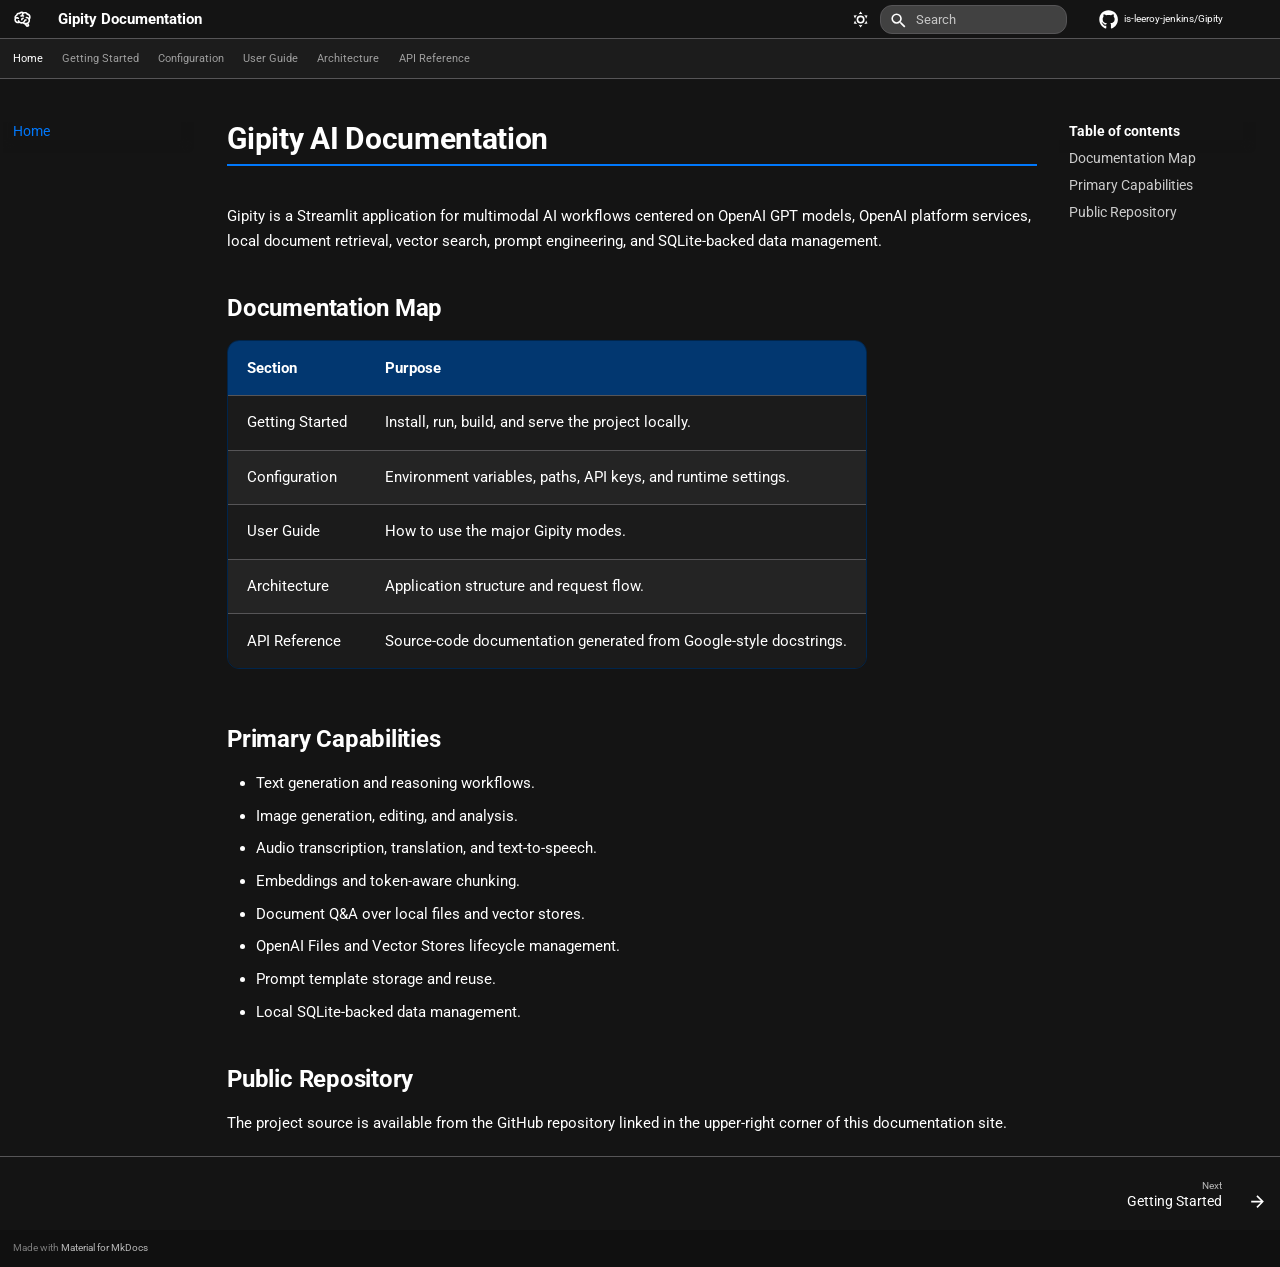
==== index.html @ 66cfaa4b "Deployed 79e1167 with MkDocs version: 1.6.1" ====
<!doctype html>
<html lang="en" class="no-js">
  <head>
    
      <meta charset="utf-8">
      <meta name="viewport" content="width=device-width,initial-scale=1">
      
        <meta name="description" content="Documentation for the Gipity multimodal AI python application.">
      
      
        <meta name="author" content="Terry D. Eppler">
      
      
        <link rel="canonical" href="https://is-leeroy-jenkins.github.io/Gipity/">
      
      
      
        <link rel="next" href="getting-started/">
      
      
        
      
      
      <link rel="icon" href="assets/images/favicon.png">
      <meta name="generator" content="mkdocs-1.6.1, mkdocs-material-9.7.6">
    
    
      
        <title>Gipity Documentation</title>
      
    
    
      <link rel="stylesheet" href="assets/stylesheets/main.484c7ddc.min.css">
      
        
        <link rel="stylesheet" href="assets/stylesheets/palette.ab4e12ef.min.css">
      
      


    
    
      
    
    
      
        
        
        <link rel="preconnect" href="https://fonts.gstatic.com" crossorigin>
        <link rel="stylesheet" href="https://fonts.googleapis.com/css?family=Roboto:300,300i,400,400i,700,700i%7CRoboto+Mono:400,400i,700,700i&display=fallback">
        <style>:root{--md-text-font:"Roboto";--md-code-font:"Roboto Mono"}</style>
      
    
    
      <link rel="stylesheet" href="assets/_mkdocstrings.css">
    
      <link rel="stylesheet" href="stylesheets/extra.css">
    
    <script>__md_scope=new URL(".",location),__md_hash=e=>[...e].reduce(((e,_)=>(e<<5)-e+_.charCodeAt(0)),0),__md_get=(e,_=localStorage,t=__md_scope)=>JSON.parse(_.getItem(t.pathname+"."+e)),__md_set=(e,_,t=localStorage,a=__md_scope)=>{try{t.setItem(a.pathname+"."+e,JSON.stringify(_))}catch(e){}}</script>
    
      

    
    
  </head>
  
  
    
    
      
    
    
    
    
    <body dir="ltr" data-md-color-scheme="slate" data-md-color-primary="blue" data-md-color-accent="blue">
  
    
    <input class="md-toggle" data-md-toggle="drawer" type="checkbox" id="__drawer" autocomplete="off">
    <input class="md-toggle" data-md-toggle="search" type="checkbox" id="__search" autocomplete="off">
    <label class="md-overlay" for="__drawer"></label>
    <div data-md-component="skip">
      
        
        <a href="#gipity-ai-documentation" class="md-skip">
          Skip to content
        </a>
      
    </div>
    <div data-md-component="announce">
      
    </div>
    
    
      

<header class="md-header" data-md-component="header">
  <nav class="md-header__inner md-grid" aria-label="Header">
    <a href="." title="Gipity Documentation" class="md-header__button md-logo" aria-label="Gipity Documentation" data-md-component="logo">
      
  
  <svg xmlns="http://www.w3.org/2000/svg" viewBox="0 0 24 24"><path d="M21.33 12.91c.09 1.55-.62 3.04-1.89 3.95l.77 1.49c.23.45.26.98.06 1.45-.19.47-.58.84-1.06 1l-.79.25a1.687 1.687 0 0 1-1.86-.55L14.44 18c-.89-.15-1.73-.53-2.44-1.1-.5.15-1 .23-1.5.23-.88 0-1.76-.27-2.5-.79-.53.16-1.07.23-1.62.22-.79.01-1.57-.15-2.3-.45a4.1 4.1 0 0 1-2.43-3.61c-.08-.72.04-1.45.35-2.11-.29-.75-.32-1.57-.07-2.33C2.3 7.11 3 6.32 3.87 5.82c.58-1.69 2.21-2.82 4-2.7 1.6-1.5 4.05-1.66 5.83-.37.42-.11.86-.17 1.3-.17 1.36-.03 2.65.57 3.5 1.64 2.04.53 3.5 2.35 3.58 4.47.05 1.11-.25 2.2-.86 3.13.07.36.11.72.11 1.09m-5-1.41c.57.07 1.02.5 1.02 1.07a1 1 0 0 1-1 1h-.63c-.32.9-.88 1.69-1.62 2.29.25.09.51.14.77.21 5.13-.07 4.53-3.2 4.53-3.25a2.59 2.59 0 0 0-2.69-2.49 1 1 0 0 1-1-1 1 1 0 0 1 1-1c1.23.03 2.41.49 3.33 1.3.05-.29.08-.59.08-.89-.06-1.24-.62-2.32-2.87-2.53-1.25-2.96-4.4-1.32-4.4-.4-.03.23.21.72.25.75a1 1 0 0 1 1 1c0 .55-.45 1-1 1-.53-.02-1.03-.22-1.43-.56-.48.31-1.03.5-1.6.56-.57.05-1.04-.35-1.07-.9a.97.97 0 0 1 .88-1.1c.16-.02.94-.14.94-.77 0-.66.25-1.29.68-1.79-.92-.25-1.91.08-2.91 1.29C6.75 5 6 5.25 5.45 7.2 4.5 7.67 4 8 3.78 9c1.08-.22 2.19-.13 3.22.25.5.19.78.75.59 1.29-.19.52-.77.78-1.29.59-.73-.32-1.55-.34-2.3-.06-.32.27-.32.83-.32 1.27 0 .74.37 1.43 1 1.83.53.27 1.12.41 1.71.4q-.225-.39-.39-.81a1.038 1.038 0 0 1 1.96-.68c.4 1.14 1.42 1.92 2.62 2.05 1.37-.07 2.59-.88 3.19-2.13.23-1.38 1.34-1.5 2.56-1.5m2 7.47-.62-1.3-.71.16 1 1.25zm-4.65-8.61a1 1 0 0 0-.91-1.03c-.71-.04-1.4.2-1.93.67-.57.58-.87 1.38-.84 2.19a1 1 0 0 0 1 1c.57 0 1-.45 1-1 0-.27.07-.54.23-.76.12-.1.27-.15.43-.15.55.03 1.02-.38 1.02-.92"/></svg>

    </a>
    <label class="md-header__button md-icon" for="__drawer">
      
      <svg xmlns="http://www.w3.org/2000/svg" viewBox="0 0 24 24"><path d="M3 6h18v2H3zm0 5h18v2H3zm0 5h18v2H3z"/></svg>
    </label>
    <div class="md-header__title" data-md-component="header-title">
      <div class="md-header__ellipsis">
        <div class="md-header__topic">
          <span class="md-ellipsis">
            Gipity Documentation
          </span>
        </div>
        <div class="md-header__topic" data-md-component="header-topic">
          <span class="md-ellipsis">
            
              Home
            
          </span>
        </div>
      </div>
    </div>
    
      
        <form class="md-header__option" data-md-component="palette">
  
    
    
    
    <input class="md-option" data-md-color-media="" data-md-color-scheme="slate" data-md-color-primary="blue" data-md-color-accent="blue"  aria-label="Switch to light mode"  type="radio" name="__palette" id="__palette_0">
    
      <label class="md-header__button md-icon" title="Switch to light mode" for="__palette_1" hidden>
        <svg xmlns="http://www.w3.org/2000/svg" viewBox="0 0 24 24"><path d="M12 7a5 5 0 0 1 5 5 5 5 0 0 1-5 5 5 5 0 0 1-5-5 5 5 0 0 1 5-5m0 2a3 3 0 0 0-3 3 3 3 0 0 0 3 3 3 3 0 0 0 3-3 3 3 0 0 0-3-3m0-7 2.39 3.42C13.65 5.15 12.84 5 12 5s-1.65.15-2.39.42zM3.34 7l4.16-.35A7.2 7.2 0 0 0 5.94 8.5c-.44.74-.69 1.5-.83 2.29zm.02 10 1.76-3.77a7.131 7.131 0 0 0 2.38 4.14zM20.65 7l-1.77 3.79a7.02 7.02 0 0 0-2.38-4.15zm-.01 10-4.14.36c.59-.51 1.12-1.14 1.54-1.86.42-.73.69-1.5.83-2.29zM12 22l-2.41-3.44c.74.27 1.55.44 2.41.44.82 0 1.63-.17 2.37-.44z"/></svg>
      </label>
    
  
    
    
    
    <input class="md-option" data-md-color-media="" data-md-color-scheme="default" data-md-color-primary="blue" data-md-color-accent="blue"  aria-label="Switch to dark mode"  type="radio" name="__palette" id="__palette_1">
    
      <label class="md-header__button md-icon" title="Switch to dark mode" for="__palette_0" hidden>
        <svg xmlns="http://www.w3.org/2000/svg" viewBox="0 0 24 24"><path d="m17.75 4.09-2.53 1.94.91 3.06-2.63-1.81-2.63 1.81.91-3.06-2.53-1.94L12.44 4l1.06-3 1.06 3zm3.5 6.91-1.64 1.25.59 1.98-1.7-1.17-1.7 1.17.59-1.98L15.75 11l2.06-.05L18.5 9l.69 1.95zm-2.28 4.95c.83-.08 1.72 1.1 1.19 1.85-.32.45-.66.87-1.08 1.27C15.17 23 8.84 23 4.94 19.07c-3.91-3.9-3.91-10.24 0-14.14.4-.4.82-.76 1.27-1.08.75-.53 1.93.36 1.85 1.19-.27 2.86.69 5.83 2.89 8.02a9.96 9.96 0 0 0 8.02 2.89m-1.64 2.02a12.08 12.08 0 0 1-7.8-3.47c-2.17-2.19-3.33-5-3.49-7.82-2.81 3.14-2.7 7.96.31 10.98 3.02 3.01 7.84 3.12 10.98.31"/></svg>
      </label>
    
  
</form>
      
    
    
      <script>var palette=__md_get("__palette");if(palette&&palette.color){if("(prefers-color-scheme)"===palette.color.media){var media=matchMedia("(prefers-color-scheme: light)"),input=document.querySelector(media.matches?"[data-md-color-media='(prefers-color-scheme: light)']":"[data-md-color-media='(prefers-color-scheme: dark)']");palette.color.media=input.getAttribute("data-md-color-media"),palette.color.scheme=input.getAttribute("data-md-color-scheme"),palette.color.primary=input.getAttribute("data-md-color-primary"),palette.color.accent=input.getAttribute("data-md-color-accent")}for(var[key,value]of Object.entries(palette.color))document.body.setAttribute("data-md-color-"+key,value)}</script>
    
    
    
      
      
        <label class="md-header__button md-icon" for="__search">
          
          <svg xmlns="http://www.w3.org/2000/svg" viewBox="0 0 24 24"><path d="M9.5 3A6.5 6.5 0 0 1 16 9.5c0 1.61-.59 3.09-1.56 4.23l.27.27h.79l5 5-1.5 1.5-5-5v-.79l-.27-.27A6.52 6.52 0 0 1 9.5 16 6.5 6.5 0 0 1 3 9.5 6.5 6.5 0 0 1 9.5 3m0 2C7 5 5 7 5 9.5S7 14 9.5 14 14 12 14 9.5 12 5 9.5 5"/></svg>
        </label>
        <div class="md-search" data-md-component="search" role="dialog">
  <label class="md-search__overlay" for="__search"></label>
  <div class="md-search__inner" role="search">
    <form class="md-search__form" name="search">
      <input type="text" class="md-search__input" name="query" aria-label="Search" placeholder="Search" autocapitalize="off" autocorrect="off" autocomplete="off" spellcheck="false" data-md-component="search-query" required>
      <label class="md-search__icon md-icon" for="__search">
        
        <svg xmlns="http://www.w3.org/2000/svg" viewBox="0 0 24 24"><path d="M9.5 3A6.5 6.5 0 0 1 16 9.5c0 1.61-.59 3.09-1.56 4.23l.27.27h.79l5 5-1.5 1.5-5-5v-.79l-.27-.27A6.52 6.52 0 0 1 9.5 16 6.5 6.5 0 0 1 3 9.5 6.5 6.5 0 0 1 9.5 3m0 2C7 5 5 7 5 9.5S7 14 9.5 14 14 12 14 9.5 12 5 9.5 5"/></svg>
        
        <svg xmlns="http://www.w3.org/2000/svg" viewBox="0 0 24 24"><path d="M20 11v2H8l5.5 5.5-1.42 1.42L4.16 12l7.92-7.92L13.5 5.5 8 11z"/></svg>
      </label>
      <nav class="md-search__options" aria-label="Search">
        
          <a href="javascript:void(0)" class="md-search__icon md-icon" title="Share" aria-label="Share" data-clipboard data-clipboard-text="" data-md-component="search-share" tabindex="-1">
            
            <svg xmlns="http://www.w3.org/2000/svg" viewBox="0 0 24 24"><path d="M18 16.08c-.76 0-1.44.3-1.96.77L8.91 12.7c.05-.23.09-.46.09-.7s-.04-.47-.09-.7l7.05-4.11c.54.5 1.25.81 2.04.81a3 3 0 0 0 3-3 3 3 0 0 0-3-3 3 3 0 0 0-3 3c0 .24.04.47.09.7L8.04 9.81C7.5 9.31 6.79 9 6 9a3 3 0 0 0-3 3 3 3 0 0 0 3 3c.79 0 1.5-.31 2.04-.81l7.12 4.15c-.05.21-.08.43-.08.66 0 1.61 1.31 2.91 2.92 2.91s2.92-1.3 2.92-2.91A2.92 2.92 0 0 0 18 16.08"/></svg>
          </a>
        
        <button type="reset" class="md-search__icon md-icon" title="Clear" aria-label="Clear" tabindex="-1">
          
          <svg xmlns="http://www.w3.org/2000/svg" viewBox="0 0 24 24"><path d="M19 6.41 17.59 5 12 10.59 6.41 5 5 6.41 10.59 12 5 17.59 6.41 19 12 13.41 17.59 19 19 17.59 13.41 12z"/></svg>
        </button>
      </nav>
      
        <div class="md-search__suggest" data-md-component="search-suggest"></div>
      
    </form>
    <div class="md-search__output">
      <div class="md-search__scrollwrap" tabindex="0" data-md-scrollfix>
        <div class="md-search-result" data-md-component="search-result">
          <div class="md-search-result__meta">
            Initializing search
          </div>
          <ol class="md-search-result__list" role="presentation"></ol>
        </div>
      </div>
    </div>
  </div>
</div>
      
    
    
      <div class="md-header__source">
        <a href="https://github.com/is-leeroy-jenkins/Gipity" title="Go to repository" class="md-source" data-md-component="source">
  <div class="md-source__icon md-icon">
    
    <svg xmlns="http://www.w3.org/2000/svg" viewBox="0 0 512 512"><!--! Font Awesome Free 7.1.0 by @fontawesome - https://fontawesome.com License - https://fontawesome.com/license/free (Icons: CC BY 4.0, Fonts: SIL OFL 1.1, Code: MIT License) Copyright 2025 Fonticons, Inc.--><path d="M173.9 397.4c0 2-2.3 3.6-5.2 3.6-3.3.3-5.6-1.3-5.6-3.6 0-2 2.3-3.6 5.2-3.6 3-.3 5.6 1.3 5.6 3.6m-31.1-4.5c-.7 2 1.3 4.3 4.3 4.9 2.6 1 5.6 0 6.2-2s-1.3-4.3-4.3-5.2c-2.6-.7-5.5.3-6.2 2.3m44.2-1.7c-2.9.7-4.9 2.6-4.6 4.9.3 2 2.9 3.3 5.9 2.6 2.9-.7 4.9-2.6 4.6-4.6-.3-1.9-3-3.2-5.9-2.9M252.8 8C114.1 8 8 113.3 8 252c0 110.9 69.8 205.8 169.5 239.2 12.8 2.3 17.3-5.6 17.3-12.1 0-6.2-.3-40.4-.3-61.4 0 0-70 15-84.7-29.8 0 0-11.4-29.1-27.8-36.6 0 0-22.9-15.7 1.6-15.4 0 0 24.9 2 38.6 25.8 21.9 38.6 58.6 27.5 72.9 20.9 2.3-16 8.8-27.1 16-33.7-55.9-6.2-112.3-14.3-112.3-110.5 0-27.5 7.6-41.3 23.6-58.9-2.6-6.5-11.1-33.3 2.6-67.9 20.9-6.5 69 27 69 27 20-5.6 41.5-8.5 62.8-8.5s42.8 2.9 62.8 8.5c0 0 48.1-33.6 69-27 13.7 34.7 5.2 61.4 2.6 67.9 16 17.7 25.8 31.5 25.8 58.9 0 96.5-58.9 104.2-114.8 110.5 9.2 7.9 17 22.9 17 46.4 0 33.7-.3 75.4-.3 83.6 0 6.5 4.6 14.4 17.3 12.1C436.2 457.8 504 362.9 504 252 504 113.3 391.5 8 252.8 8M105.2 352.9c-1.3 1-1 3.3.7 5.2 1.6 1.6 3.9 2.3 5.2 1 1.3-1 1-3.3-.7-5.2-1.6-1.6-3.9-2.3-5.2-1m-10.8-8.1c-.7 1.3.3 2.9 2.3 3.9 1.6 1 3.6.7 4.3-.7.7-1.3-.3-2.9-2.3-3.9-2-.6-3.6-.3-4.3.7m32.4 35.6c-1.6 1.3-1 4.3 1.3 6.2 2.3 2.3 5.2 2.6 6.5 1 1.3-1.3.7-4.3-1.3-6.2-2.2-2.3-5.2-2.6-6.5-1m-11.4-14.7c-1.6 1-1.6 3.6 0 5.9s4.3 3.3 5.6 2.3c1.6-1.3 1.6-3.9 0-6.2-1.4-2.3-4-3.3-5.6-2"/></svg>
  </div>
  <div class="md-source__repository">
    is-leeroy-jenkins/Gipity
  </div>
</a>
      </div>
    
  </nav>
  
</header>
    
    <div class="md-container" data-md-component="container">
      
      
        
          
            
<nav class="md-tabs" aria-label="Tabs" data-md-component="tabs">
  <div class="md-grid">
    <ul class="md-tabs__list">
      
        
  
  
  
    
  
  
    <li class="md-tabs__item md-tabs__item--active">
      <a href="." class="md-tabs__link">
        
  
  
    
  
  Home

      </a>
    </li>
  

      
        
  
  
  
  
    <li class="md-tabs__item">
      <a href="getting-started/" class="md-tabs__link">
        
  
  
    
  
  Getting Started

      </a>
    </li>
  

      
        
  
  
  
  
    <li class="md-tabs__item">
      <a href="configuration/" class="md-tabs__link">
        
  
  
    
  
  Configuration

      </a>
    </li>
  

      
        
  
  
  
  
    <li class="md-tabs__item">
      <a href="user-guide/" class="md-tabs__link">
        
  
  
    
  
  User Guide

      </a>
    </li>
  

      
        
  
  
  
  
    <li class="md-tabs__item">
      <a href="architecture/" class="md-tabs__link">
        
  
  
    
  
  Architecture

      </a>
    </li>
  

      
        
  
  
  
  
    
    
      <li class="md-tabs__item">
        <a href="api/config/" class="md-tabs__link">
          
  
  
    
  
  API Reference

        </a>
      </li>
    
  

      
    </ul>
  </div>
</nav>
          
        
      
      <main class="md-main" data-md-component="main">
        <div class="md-main__inner md-grid">
          
            
              
              <div class="md-sidebar md-sidebar--primary" data-md-component="sidebar" data-md-type="navigation" >
                <div class="md-sidebar__scrollwrap">
                  <div class="md-sidebar__inner">
                    


  


<nav class="md-nav md-nav--primary md-nav--lifted" aria-label="Navigation" data-md-level="0">
  <label class="md-nav__title" for="__drawer">
    <a href="." title="Gipity Documentation" class="md-nav__button md-logo" aria-label="Gipity Documentation" data-md-component="logo">
      
  
  <svg xmlns="http://www.w3.org/2000/svg" viewBox="0 0 24 24"><path d="M21.33 12.91c.09 1.55-.62 3.04-1.89 3.95l.77 1.49c.23.45.26.98.06 1.45-.19.47-.58.84-1.06 1l-.79.25a1.687 1.687 0 0 1-1.86-.55L14.44 18c-.89-.15-1.73-.53-2.44-1.1-.5.15-1 .23-1.5.23-.88 0-1.76-.27-2.5-.79-.53.16-1.07.23-1.62.22-.79.01-1.57-.15-2.3-.45a4.1 4.1 0 0 1-2.43-3.61c-.08-.72.04-1.45.35-2.11-.29-.75-.32-1.57-.07-2.33C2.3 7.11 3 6.32 3.87 5.82c.58-1.69 2.21-2.82 4-2.7 1.6-1.5 4.05-1.66 5.83-.37.42-.11.86-.17 1.3-.17 1.36-.03 2.65.57 3.5 1.64 2.04.53 3.5 2.35 3.58 4.47.05 1.11-.25 2.2-.86 3.13.07.36.11.72.11 1.09m-5-1.41c.57.07 1.02.5 1.02 1.07a1 1 0 0 1-1 1h-.63c-.32.9-.88 1.69-1.62 2.29.25.09.51.14.77.21 5.13-.07 4.53-3.2 4.53-3.25a2.59 2.59 0 0 0-2.69-2.49 1 1 0 0 1-1-1 1 1 0 0 1 1-1c1.23.03 2.41.49 3.33 1.3.05-.29.08-.59.08-.89-.06-1.24-.62-2.32-2.87-2.53-1.25-2.96-4.4-1.32-4.4-.4-.03.23.21.72.25.75a1 1 0 0 1 1 1c0 .55-.45 1-1 1-.53-.02-1.03-.22-1.43-.56-.48.31-1.03.5-1.6.56-.57.05-1.04-.35-1.07-.9a.97.97 0 0 1 .88-1.1c.16-.02.94-.14.94-.77 0-.66.25-1.29.68-1.79-.92-.25-1.91.08-2.91 1.29C6.75 5 6 5.25 5.45 7.2 4.5 7.67 4 8 3.78 9c1.08-.22 2.19-.13 3.22.25.5.19.78.75.59 1.29-.19.52-.77.78-1.29.59-.73-.32-1.55-.34-2.3-.06-.32.27-.32.83-.32 1.27 0 .74.37 1.43 1 1.83.53.27 1.12.41 1.71.4q-.225-.39-.39-.81a1.038 1.038 0 0 1 1.96-.68c.4 1.14 1.42 1.92 2.62 2.05 1.37-.07 2.59-.88 3.19-2.13.23-1.38 1.34-1.5 2.56-1.5m2 7.47-.62-1.3-.71.16 1 1.25zm-4.65-8.61a1 1 0 0 0-.91-1.03c-.71-.04-1.4.2-1.93.67-.57.58-.87 1.38-.84 2.19a1 1 0 0 0 1 1c.57 0 1-.45 1-1 0-.27.07-.54.23-.76.12-.1.27-.15.43-.15.55.03 1.02-.38 1.02-.92"/></svg>

    </a>
    Gipity Documentation
  </label>
  
    <div class="md-nav__source">
      <a href="https://github.com/is-leeroy-jenkins/Gipity" title="Go to repository" class="md-source" data-md-component="source">
  <div class="md-source__icon md-icon">
    
    <svg xmlns="http://www.w3.org/2000/svg" viewBox="0 0 512 512"><!--! Font Awesome Free 7.1.0 by @fontawesome - https://fontawesome.com License - https://fontawesome.com/license/free (Icons: CC BY 4.0, Fonts: SIL OFL 1.1, Code: MIT License) Copyright 2025 Fonticons, Inc.--><path d="M173.9 397.4c0 2-2.3 3.6-5.2 3.6-3.3.3-5.6-1.3-5.6-3.6 0-2 2.3-3.6 5.2-3.6 3-.3 5.6 1.3 5.6 3.6m-31.1-4.5c-.7 2 1.3 4.3 4.3 4.9 2.6 1 5.6 0 6.2-2s-1.3-4.3-4.3-5.2c-2.6-.7-5.5.3-6.2 2.3m44.2-1.7c-2.9.7-4.9 2.6-4.6 4.9.3 2 2.9 3.3 5.9 2.6 2.9-.7 4.9-2.6 4.6-4.6-.3-1.9-3-3.2-5.9-2.9M252.8 8C114.1 8 8 113.3 8 252c0 110.9 69.8 205.8 169.5 239.2 12.8 2.3 17.3-5.6 17.3-12.1 0-6.2-.3-40.4-.3-61.4 0 0-70 15-84.7-29.8 0 0-11.4-29.1-27.8-36.6 0 0-22.9-15.7 1.6-15.4 0 0 24.9 2 38.6 25.8 21.9 38.6 58.6 27.5 72.9 20.9 2.3-16 8.8-27.1 16-33.7-55.9-6.2-112.3-14.3-112.3-110.5 0-27.5 7.6-41.3 23.6-58.9-2.6-6.5-11.1-33.3 2.6-67.9 20.9-6.5 69 27 69 27 20-5.6 41.5-8.5 62.8-8.5s42.8 2.9 62.8 8.5c0 0 48.1-33.6 69-27 13.7 34.7 5.2 61.4 2.6 67.9 16 17.7 25.8 31.5 25.8 58.9 0 96.5-58.9 104.2-114.8 110.5 9.2 7.9 17 22.9 17 46.4 0 33.7-.3 75.4-.3 83.6 0 6.5 4.6 14.4 17.3 12.1C436.2 457.8 504 362.9 504 252 504 113.3 391.5 8 252.8 8M105.2 352.9c-1.3 1-1 3.3.7 5.2 1.6 1.6 3.9 2.3 5.2 1 1.3-1 1-3.3-.7-5.2-1.6-1.6-3.9-2.3-5.2-1m-10.8-8.1c-.7 1.3.3 2.9 2.3 3.9 1.6 1 3.6.7 4.3-.7.7-1.3-.3-2.9-2.3-3.9-2-.6-3.6-.3-4.3.7m32.4 35.6c-1.6 1.3-1 4.3 1.3 6.2 2.3 2.3 5.2 2.6 6.5 1 1.3-1.3.7-4.3-1.3-6.2-2.2-2.3-5.2-2.6-6.5-1m-11.4-14.7c-1.6 1-1.6 3.6 0 5.9s4.3 3.3 5.6 2.3c1.6-1.3 1.6-3.9 0-6.2-1.4-2.3-4-3.3-5.6-2"/></svg>
  </div>
  <div class="md-source__repository">
    is-leeroy-jenkins/Gipity
  </div>
</a>
    </div>
  
  <ul class="md-nav__list" data-md-scrollfix>
    
      
      
  
  
    
  
  
  
    <li class="md-nav__item md-nav__item--active">
      
      <input class="md-nav__toggle md-toggle" type="checkbox" id="__toc">
      
      
        
      
      
        <label class="md-nav__link md-nav__link--active" for="__toc">
          
  
  
  <span class="md-ellipsis">
    
  
    Home
  

    
  </span>
  
  

          <span class="md-nav__icon md-icon"></span>
        </label>
      
      <a href="." class="md-nav__link md-nav__link--active">
        
  
  
  <span class="md-ellipsis">
    
  
    Home
  

    
  </span>
  
  

      </a>
      
        

<nav class="md-nav md-nav--secondary" aria-label="Table of contents">
  
  
  
    
  
  
    <label class="md-nav__title" for="__toc">
      <span class="md-nav__icon md-icon"></span>
      Table of contents
    </label>
    <ul class="md-nav__list" data-md-component="toc" data-md-scrollfix>
      
        <li class="md-nav__item">
  <a href="#documentation-map" class="md-nav__link">
    <span class="md-ellipsis">
      
        Documentation Map
      
    </span>
  </a>
  
</li>
      
        <li class="md-nav__item">
  <a href="#primary-capabilities" class="md-nav__link">
    <span class="md-ellipsis">
      
        Primary Capabilities
      
    </span>
  </a>
  
</li>
      
        <li class="md-nav__item">
  <a href="#public-repository" class="md-nav__link">
    <span class="md-ellipsis">
      
        Public Repository
      
    </span>
  </a>
  
</li>
      
    </ul>
  
</nav>
      
    </li>
  

    
      
      
  
  
  
  
    <li class="md-nav__item">
      <a href="getting-started/" class="md-nav__link">
        
  
  
  <span class="md-ellipsis">
    
  
    Getting Started
  

    
  </span>
  
  

      </a>
    </li>
  

    
      
      
  
  
  
  
    <li class="md-nav__item">
      <a href="configuration/" class="md-nav__link">
        
  
  
  <span class="md-ellipsis">
    
  
    Configuration
  

    
  </span>
  
  

      </a>
    </li>
  

    
      
      
  
  
  
  
    <li class="md-nav__item">
      <a href="user-guide/" class="md-nav__link">
        
  
  
  <span class="md-ellipsis">
    
  
    User Guide
  

    
  </span>
  
  

      </a>
    </li>
  

    
      
      
  
  
  
  
    <li class="md-nav__item">
      <a href="architecture/" class="md-nav__link">
        
  
  
  <span class="md-ellipsis">
    
  
    Architecture
  

    
  </span>
  
  

      </a>
    </li>
  

    
      
      
  
  
  
  
    
    
      
        
      
        
      
        
      
    
    
    
      
      
        
      
    
    
    <li class="md-nav__item md-nav__item--nested">
      
        
        
          
        
        <input class="md-nav__toggle md-toggle md-toggle--indeterminate" type="checkbox" id="__nav_6" >
        
          
          <label class="md-nav__link" for="__nav_6" id="__nav_6_label" tabindex="0">
            
  
  
  <span class="md-ellipsis">
    
  
    API Reference
  

    
  </span>
  
  

            <span class="md-nav__icon md-icon"></span>
          </label>
        
        <nav class="md-nav" data-md-level="1" aria-labelledby="__nav_6_label" aria-expanded="false">
          <label class="md-nav__title" for="__nav_6">
            <span class="md-nav__icon md-icon"></span>
            
  
    API Reference
  

          </label>
          <ul class="md-nav__list" data-md-scrollfix>
            
              
                
  
  
  
  
    <li class="md-nav__item">
      <a href="api/config/" class="md-nav__link">
        
  
  
  <span class="md-ellipsis">
    
  
    Configuration
  

    
  </span>
  
  

      </a>
    </li>
  

              
            
              
                
  
  
  
  
    <li class="md-nav__item">
      <a href="api/gpt/" class="md-nav__link">
        
  
  
  <span class="md-ellipsis">
    
  
    GPT
  

    
  </span>
  
  

      </a>
    </li>
  

              
            
              
                
  
  
  
  
    <li class="md-nav__item">
      <a href="api/app/" class="md-nav__link">
        
  
  
  <span class="md-ellipsis">
    
  
    Application
  

    
  </span>
  
  

      </a>
    </li>
  

              
            
          </ul>
        </nav>
      
    </li>
  

    
  </ul>
</nav>
                  </div>
                </div>
              </div>
            
            
              
              <div class="md-sidebar md-sidebar--secondary" data-md-component="sidebar" data-md-type="toc" >
                <div class="md-sidebar__scrollwrap">
                  <div class="md-sidebar__inner">
                    

<nav class="md-nav md-nav--secondary" aria-label="Table of contents">
  
  
  
    
  
  
    <label class="md-nav__title" for="__toc">
      <span class="md-nav__icon md-icon"></span>
      Table of contents
    </label>
    <ul class="md-nav__list" data-md-component="toc" data-md-scrollfix>
      
        <li class="md-nav__item">
  <a href="#documentation-map" class="md-nav__link">
    <span class="md-ellipsis">
      
        Documentation Map
      
    </span>
  </a>
  
</li>
      
        <li class="md-nav__item">
  <a href="#primary-capabilities" class="md-nav__link">
    <span class="md-ellipsis">
      
        Primary Capabilities
      
    </span>
  </a>
  
</li>
      
        <li class="md-nav__item">
  <a href="#public-repository" class="md-nav__link">
    <span class="md-ellipsis">
      
        Public Repository
      
    </span>
  </a>
  
</li>
      
    </ul>
  
</nav>
                  </div>
                </div>
              </div>
            
          
          
            <div class="md-content" data-md-component="content">
              
              <article class="md-content__inner md-typeset">
                
                  


  
  


<h1 id="gipity-ai-documentation">Gipity AI Documentation<a class="headerlink" href="#gipity-ai-documentation" title="Permanent link">&para;</a></h1>
<p>Gipity is a Streamlit application for multimodal AI workflows centered on OpenAI GPT models, OpenAI
platform services, local document retrieval, vector search, prompt engineering, and SQLite-backed
data management.</p>
<h2 id="documentation-map">Documentation Map<a class="headerlink" href="#documentation-map" title="Permanent link">&para;</a></h2>
<table>
<thead>
<tr>
<th>Section</th>
<th>Purpose</th>
</tr>
</thead>
<tbody>
<tr>
<td>Getting Started</td>
<td>Install, run, build, and serve the project locally.</td>
</tr>
<tr>
<td>Configuration</td>
<td>Environment variables, paths, API keys, and runtime settings.</td>
</tr>
<tr>
<td>User Guide</td>
<td>How to use the major Gipity modes.</td>
</tr>
<tr>
<td>Architecture</td>
<td>Application structure and request flow.</td>
</tr>
<tr>
<td>API Reference</td>
<td>Source-code documentation generated from Google-style docstrings.</td>
</tr>
</tbody>
</table>
<h2 id="primary-capabilities">Primary Capabilities<a class="headerlink" href="#primary-capabilities" title="Permanent link">&para;</a></h2>
<ul>
<li>Text generation and reasoning workflows.</li>
<li>Image generation, editing, and analysis.</li>
<li>Audio transcription, translation, and text-to-speech.</li>
<li>Embeddings and token-aware chunking.</li>
<li>Document Q&amp;A over local files and vector stores.</li>
<li>OpenAI Files and Vector Stores lifecycle management.</li>
<li>Prompt template storage and reuse.</li>
<li>Local SQLite-backed data management.</li>
</ul>
<h2 id="public-repository">Public Repository<a class="headerlink" href="#public-repository" title="Permanent link">&para;</a></h2>
<p>The project source is available from the GitHub repository linked in the upper-right corner of this
documentation site.</p>












                
              </article>
            </div>
          
          
<script>var target=document.getElementById(location.hash.slice(1));target&&target.name&&(target.checked=target.name.startsWith("__tabbed_"))</script>
        </div>
        
          <button type="button" class="md-top md-icon" data-md-component="top" hidden>
  
  <svg xmlns="http://www.w3.org/2000/svg" viewBox="0 0 24 24"><path d="M13 20h-2V8l-5.5 5.5-1.42-1.42L12 4.16l7.92 7.92-1.42 1.42L13 8z"/></svg>
  Back to top
</button>
        
      </main>
      
        <footer class="md-footer">
  
    
      
      <nav class="md-footer__inner md-grid" aria-label="Footer" >
        
        
          
          <a href="getting-started/" class="md-footer__link md-footer__link--next" aria-label="Next: Getting Started">
            <div class="md-footer__title">
              <span class="md-footer__direction">
                Next
              </span>
              <div class="md-ellipsis">
                Getting Started
              </div>
            </div>
            <div class="md-footer__button md-icon">
              
              <svg xmlns="http://www.w3.org/2000/svg" viewBox="0 0 24 24"><path d="M4 11v2h12l-5.5 5.5 1.42 1.42L19.84 12l-7.92-7.92L10.5 5.5 16 11z"/></svg>
            </div>
          </a>
        
      </nav>
    
  
  <div class="md-footer-meta md-typeset">
    <div class="md-footer-meta__inner md-grid">
      <div class="md-copyright">
  
  
    Made with
    <a href="https://squidfunk.github.io/mkdocs-material/" target="_blank" rel="noopener">
      Material for MkDocs
    </a>
  
</div>
      
    </div>
  </div>
</footer>
      
    </div>
    <div class="md-dialog" data-md-component="dialog">
      <div class="md-dialog__inner md-typeset"></div>
    </div>
    
    
    
      
      
      <script id="__config" type="application/json">{"annotate": null, "base": ".", "features": ["navigation.tabs", "navigation.sections", "navigation.expand", "navigation.top", "navigation.footer", "navigation.indexes", "toc.follow", "content.code.copy", "content.code.select", "search.highlight", "search.share", "search.suggest"], "search": "assets/javascripts/workers/search.2c215733.min.js", "tags": null, "translations": {"clipboard.copied": "Copied to clipboard", "clipboard.copy": "Copy to clipboard", "search.result.more.one": "1 more on this page", "search.result.more.other": "# more on this page", "search.result.none": "No matching documents", "search.result.one": "1 matching document", "search.result.other": "# matching documents", "search.result.placeholder": "Type to start searching", "search.result.term.missing": "Missing", "select.version": "Select version"}, "version": null}</script>
    
    
      <script src="assets/javascripts/bundle.79ae519e.min.js"></script>
      
        <script src="javascripts/extra.js"></script>
      
    
  </body>
</html>
---- assets/stylesheets/main.484c7ddc.min.css ----
@charset "UTF-8";html{-webkit-text-size-adjust:none;-moz-text-size-adjust:none;text-size-adjust:none;box-sizing:border-box}*,:after,:before{box-sizing:inherit}@media (prefers-reduced-motion){*,:after,:before{transition:none!important}}body{margin:0}a,button,input,label{-webkit-tap-highlight-color:transparent}a{color:inherit;text-decoration:none}hr{border:0;box-sizing:initial;display:block;height:.05rem;overflow:visible;padding:0}small{font-size:80%}sub,sup{line-height:1em}img{border-style:none}table{border-collapse:initial;border-spacing:0}td,th{font-weight:400;vertical-align:top}button{background:#0000;border:0;font-family:inherit;font-size:inherit;margin:0;padding:0}input{border:0;outline:none}:root{--md-primary-fg-color:#4051b5;--md-primary-fg-color--light:#5d6cc0;--md-primary-fg-color--dark:#303fa1;--md-primary-bg-color:#fff;--md-primary-bg-color--light:#ffffffb3;--md-accent-fg-color:#526cfe;--md-accent-fg-color--transparent:#526cfe1a;--md-accent-bg-color:#fff;--md-accent-bg-color--light:#ffffffb3}[data-md-color-scheme=default]{color-scheme:light}[data-md-color-scheme=default] img[src$="#gh-dark-mode-only"],[data-md-color-scheme=default] img[src$="#only-dark"]{display:none}:root,[data-md-color-scheme=default]{--md-hue:225deg;--md-default-fg-color:#000000de;--md-default-fg-color--light:#0000008a;--md-default-fg-color--lighter:#00000052;--md-default-fg-color--lightest:#00000012;--md-default-bg-color:#fff;--md-default-bg-color--light:#ffffffb3;--md-default-bg-color--lighter:#ffffff4d;--md-default-bg-color--lightest:#ffffff1f;--md-code-fg-color:#36464e;--md-code-bg-color:#f5f5f5;--md-code-bg-color--light:#f5f5f5b3;--md-code-bg-color--lighter:#f5f5f54d;--md-code-hl-color:#4287ff;--md-code-hl-color--light:#4287ff1a;--md-code-hl-number-color:#d52a2a;--md-code-hl-special-color:#db1457;--md-code-hl-function-color:#a846b9;--md-code-hl-constant-color:#6e59d9;--md-code-hl-keyword-color:#3f6ec6;--md-code-hl-string-color:#1c7d4d;--md-code-hl-name-color:var(--md-code-fg-color);--md-code-hl-operator-color:var(--md-default-fg-color--light);--md-code-hl-punctuation-color:var(--md-default-fg-color--light);--md-code-hl-comment-color:var(--md-default-fg-color--light);--md-code-hl-generic-color:var(--md-default-fg-color--light);--md-code-hl-variable-color:var(--md-default-fg-color--light);--md-typeset-color:var(--md-default-fg-color);--md-typeset-a-color:var(--md-primary-fg-color);--md-typeset-del-color:#f5503d26;--md-typeset-ins-color:#0bd57026;--md-typeset-kbd-color:#fafafa;--md-typeset-kbd-accent-color:#fff;--md-typeset-kbd-border-color:#b8b8b8;--md-typeset-mark-color:#ffff0080;--md-typeset-table-color:#0000001f;--md-typeset-table-color--light:rgba(0,0,0,.035);--md-admonition-fg-color:var(--md-default-fg-color);--md-admonition-bg-color:var(--md-default-bg-color);--md-warning-fg-color:#000000de;--md-warning-bg-color:#ff9;--md-footer-fg-color:#fff;--md-footer-fg-color--light:#ffffffb3;--md-footer-fg-color--lighter:#ffffff73;--md-footer-bg-color:#000000de;--md-footer-bg-color--dark:#00000052;--md-shadow-z1:0 0.2rem 0.5rem #0000000d,0 0 0.05rem #0000001a;--md-shadow-z2:0 0.2rem 0.5rem #0000001a,0 0 0.05rem #00000040;--md-shadow-z3:0 0.2rem 0.5rem #0003,0 0 0.05rem #00000059}.md-icon svg{fill:currentcolor;display:block;height:1.2rem;width:1.2rem}body{-webkit-font-smoothing:antialiased;-moz-osx-font-smoothing:grayscale;--md-text-font-family:var(--md-text-font,_),-apple-system,BlinkMacSystemFont,Helvetica,Arial,sans-serif;--md-code-font-family:var(--md-code-font,_),SFMono-Regular,Consolas,Menlo,monospace}aside,body,input{font-feature-settings:"kern","liga";color:var(--md-typeset-color);font-family:var(--md-text-font-family)}code,kbd,pre{font-feature-settings:"kern";font-family:var(--md-code-font-family)}:root{--md-typeset-table-sort-icon:url('data:image/svg+xml;charset=utf-8,<svg xmlns="http://www.w3.org/2000/svg" viewBox="0 0 24 24"><path d="m18 21-4-4h3V7h-3l4-4 4 4h-3v10h3M2 19v-2h10v2M2 13v-2h7v2M2 7V5h4v2z"/></svg>');--md-typeset-table-sort-icon--asc:url('data:image/svg+xml;charset=utf-8,<svg xmlns="http://www.w3.org/2000/svg" viewBox="0 0 24 24"><path d="M19 17h3l-4 4-4-4h3V3h2M2 17h10v2H2M6 5v2H2V5m0 6h7v2H2z"/></svg>');--md-typeset-table-sort-icon--desc:url('data:image/svg+xml;charset=utf-8,<svg xmlns="http://www.w3.org/2000/svg" viewBox="0 0 24 24"><path d="M19 7h3l-4-4-4 4h3v14h2M2 17h10v2H2M6 5v2H2V5m0 6h7v2H2z"/></svg>')}.md-typeset{-webkit-print-color-adjust:exact;color-adjust:exact;font-size:.8rem;line-height:1.6;overflow-wrap:break-word}@media print{.md-typeset{font-size:.68rem}}.md-typeset blockquote,.md-typeset dl,.md-typeset figure,.md-typeset ol,.md-typeset pre,.md-typeset ul{margin-bottom:1em;margin-top:1em}.md-typeset h1{color:var(--md-default-fg-color--light);font-size:2em;line-height:1.3;margin:0 0 1.25em}.md-typeset h1,.md-typeset h2{font-weight:300;letter-spacing:-.01em}.md-typeset h2{font-size:1.5625em;line-height:1.4;margin:1.6em 0 .64em}.md-typeset h3{font-size:1.25em;font-weight:400;letter-spacing:-.01em;line-height:1.5;margin:1.6em 0 .8em}.md-typeset h2+h3{margin-top:.8em}.md-typeset h4{font-weight:700;letter-spacing:-.01em;margin:1em 0}.md-typeset h5,.md-typeset h6{color:var(--md-default-fg-color--light);font-size:.8em;font-weight:700;letter-spacing:-.01em;margin:1.25em 0}.md-typeset h5{text-transform:uppercase}.md-typeset h5 code{text-transform:none}.md-typeset hr{border-bottom:.05rem solid var(--md-default-fg-color--lightest);display:flow-root;margin:1.5em 0}.md-typeset a{color:var(--md-typeset-a-color);word-break:break-word}.md-typeset a,.md-typeset a:before{transition:color 125ms}.md-typeset a:focus,.md-typeset a:hover{color:var(--md-accent-fg-color)}.md-typeset a:focus code,.md-typeset a:hover code{background-color:var(--md-accent-fg-color--transparent);color:var(--md-accent-fg-color)}.md-typeset a code{color:var(--md-typeset-a-color)}.md-typeset a.focus-visible{outline-color:var(--md-accent-fg-color);outline-offset:.2rem}.md-typeset code,.md-typeset kbd,.md-typeset pre{color:var(--md-code-fg-color);direction:ltr;font-variant-ligatures:none;transition:background-color 125ms}@media print{.md-typeset code,.md-typeset kbd,.md-typeset pre{white-space:pre-wrap}}.md-typeset code{background-color:var(--md-code-bg-color);border-radius:.1rem;-webkit-box-decoration-break:clone;box-decoration-break:clone;font-size:.85em;padding:0 .2941176471em;transition:color 125ms,background-color 125ms;word-break:break-word}.md-typeset code:not(.focus-visible){-webkit-tap-highlight-color:transparent;outline:none}.md-typeset pre{display:flow-root;line-height:1.4;position:relative}.md-typeset pre>code{-webkit-box-decoration-break:slice;box-decoration-break:slice;box-shadow:none;display:block;margin:0;outline-color:var(--md-accent-fg-color);overflow:auto;padding:.7720588235em 1.1764705882em;scrollbar-color:var(--md-default-fg-color--lighter) #0000;scrollbar-width:thin;touch-action:auto;word-break:normal}.md-typeset pre>code:hover{scrollbar-color:var(--md-accent-fg-color) #0000}.md-typeset pre>code::-webkit-scrollbar{height:.2rem;width:.2rem}.md-typeset pre>code::-webkit-scrollbar-thumb{background-color:var(--md-default-fg-color--lighter)}.md-typeset pre>code::-webkit-scrollbar-thumb:hover{background-color:var(--md-accent-fg-color)}.md-typeset kbd{background-color:var(--md-typeset-kbd-color);border-radius:.1rem;box-shadow:0 .1rem 0 .05rem var(--md-typeset-kbd-border-color),0 .1rem 0 var(--md-typeset-kbd-border-color),0 -.1rem .2rem var(--md-typeset-kbd-accent-color) inset;color:var(--md-default-fg-color);display:inline-block;font-size:.75em;padding:0 .6666666667em;vertical-align:text-top;word-break:break-word}.md-typeset mark{background-color:var(--md-typeset-mark-color);-webkit-box-decoration-break:clone;box-decoration-break:clone;color:inherit;word-break:break-word}.md-typeset abbr{cursor:help;text-decoration:none}.md-typeset [data-preview],.md-typeset abbr{border-bottom:.05rem dotted var(--md-default-fg-color--light)}.md-typeset small{opacity:.75}[dir=ltr] .md-typeset sub,[dir=ltr] .md-typeset sup{margin-left:.078125em}[dir=rtl] .md-typeset sub,[dir=rtl] .md-typeset sup{margin-right:.078125em}[dir=ltr] .md-typeset blockquote{padding-left:.6rem}[dir=rtl] .md-typeset blockquote{padding-right:.6rem}[dir=ltr] .md-typeset blockquote{border-left:.2rem solid var(--md-default-fg-color--lighter)}[dir=rtl] .md-typeset blockquote{border-right:.2rem solid var(--md-default-fg-color--lighter)}.md-typeset blockquote{color:var(--md-default-fg-color--light);margin-left:0;margin-right:0}.md-typeset ul{list-style-type:disc}.md-typeset ul[type]{list-style-type:revert-layer}[dir=ltr] .md-typeset ol,[dir=ltr] .md-typeset ul{margin-left:.625em}[dir=rtl] .md-typeset ol,[dir=rtl] .md-typeset ul{margin-right:.625em}.md-typeset ol,.md-typeset ul{padding:0}.md-typeset ol:not([hidden]),.md-typeset ul:not([hidden]){display:flow-root}.md-typeset ol ol,.md-typeset ul ol{list-style-type:lower-alpha}.md-typeset ol ol ol,.md-typeset ul ol ol{list-style-type:lower-roman}.md-typeset ol ol ol ol,.md-typeset ul ol ol ol{list-style-type:upper-alpha}.md-typeset ol ol ol ol ol,.md-typeset ul ol ol ol ol{list-style-type:upper-roman}.md-typeset ol[type],.md-typeset ul[type]{list-style-type:revert-layer}[dir=ltr] .md-typeset ol li,[dir=ltr] .md-typeset ul li{margin-left:1.25em}[dir=rtl] .md-typeset ol li,[dir=rtl] .md-typeset ul li{margin-right:1.25em}.md-typeset ol li,.md-typeset ul li{margin-bottom:.5em}.md-typeset ol li blockquote,.md-typeset ol li p,.md-typeset ul li blockquote,.md-typeset ul li p{margin:.5em 0}.md-typeset ol li:last-child,.md-typeset ul li:last-child{margin-bottom:0}[dir=ltr] .md-typeset ol li ol,[dir=ltr] .md-typeset ol li ul,[dir=ltr] .md-typeset ul li ol,[dir=ltr] .md-typeset ul li ul{margin-left:.625em}[dir=rtl] .md-typeset ol li ol,[dir=rtl] .md-typeset ol li ul,[dir=rtl] .md-typeset ul li ol,[dir=rtl] .md-typeset ul li ul{margin-right:.625em}.md-typeset ol li ol,.md-typeset ol li ul,.md-typeset ul li ol,.md-typeset ul li ul{margin-bottom:.5em;margin-top:.5em}[dir=ltr] .md-typeset dd{margin-left:1.875em}[dir=rtl] .md-typeset dd{margin-right:1.875em}.md-typeset dd{margin-bottom:1.5em;margin-top:1em}.md-typeset img,.md-typeset svg,.md-typeset video{height:auto;max-width:100%}.md-typeset img[align=left]{margin:1em 1em 1em 0}.md-typeset img[align=right]{margin:1em 0 1em 1em}.md-typeset img[align]:only-child{margin-top:0}.md-typeset figure{display:flow-root;margin:1em auto;max-width:100%;text-align:center;width:fit-content}.md-typeset figure img{display:block;margin:0 auto}.md-typeset figcaption{font-style:italic;margin:1em auto;max-width:24rem}.md-typeset iframe{max-width:100%}.md-typeset table:not([class]){background-color:var(--md-default-bg-color);border:.05rem solid var(--md-typeset-table-color);border-radius:.1rem;display:inline-block;font-size:.64rem;max-width:100%;overflow:auto;touch-action:auto}@media print{.md-typeset table:not([class]){display:table}}.md-typeset table:not([class])+*{margin-top:1.5em}.md-typeset table:not([class]) td>:first-child,.md-typeset table:not([class]) th>:first-child{margin-top:0}.md-typeset table:not([class]) td>:last-child,.md-typeset table:not([class]) th>:last-child{margin-bottom:0}.md-typeset table:not([class]) td:not([align]),.md-typeset table:not([class]) th:not([align]){text-align:left}[dir=rtl] .md-typeset table:not([class]) td:not([align]),[dir=rtl] .md-typeset table:not([class]) th:not([align]){text-align:right}.md-typeset table:not([class]) th{font-weight:700;min-width:5rem;padding:.9375em 1.25em;vertical-align:top}.md-typeset table:not([class]) td{border-top:.05rem solid var(--md-typeset-table-color);padding:.9375em 1.25em;vertical-align:top}.md-typeset table:not([class]) tbody tr{transition:background-color 125ms}.md-typeset table:not([class]) tbody tr:hover{background-color:var(--md-typeset-table-color--light);box-shadow:0 .05rem 0 var(--md-default-bg-color) inset}.md-typeset table:not([class]) a{word-break:normal}.md-typeset table th[role=columnheader]{cursor:pointer}[dir=ltr] .md-typeset table th[role=columnheader]:after{margin-left:.5em}[dir=rtl] .md-typeset table th[role=columnheader]:after{margin-right:.5em}.md-typeset table th[role=columnheader]:after{content:"";display:inline-block;height:1.2em;-webkit-mask-image:var(--md-typeset-table-sort-icon);mask-image:var(--md-typeset-table-sort-icon);-webkit-mask-repeat:no-repeat;mask-repeat:no-repeat;-webkit-mask-size:contain;mask-size:contain;transition:background-color 125ms;vertical-align:text-bottom;width:1.2em}.md-typeset table th[role=columnheader]:hover:after{background-color:var(--md-default-fg-color--lighter)}.md-typeset table th[role=columnheader][aria-sort=ascending]:after{background-color:var(--md-default-fg-color--light);-webkit-mask-image:var(--md-typeset-table-sort-icon--asc);mask-image:var(--md-typeset-table-sort-icon--asc)}.md-typeset table th[role=columnheader][aria-sort=descending]:after{background-color:var(--md-default-fg-color--light);-webkit-mask-image:var(--md-typeset-table-sort-icon--desc);mask-image:var(--md-typeset-table-sort-icon--desc)}.md-typeset__scrollwrap{margin:1em -.8rem;overflow-x:auto;touch-action:auto}.md-typeset__table{display:inline-block;margin-bottom:.5em;padding:0 .8rem}@media print{.md-typeset__table{display:block}}html .md-typeset__table table{display:table;margin:0;overflow:hidden;width:100%}@media screen and (max-width:44.984375em){.md-content__inner>pre{margin:1em -.8rem}.md-content__inner>pre code{border-radius:0}}.md-typeset .md-author{border-radius:100%;display:block;flex-shrink:0;height:1.6rem;overflow:hidden;position:relative;transition:color 125ms,transform 125ms;width:1.6rem}.md-typeset .md-author img{display:block}.md-typeset .md-author--more{background:var(--md-default-fg-color--lightest);color:var(--md-default-fg-color--lighter);font-size:.6rem;font-weight:700;line-height:1.6rem;text-align:center}.md-typeset .md-author--long{height:2.4rem;width:2.4rem}.md-typeset a.md-author{transform:scale(1)}.md-typeset a.md-author img{border-radius:100%;filter:grayscale(100%) opacity(75%);transition:filter 125ms}.md-typeset a.md-author:focus,.md-typeset a.md-author:hover{transform:scale(1.1);z-index:1}.md-typeset a.md-author:focus img,.md-typeset a.md-author:hover img{filter:grayscale(0)}.md-banner{background-color:var(--md-footer-bg-color);color:var(--md-footer-fg-color);overflow:auto}@media print{.md-banner{display:none}}.md-banner--warning{background-color:var(--md-warning-bg-color);color:var(--md-warning-fg-color)}.md-banner__inner{font-size:.7rem;margin:.6rem auto;padding:0 .8rem}[dir=ltr] .md-banner__button{float:right}[dir=rtl] .md-banner__button{float:left}.md-banner__button{color:inherit;cursor:pointer;transition:opacity .25s}.no-js .md-banner__button{display:none}.md-banner__button:hover{opacity:.7}html{font-size:125%;height:100%;overflow-x:hidden}@media screen and (min-width:100em){html{font-size:137.5%}}@media screen and (min-width:125em){html{font-size:150%}}body{background-color:var(--md-default-bg-color);display:flex;flex-direction:column;font-size:.5rem;min-height:100%;position:relative;width:100%}@media print{body{display:block}}@media screen and (max-width:59.984375em){body[data-md-scrolllock]{position:fixed}}.md-grid{margin-left:auto;margin-right:auto;max-width:61rem}.md-container{display:flex;flex-direction:column;flex-grow:1}@media print{.md-container{display:block}}.md-main{flex-grow:1}.md-main__inner{display:flex;height:100%;margin-top:1.5rem}.md-ellipsis{overflow:hidden;text-overflow:ellipsis}.md-toggle{display:none}.md-option{height:0;opacity:0;position:absolute;width:0}.md-option:checked+label:not([hidden]){display:block}.md-option.focus-visible+label{outline-color:var(--md-accent-fg-color);outline-style:auto}.md-skip{background-color:var(--md-default-fg-color);border-radius:.1rem;color:var(--md-default-bg-color);font-size:.64rem;margin:.5rem;opacity:0;outline-color:var(--md-accent-fg-color);padding:.3rem .5rem;position:fixed;transform:translateY(.4rem);z-index:-1}.md-skip:focus{opacity:1;transform:translateY(0);transition:transform .25s cubic-bezier(.4,0,.2,1),opacity 175ms 75ms;z-index:10}@page{margin:25mm}:root{--md-clipboard-icon:url('data:image/svg+xml;charset=utf-8,<svg xmlns="http://www.w3.org/2000/svg" viewBox="0 0 24 24"><path d="M19 21H8V7h11m0-2H8a2 2 0 0 0-2 2v14a2 2 0 0 0 2 2h11a2 2 0 0 0 2-2V7a2 2 0 0 0-2-2m-3-4H4a2 2 0 0 0-2 2v14h2V3h12z"/></svg>')}.md-clipboard{border-radius:.1rem;color:var(--md-default-fg-color--lightest);cursor:pointer;height:1.5em;outline-color:var(--md-accent-fg-color);outline-offset:.1rem;transition:color .25s;width:1.5em;z-index:1}@media print{.md-clipboard{display:none}}.md-clipboard:not(.focus-visible){-webkit-tap-highlight-color:transparent;outline:none}:hover>.md-clipboard{color:var(--md-default-fg-color--light)}.md-clipboard:focus,.md-clipboard:hover{color:var(--md-accent-fg-color)}.md-clipboard:after{background-color:currentcolor;content:"";display:block;height:1.125em;margin:0 auto;-webkit-mask-image:var(--md-clipboard-icon);mask-image:var(--md-clipboard-icon);-webkit-mask-position:center;mask-position:center;-webkit-mask-repeat:no-repeat;mask-repeat:no-repeat;-webkit-mask-size:contain;mask-size:contain;width:1.125em}.md-clipboard--inline{cursor:pointer}.md-clipboard--inline code{transition:color .25s,background-color .25s}.md-clipboard--inline:focus code,.md-clipboard--inline:hover code{background-color:var(--md-accent-fg-color--transparent);color:var(--md-accent-fg-color)}:root{--md-code-select-icon:url('data:image/svg+xml;charset=utf-8,<svg xmlns="http://www.w3.org/2000/svg" viewBox="0 0 24 24"><path d="M19 19h-4v2h4c1.1 0 2-.9 2-2v-4h-2m0-12h-4v2h4v4h2V5c0-1.1-.9-2-2-2M5 5h4V3H5c-1.1 0-2 .9-2 2v4h2m0 6H3v4c0 1.1.9 2 2 2h4v-2H5zm2-4h2v2H7zm4 0h2v2h-2zm4 0h2v2h-2zM7 7h2v2H7zm4 0h2v2h-2zm4 0h2v2h-2zm-8 8h2v2H7zm4 0h2v2h-2zm4 0h2v2h-2z"/></svg>');--md-code-copy-icon:url('data:image/svg+xml;charset=utf-8,<svg xmlns="http://www.w3.org/2000/svg" viewBox="0 0 24 24"><path d="M19 21H8V7h11m0-2H8a2 2 0 0 0-2 2v14a2 2 0 0 0 2 2h11a2 2 0 0 0 2-2V7a2 2 0 0 0-2-2m-3-4H4a2 2 0 0 0-2 2v14h2V3h12z"/></svg>')}.md-typeset .md-code__content{display:grid}.md-code__nav{background-color:var(--md-code-bg-color--lighter);border-radius:.1rem;display:flex;gap:.2rem;padding:.2rem;position:absolute;right:.25em;top:.25em;transition:background-color .25s;z-index:1}:hover>.md-code__nav{background-color:var(--md-code-bg-color--light)}.md-code__button{color:var(--md-default-fg-color--lightest);cursor:pointer;display:block;height:1.5em;outline-color:var(--md-accent-fg-color);outline-offset:.1rem;transition:color .25s;width:1.5em}:hover>*>.md-code__button{color:var(--md-default-fg-color--light)}.md-code__button.focus-visible,.md-code__button:hover{color:var(--md-accent-fg-color)}.md-code__button--active{color:var(--md-default-fg-color)!important}.md-code__button:after{background-color:currentcolor;content:"";display:block;height:1.125em;margin:0 auto;-webkit-mask-position:center;mask-position:center;-webkit-mask-repeat:no-repeat;mask-repeat:no-repeat;-webkit-mask-size:contain;mask-size:contain;width:1.125em}.md-code__button[data-md-type=select]:after{-webkit-mask-image:var(--md-code-select-icon);mask-image:var(--md-code-select-icon)}.md-code__button[data-md-type=copy]:after{-webkit-mask-image:var(--md-code-copy-icon);mask-image:var(--md-code-copy-icon)}@keyframes consent{0%{opacity:0;transform:translateY(100%)}to{opacity:1;transform:translateY(0)}}@keyframes overlay{0%{opacity:0}to{opacity:1}}.md-consent__overlay{animation:overlay .25s both;-webkit-backdrop-filter:blur(.1rem);backdrop-filter:blur(.1rem);background-color:#0000008a;height:100%;opacity:1;position:fixed;top:0;width:100%;z-index:5}.md-consent__inner{animation:consent .5s cubic-bezier(.1,.7,.1,1) both;background-color:var(--md-default-bg-color);border:0;border-radius:.1rem;bottom:0;box-shadow:0 0 .2rem #0000001a,0 .2rem .4rem #0003;max-height:100%;overflow:auto;padding:0;position:fixed;width:100%;z-index:5}.md-consent__form{padding:.8rem}.md-consent__settings{display:none;margin:1em 0}input:checked+.md-consent__settings{display:block}.md-consent__controls{margin-bottom:.8rem}.md-typeset .md-consent__controls .md-button{display:inline}@media screen and (max-width:44.984375em){.md-typeset .md-consent__controls .md-button{display:block;margin-top:.4rem;text-align:center;width:100%}}.md-consent label{cursor:pointer}.md-content{flex-grow:1;min-width:0}.md-content__inner{margin:0 .8rem 1.2rem;padding-top:.6rem}@media screen and (min-width:76.25em){[dir=ltr] .md-sidebar--primary:not([hidden])~.md-content>.md-content__inner{margin-left:1.2rem}[dir=ltr] .md-sidebar--secondary:not([hidden])~.md-content>.md-content__inner,[dir=rtl] .md-sidebar--primary:not([hidden])~.md-content>.md-content__inner{margin-right:1.2rem}[dir=rtl] .md-sidebar--secondary:not([hidden])~.md-content>.md-content__inner{margin-left:1.2rem}}.md-content__inner:before{content:"";display:block;height:.4rem}.md-content__inner>:last-child{margin-bottom:0}[dir=ltr] .md-content__button{float:right}[dir=rtl] .md-content__button{float:left}[dir=ltr] .md-content__button{margin-left:.4rem}[dir=rtl] .md-content__button{margin-right:.4rem}.md-content__button{margin:.4rem 0;padding:0}@media print{.md-content__button{display:none}}.md-typeset .md-content__button{color:var(--md-default-fg-color--lighter)}.md-content__button svg{display:inline;vertical-align:top}[dir=rtl] .md-content__button svg{transform:scaleX(-1)}[dir=ltr] .md-dialog{right:.8rem}[dir=rtl] .md-dialog{left:.8rem}.md-dialog{background-color:var(--md-default-fg-color);border-radius:.1rem;bottom:.8rem;box-shadow:var(--md-shadow-z3);min-width:11.1rem;opacity:0;padding:.4rem .6rem;pointer-events:none;position:fixed;transform:translateY(100%);transition:transform 0ms .4s,opacity .4s;z-index:4}@media print{.md-dialog{display:none}}.md-dialog--active{opacity:1;pointer-events:auto;transform:translateY(0);transition:transform .4s cubic-bezier(.075,.85,.175,1),opacity .4s}.md-dialog__inner{color:var(--md-default-bg-color);font-size:.7rem}.md-feedback{margin:2em 0 1em;text-align:center}.md-feedback fieldset{border:none;margin:0;padding:0}.md-feedback__title{font-weight:700;margin:1em auto}.md-feedback__inner{position:relative}.md-feedback__list{display:flex;flex-wrap:wrap;place-content:baseline center;position:relative}.md-feedback__list:hover .md-icon:not(:disabled){color:var(--md-default-fg-color--lighter)}:disabled .md-feedback__list{min-height:1.8rem}.md-feedback__icon{color:var(--md-default-fg-color--light);cursor:pointer;flex-shrink:0;margin:0 .1rem;transition:color 125ms}.md-feedback__icon:not(:disabled).md-icon:hover{color:var(--md-accent-fg-color)}.md-feedback__icon:disabled{color:var(--md-default-fg-color--lightest);pointer-events:none}.md-feedback__note{opacity:0;position:relative;transform:translateY(.4rem);transition:transform .4s cubic-bezier(.1,.7,.1,1),opacity .15s}.md-feedback__note>*{margin:0 auto;max-width:16rem}:disabled .md-feedback__note{opacity:1;transform:translateY(0)}@media print{.md-feedback{display:none}}.md-footer{background-color:var(--md-footer-bg-color);color:var(--md-footer-fg-color)}@media print{.md-footer{display:none}}.md-footer__inner{justify-content:space-between;overflow:auto;padding:.2rem}.md-footer__inner:not([hidden]){display:flex}.md-footer__link{align-items:end;display:flex;flex-grow:0.01;margin-bottom:.4rem;margin-top:1rem;max-width:100%;outline-color:var(--md-accent-fg-color);overflow:hidden;transition:opacity .25s}.md-footer__link:focus,.md-footer__link:hover{opacity:.7}[dir=rtl] .md-footer__link svg{transform:scaleX(-1)}@media screen and (max-width:44.984375em){.md-footer__link--prev{flex-shrink:0}.md-footer__link--prev .md-footer__title{display:none}}[dir=ltr] .md-footer__link--next{margin-left:auto}[dir=rtl] .md-footer__link--next{margin-right:auto}.md-footer__link--next{text-align:right}[dir=rtl] .md-footer__link--next{text-align:left}.md-footer__title{flex-grow:1;font-size:.9rem;margin-bottom:.7rem;max-width:calc(100% - 2.4rem);padding:0 1rem;white-space:nowrap}.md-footer__button{margin:.2rem;padding:.4rem}.md-footer__direction{font-size:.64rem;opacity:.7}.md-footer-meta{background-color:var(--md-footer-bg-color--dark)}.md-footer-meta__inner{display:flex;flex-wrap:wrap;justify-content:space-between;padding:.2rem}html .md-footer-meta.md-typeset a{color:var(--md-footer-fg-color--light)}html .md-footer-meta.md-typeset a:focus,html .md-footer-meta.md-typeset a:hover{color:var(--md-footer-fg-color)}.md-copyright{color:var(--md-footer-fg-color--lighter);font-size:.64rem;margin:auto .6rem;padding:.4rem 0;width:100%}@media screen and (min-width:45em){.md-copyright{width:auto}}.md-copyright__highlight{color:var(--md-footer-fg-color--light)}.md-social{display:inline-flex;gap:.2rem;margin:0 .4rem;padding:.2rem 0 .6rem}@media screen and (min-width:45em){.md-social{padding:.6rem 0}}.md-social__link{display:inline-block;height:1.6rem;text-align:center;width:1.6rem}.md-social__link:before{line-height:1.9}.md-social__link svg{fill:currentcolor;max-height:.8rem;vertical-align:-25%}.md-typeset .md-button{border:.1rem solid;border-radius:.1rem;color:var(--md-primary-fg-color);cursor:pointer;display:inline-block;font-weight:700;padding:.625em 2em;transition:color 125ms,background-color 125ms,border-color 125ms}.md-typeset .md-button--primary{background-color:var(--md-primary-fg-color);border-color:var(--md-primary-fg-color);color:var(--md-primary-bg-color)}.md-typeset .md-button:focus,.md-typeset .md-button:hover{background-color:var(--md-accent-fg-color);border-color:var(--md-accent-fg-color);color:var(--md-accent-bg-color)}[dir=ltr] .md-typeset .md-input{border-top-left-radius:.1rem}[dir=ltr] .md-typeset .md-input,[dir=rtl] .md-typeset .md-input{border-top-right-radius:.1rem}[dir=rtl] .md-typeset .md-input{border-top-left-radius:.1rem}.md-typeset .md-input{border-bottom:.1rem solid var(--md-default-fg-color--lighter);box-shadow:var(--md-shadow-z1);font-size:.8rem;height:1.8rem;padding:0 .6rem;transition:border .25s,box-shadow .25s}.md-typeset .md-input:focus,.md-typeset .md-input:hover{border-bottom-color:var(--md-accent-fg-color);box-shadow:var(--md-shadow-z2)}.md-typeset .md-input--stretch{width:100%}.md-header{background-color:var(--md-primary-fg-color);box-shadow:0 0 .2rem #0000,0 .2rem .4rem #0000;color:var(--md-primary-bg-color);display:block;left:0;position:sticky;right:0;top:0;z-index:4}@media print{.md-header{display:none}}.md-header[hidden]{transform:translateY(-100%);transition:transform .25s cubic-bezier(.8,0,.6,1),box-shadow .25s}.md-header--shadow{box-shadow:0 0 .2rem #0000001a,0 .2rem .4rem #0003;transition:transform .25s cubic-bezier(.1,.7,.1,1),box-shadow .25s}.md-header__inner{align-items:center;display:flex;padding:0 .2rem}.md-header__button{color:currentcolor;cursor:pointer;margin:.2rem;outline-color:var(--md-accent-fg-color);padding:.4rem;position:relative;transition:opacity .25s;vertical-align:middle;z-index:1}.md-header__button:hover{opacity:.7}.md-header__button:not([hidden]){display:inline-block}.md-header__button:not(.focus-visible){-webkit-tap-highlight-color:transparent;outline:none}.md-header__button.md-logo{margin:.2rem;padding:.4rem}@media screen and (max-width:76.234375em){.md-header__button.md-logo{display:none}}.md-header__button.md-logo img,.md-header__button.md-logo svg{fill:currentcolor;display:block;height:1.2rem;width:auto}@media screen and (min-width:60em){.md-header__button[for=__search]{display:none}}.no-js .md-header__button[for=__search]{display:none}[dir=rtl] .md-header__button[for=__search] svg{transform:scaleX(-1)}@media screen and (min-width:76.25em){.md-header__button[for=__drawer]{display:none}}.md-header__topic{display:flex;max-width:100%;position:absolute;transition:transform .4s cubic-bezier(.1,.7,.1,1),opacity .15s;white-space:nowrap}.md-header__topic+.md-header__topic{opacity:0;pointer-events:none;transform:translateX(1.25rem);transition:transform .4s cubic-bezier(1,.7,.1,.1),opacity .15s;z-index:-1}[dir=rtl] .md-header__topic+.md-header__topic{transform:translateX(-1.25rem)}.md-header__topic:first-child{font-weight:700}[dir=ltr] .md-header__title{margin-left:1rem;margin-right:.4rem}[dir=rtl] .md-header__title{margin-left:.4rem;margin-right:1rem}.md-header__title{flex-grow:1;font-size:.9rem;height:2.4rem;line-height:2.4rem}.md-header__title--active .md-header__topic{opacity:0;pointer-events:none;transform:translateX(-1.25rem);transition:transform .4s cubic-bezier(1,.7,.1,.1),opacity .15s;z-index:-1}[dir=rtl] .md-header__title--active .md-header__topic{transform:translateX(1.25rem)}.md-header__title--active .md-header__topic+.md-header__topic{opacity:1;pointer-events:auto;transform:translateX(0);transition:transform .4s cubic-bezier(.1,.7,.1,1),opacity .15s;z-index:0}.md-header__title>.md-header__ellipsis{height:100%;position:relative;width:100%}.md-header__option{display:flex;flex-shrink:0;max-width:100%;transition:max-width 0ms .25s,opacity .25s .25s;white-space:nowrap}[data-md-toggle=search]:checked~.md-header .md-header__option{max-width:0;opacity:0;transition:max-width 0ms,opacity 0ms}.md-header__option>input{bottom:0}.md-header__source{display:none}@media screen and (min-width:60em){[dir=ltr] .md-header__source{margin-left:1rem}[dir=rtl] .md-header__source{margin-right:1rem}.md-header__source{display:block;max-width:11.7rem;width:11.7rem}}@media screen and (min-width:76.25em){[dir=ltr] .md-header__source{margin-left:1.4rem}[dir=rtl] .md-header__source{margin-right:1.4rem}}.md-meta{color:var(--md-default-fg-color--light);font-size:.7rem;line-height:1.3}.md-meta__list{display:inline-flex;flex-wrap:wrap;list-style:none;margin:0;padding:0}.md-meta__item:not(:last-child):after{content:"·";margin-left:.2rem;margin-right:.2rem}.md-meta__link{color:var(--md-typeset-a-color)}.md-meta__link:focus,.md-meta__link:hover{color:var(--md-accent-fg-color)}.md-draft{background-color:#ff1744;border-radius:.125em;color:#fff;display:inline-block;font-weight:700;padding-left:.5714285714em;padding-right:.5714285714em}:root{--md-nav-icon--prev:url('data:image/svg+xml;charset=utf-8,<svg xmlns="http://www.w3.org/2000/svg" viewBox="0 0 24 24"><path d="M20 11v2H8l5.5 5.5-1.42 1.42L4.16 12l7.92-7.92L13.5 5.5 8 11z"/></svg>');--md-nav-icon--next:url('data:image/svg+xml;charset=utf-8,<svg xmlns="http://www.w3.org/2000/svg" viewBox="0 0 24 24"><path d="M8.59 16.58 13.17 12 8.59 7.41 10 6l6 6-6 6z"/></svg>');--md-toc-icon:url('data:image/svg+xml;charset=utf-8,<svg xmlns="http://www.w3.org/2000/svg" viewBox="0 0 24 24"><path d="M3 9h14V7H3zm0 4h14v-2H3zm0 4h14v-2H3zm16 0h2v-2h-2zm0-10v2h2V7zm0 6h2v-2h-2z"/></svg>')}.md-nav{font-size:.7rem;line-height:1.3}.md-nav__title{color:var(--md-default-fg-color--light);display:block;font-weight:700;overflow:hidden;padding:0 .6rem;text-overflow:ellipsis}.md-nav__title .md-nav__button{display:none}.md-nav__title .md-nav__button img{height:100%;width:auto}.md-nav__title .md-nav__button.md-logo img,.md-nav__title .md-nav__button.md-logo svg{fill:currentcolor;display:block;height:2.4rem;max-width:100%;object-fit:contain;width:auto}.md-nav__list{list-style:none;margin:0;padding:0}.md-nav__link{align-items:flex-start;display:flex;gap:.4rem;margin-top:.625em;scroll-snap-align:start;transition:color 125ms}.md-nav__link--passed,.md-nav__link--passed code{color:var(--md-default-fg-color--light)}.md-nav__item .md-nav__link--active,.md-nav__item .md-nav__link--active code{color:var(--md-typeset-a-color)}.md-nav__link .md-ellipsis{position:relative}.md-nav__link .md-ellipsis code{word-break:normal}[dir=ltr] .md-nav__link .md-icon:last-child{margin-left:auto}[dir=rtl] .md-nav__link .md-icon:last-child{margin-right:auto}.md-nav__link .md-typeset{font-size:.7rem;line-height:1.3}.md-nav__link svg{fill:currentcolor;flex-shrink:0;height:1.3em;position:relative}.md-nav__link[for]:focus,.md-nav__link[for]:hover,.md-nav__link[href]:focus,.md-nav__link[href]:hover{color:var(--md-accent-fg-color);cursor:pointer}.md-nav__link[for]:focus code,.md-nav__link[for]:hover code,.md-nav__link[href]:focus code,.md-nav__link[href]:hover code{background-color:var(--md-accent-fg-color--transparent);color:var(--md-accent-fg-color)}.md-nav__link.focus-visible{outline-color:var(--md-accent-fg-color);outline-offset:.2rem}.md-nav--primary .md-nav__link[for=__toc]{display:none}.md-nav--primary .md-nav__link[for=__toc] .md-icon:after{background-color:currentcolor;display:block;height:100%;-webkit-mask-image:var(--md-toc-icon);mask-image:var(--md-toc-icon);width:100%}.md-nav--primary .md-nav__link[for=__toc]~.md-nav{display:none}.md-nav__container>.md-nav__link{margin-top:0}.md-nav__container>.md-nav__link:first-child{flex-grow:1;min-width:0}.md-nav__icon{flex-shrink:0}.md-nav__source{display:none}@media screen and (max-width:76.234375em){.md-nav--primary,.md-nav--primary .md-nav{background-color:var(--md-default-bg-color);display:flex;flex-direction:column;height:100%;left:0;position:absolute;right:0;top:0;z-index:1}.md-nav--primary .md-nav__item,.md-nav--primary .md-nav__title{font-size:.8rem;line-height:1.5}.md-nav--primary .md-nav__title{background-color:var(--md-default-fg-color--lightest);color:var(--md-default-fg-color--light);cursor:pointer;height:5.6rem;line-height:2.4rem;padding:3rem .8rem .2rem;position:relative;white-space:nowrap}[dir=ltr] .md-nav--primary .md-nav__title .md-nav__icon{left:.4rem}[dir=rtl] .md-nav--primary .md-nav__title .md-nav__icon{right:.4rem}.md-nav--primary .md-nav__title .md-nav__icon{display:block;height:1.2rem;margin:.2rem;position:absolute;top:.4rem;width:1.2rem}.md-nav--primary .md-nav__title .md-nav__icon:after{background-color:currentcolor;content:"";display:block;height:100%;-webkit-mask-image:var(--md-nav-icon--prev);mask-image:var(--md-nav-icon--prev);-webkit-mask-position:center;mask-position:center;-webkit-mask-repeat:no-repeat;mask-repeat:no-repeat;-webkit-mask-size:contain;mask-size:contain;width:100%}.md-nav--primary .md-nav__title~.md-nav__list{background-color:var(--md-default-bg-color);box-shadow:0 .05rem 0 var(--md-default-fg-color--lightest) inset;overflow-y:auto;scroll-snap-type:y mandatory;touch-action:pan-y}.md-nav--primary .md-nav__title~.md-nav__list>:first-child{border-top:0}.md-nav--primary .md-nav__title[for=__drawer]{background-color:var(--md-primary-fg-color);color:var(--md-primary-bg-color);font-weight:700}.md-nav--primary .md-nav__title .md-logo{display:block;left:.2rem;margin:.2rem;padding:.4rem;position:absolute;right:.2rem;top:.2rem}.md-nav--primary .md-nav__list{flex:1}.md-nav--primary .md-nav__item{border-top:.05rem solid var(--md-default-fg-color--lightest)}.md-nav--primary .md-nav__item--active>.md-nav__link{color:var(--md-typeset-a-color)}.md-nav--primary .md-nav__item--active>.md-nav__link:focus,.md-nav--primary .md-nav__item--active>.md-nav__link:hover{color:var(--md-accent-fg-color)}.md-nav--primary .md-nav__link{margin-top:0;padding:.6rem .8rem}.md-nav--primary .md-nav__link svg{margin-top:.1em}.md-nav--primary .md-nav__link>.md-nav__link{padding:0}[dir=ltr] .md-nav--primary .md-nav__link .md-nav__icon{margin-right:-.2rem}[dir=rtl] .md-nav--primary .md-nav__link .md-nav__icon{margin-left:-.2rem}.md-nav--primary .md-nav__link .md-nav__icon{font-size:1.2rem;height:1.2rem;width:1.2rem}.md-nav--primary .md-nav__link .md-nav__icon:after{background-color:currentcolor;content:"";display:block;height:100%;-webkit-mask-image:var(--md-nav-icon--next);mask-image:var(--md-nav-icon--next);-webkit-mask-position:center;mask-position:center;-webkit-mask-repeat:no-repeat;mask-repeat:no-repeat;-webkit-mask-size:contain;mask-size:contain;width:100%}[dir=rtl] .md-nav--primary .md-nav__icon:after{transform:scale(-1)}.md-nav--primary .md-nav--secondary .md-nav{background-color:initial;position:static}[dir=ltr] .md-nav--primary .md-nav--secondary .md-nav .md-nav__link{padding-left:1.4rem}[dir=rtl] .md-nav--primary .md-nav--secondary .md-nav .md-nav__link{padding-right:1.4rem}[dir=ltr] .md-nav--primary .md-nav--secondary .md-nav .md-nav .md-nav__link{padding-left:2rem}[dir=rtl] .md-nav--primary .md-nav--secondary .md-nav .md-nav .md-nav__link{padding-right:2rem}[dir=ltr] .md-nav--primary .md-nav--secondary .md-nav .md-nav .md-nav .md-nav__link{padding-left:2.6rem}[dir=rtl] .md-nav--primary .md-nav--secondary .md-nav .md-nav .md-nav .md-nav__link{padding-right:2.6rem}[dir=ltr] .md-nav--primary .md-nav--secondary .md-nav .md-nav .md-nav .md-nav .md-nav__link{padding-left:3.2rem}[dir=rtl] .md-nav--primary .md-nav--secondary .md-nav .md-nav .md-nav .md-nav .md-nav__link{padding-right:3.2rem}.md-nav--secondary{background-color:initial}.md-nav__toggle~.md-nav{display:flex;opacity:0;transform:translateX(100%);transition:transform .25s cubic-bezier(.8,0,.6,1),opacity 125ms 50ms}[dir=rtl] .md-nav__toggle~.md-nav{transform:translateX(-100%)}.md-nav__toggle:checked~.md-nav{opacity:1;transform:translateX(0);transition:transform .25s cubic-bezier(.4,0,.2,1),opacity 125ms 125ms}.md-nav__toggle:checked~.md-nav>.md-nav__list{backface-visibility:hidden}}@media screen and (max-width:59.984375em){.md-nav--primary .md-nav__link[for=__toc]{display:flex}.md-nav--primary .md-nav__link[for=__toc] .md-icon:after{content:""}.md-nav--primary .md-nav__link[for=__toc]+.md-nav__link{display:none}.md-nav--primary .md-nav__link[for=__toc]~.md-nav{display:flex}.md-nav__source{background-color:var(--md-primary-fg-color--dark);color:var(--md-primary-bg-color);display:block;padding:0 .2rem}}@media screen and (min-width:60em) and (max-width:76.234375em){.md-nav--integrated .md-nav__link[for=__toc]{display:flex}.md-nav--integrated .md-nav__link[for=__toc] .md-icon:after{content:""}.md-nav--integrated .md-nav__link[for=__toc]+.md-nav__link{display:none}.md-nav--integrated .md-nav__link[for=__toc]~.md-nav{display:flex}}@media screen and (min-width:60em){.md-nav{margin-bottom:-.4rem}.md-nav--secondary .md-nav__title{background:var(--md-default-bg-color);box-shadow:0 0 .4rem .4rem var(--md-default-bg-color);position:sticky;top:0;z-index:1}.md-nav--secondary .md-nav__title[for=__toc]{scroll-snap-align:start}.md-nav--secondary .md-nav__title .md-nav__icon{display:none}[dir=ltr] .md-nav--secondary .md-nav__list{padding-left:.6rem}[dir=rtl] .md-nav--secondary .md-nav__list{padding-right:.6rem}.md-nav--secondary .md-nav__list{padding-bottom:.4rem}[dir=ltr] .md-nav--secondary .md-nav__item>.md-nav__link{margin-right:.4rem}[dir=rtl] .md-nav--secondary .md-nav__item>.md-nav__link{margin-left:.4rem}}@media screen and (min-width:76.25em){.md-nav{margin-bottom:-.4rem;transition:max-height .25s cubic-bezier(.86,0,.07,1)}.md-nav--primary .md-nav__title{background:var(--md-default-bg-color);box-shadow:0 0 .4rem .4rem var(--md-default-bg-color);position:sticky;top:0;z-index:1}.md-nav--primary .md-nav__title[for=__drawer]{scroll-snap-align:start}.md-nav--primary .md-nav__title .md-nav__icon{display:none}[dir=ltr] .md-nav--primary .md-nav__list{padding-left:.6rem}[dir=rtl] .md-nav--primary .md-nav__list{padding-right:.6rem}.md-nav--primary .md-nav__list{padding-bottom:.4rem}[dir=ltr] .md-nav--primary .md-nav__item>.md-nav__link{margin-right:.4rem}[dir=rtl] .md-nav--primary .md-nav__item>.md-nav__link{margin-left:.4rem}.md-nav__toggle~.md-nav{display:grid;grid-template-rows:minmax(.4rem,0fr);opacity:0;transition:grid-template-rows .25s cubic-bezier(.86,0,.07,1),opacity .25s,visibility 0ms .25s;visibility:collapse}.md-nav__toggle~.md-nav>.md-nav__list{overflow:hidden}.md-nav__toggle.md-toggle--indeterminate~.md-nav,.md-nav__toggle:checked~.md-nav{grid-template-rows:minmax(.4rem,1fr);opacity:1;transition:grid-template-rows .25s cubic-bezier(.86,0,.07,1),opacity .15s .1s,visibility 0ms;visibility:visible}.md-nav__toggle.md-toggle--indeterminate~.md-nav{transition:none}.md-nav__item--nested>.md-nav>.md-nav__title{display:none}.md-nav__item--section{display:block;margin:1.25em 0}.md-nav__item--section:last-child{margin-bottom:0}.md-nav__item--section>.md-nav__link{font-weight:700}.md-nav__item--section>.md-nav__link[for]{color:var(--md-default-fg-color--light)}.md-nav__item--section>.md-nav__link:not(.md-nav__container){pointer-events:none}.md-nav__item--section>.md-nav__link .md-icon,.md-nav__item--section>.md-nav__link>[for]{display:none}[dir=ltr] .md-nav__item--section>.md-nav{margin-left:-.6rem}[dir=rtl] .md-nav__item--section>.md-nav{margin-right:-.6rem}.md-nav__item--section>.md-nav{display:block;opacity:1;visibility:visible}.md-nav__item--section>.md-nav>.md-nav__list>.md-nav__item{padding:0}.md-nav__icon{border-radius:100%;height:.9rem;transition:background-color .25s;width:.9rem}.md-nav__icon:hover{background-color:var(--md-accent-fg-color--transparent)}.md-nav__icon:after{background-color:currentcolor;border-radius:100%;content:"";display:inline-block;height:100%;-webkit-mask-image:var(--md-nav-icon--next);mask-image:var(--md-nav-icon--next);-webkit-mask-position:center;mask-position:center;-webkit-mask-repeat:no-repeat;mask-repeat:no-repeat;-webkit-mask-size:contain;mask-size:contain;transition:transform .25s;vertical-align:-.1rem;width:100%}[dir=rtl] .md-nav__icon:after{transform:rotate(180deg)}.md-nav__item--nested .md-nav__toggle:checked~.md-nav__link .md-nav__icon:after,.md-nav__item--nested .md-toggle--indeterminate~.md-nav__link .md-nav__icon:after{transform:rotate(90deg)}.md-nav--lifted>.md-nav__list>.md-nav__item,.md-nav--lifted>.md-nav__title{display:none}.md-nav--lifted>.md-nav__list>.md-nav__item--active{display:block}.md-nav--lifted>.md-nav__list>.md-nav__item--active>.md-nav__link{background:var(--md-default-bg-color);box-shadow:0 0 .4rem .4rem var(--md-default-bg-color);margin-top:0;position:sticky;top:0;z-index:1}.md-nav--lifted>.md-nav__list>.md-nav__item--active>.md-nav__link:not(.md-nav__container){pointer-events:none}.md-nav--lifted>.md-nav__list>.md-nav__item--active.md-nav__item--section{margin:0}[dir=ltr] .md-nav--lifted>.md-nav__list>.md-nav__item>.md-nav:not(.md-nav--secondary){margin-left:-.6rem}[dir=rtl] .md-nav--lifted>.md-nav__list>.md-nav__item>.md-nav:not(.md-nav--secondary){margin-right:-.6rem}.md-nav--lifted>.md-nav__list>.md-nav__item>[for]{color:var(--md-default-fg-color--light)}.md-nav--lifted .md-nav[data-md-level="1"]{grid-template-rows:minmax(.4rem,1fr);opacity:1;visibility:visible}[dir=ltr] .md-nav--integrated>.md-nav__list>.md-nav__item--active .md-nav--secondary{border-left:.05rem solid var(--md-primary-fg-color)}[dir=rtl] .md-nav--integrated>.md-nav__list>.md-nav__item--active .md-nav--secondary{border-right:.05rem solid var(--md-primary-fg-color)}.md-nav--integrated>.md-nav__list>.md-nav__item--active .md-nav--secondary{display:block;margin-bottom:1.25em;opacity:1;visibility:visible}.md-nav--integrated>.md-nav__list>.md-nav__item--active .md-nav--secondary>.md-nav__list{overflow:visible;padding-bottom:0}.md-nav--integrated>.md-nav__list>.md-nav__item--active .md-nav--secondary>.md-nav__title{display:none}}.md-pagination{font-size:.8rem;font-weight:700;gap:.4rem}.md-pagination,.md-pagination>*{align-items:center;display:flex;justify-content:center}.md-pagination>*{border-radius:.2rem;height:1.8rem;min-width:1.8rem;text-align:center}.md-pagination__current{background-color:var(--md-default-fg-color--lightest);color:var(--md-default-fg-color--light)}.md-pagination__link{transition:color 125ms,background-color 125ms}.md-pagination__link:focus,.md-pagination__link:hover{background-color:var(--md-accent-fg-color--transparent);color:var(--md-accent-fg-color)}.md-pagination__link:focus svg,.md-pagination__link:hover svg{color:var(--md-accent-fg-color)}.md-pagination__link.focus-visible{outline-color:var(--md-accent-fg-color);outline-offset:.2rem}.md-pagination__link svg{fill:currentcolor;color:var(--md-default-fg-color--lighter);display:block;max-height:100%;width:1.2rem}:root{--md-path-icon:url('data:image/svg+xml;charset=utf-8,<svg xmlns="http://www.w3.org/2000/svg" viewBox="0 0 24 24"><path d="M8.59 16.58 13.17 12 8.59 7.41 10 6l6 6-6 6z"/></svg>')}.md-path{font-size:.7rem;margin:0 .8rem;overflow:auto;padding-top:1.2rem}.md-path:not([hidden]){display:block}@media screen and (min-width:76.25em){.md-path{margin:0 1.2rem}}.md-path__list{align-items:center;display:flex;gap:.2rem;list-style:none;margin:0;padding:0}.md-path__item:not(:first-child){display:inline-flex;gap:.2rem;white-space:nowrap}.md-path__item:not(:first-child):before{background-color:var(--md-default-fg-color--lighter);content:"";display:inline;height:.8rem;-webkit-mask-image:var(--md-path-icon);mask-image:var(--md-path-icon);width:.8rem}.md-path__link{align-items:center;color:var(--md-default-fg-color--light);display:flex}.md-path__link:focus,.md-path__link:hover{color:var(--md-accent-fg-color)}:root{--md-post-pin-icon:url('data:image/svg+xml;charset=utf-8,<svg xmlns="http://www.w3.org/2000/svg" viewBox="0 0 24 24"><path d="M16 12V4h1V2H7v2h1v8l-2 2v2h5.2v6h1.6v-6H18v-2z"/></svg>')}.md-post__back{border-bottom:.05rem solid var(--md-default-fg-color--lightest);margin-bottom:1.2rem;padding-bottom:1.2rem}@media screen and (max-width:76.234375em){.md-post__back{display:none}}[dir=rtl] .md-post__back svg{transform:scaleX(-1)}.md-post__authors{display:flex;flex-direction:column;gap:.6rem;margin:0 .6rem 1.2rem}.md-post .md-post__meta a{transition:color 125ms}.md-post .md-post__meta a:focus,.md-post .md-post__meta a:hover{color:var(--md-accent-fg-color)}.md-post__title{color:var(--md-default-fg-color--light);font-weight:700}.md-post--excerpt{margin-bottom:3.2rem}.md-post--excerpt .md-post__header{align-items:center;display:flex;gap:.6rem;min-height:1.6rem}.md-post--excerpt .md-post__authors{align-items:center;display:inline-flex;flex-direction:row;gap:.2rem;margin:0;min-height:2.4rem}[dir=ltr] .md-post--excerpt .md-post__meta .md-meta__list{margin-right:.4rem}[dir=rtl] .md-post--excerpt .md-post__meta .md-meta__list{margin-left:.4rem}.md-post--excerpt .md-post__content>:first-child{--md-scroll-margin:6rem;margin-top:0}.md-post>.md-nav--secondary{margin:1em 0}.md-pin{background:var(--md-default-fg-color--lightest);border-radius:1rem;margin-top:-.05rem;padding:.2rem}.md-pin:after{background-color:currentcolor;content:"";display:block;height:.6rem;margin:0 auto;-webkit-mask-image:var(--md-post-pin-icon);mask-image:var(--md-post-pin-icon);-webkit-mask-position:center;mask-position:center;-webkit-mask-repeat:no-repeat;mask-repeat:no-repeat;-webkit-mask-size:contain;mask-size:contain;width:.6rem}.md-profile{align-items:center;display:flex;font-size:.7rem;gap:.6rem;line-height:1.4;width:100%}.md-profile__description{flex-grow:1}.md-content--post{display:flex}@media screen and (max-width:76.234375em){.md-content--post{flex-flow:column-reverse}}.md-content--post>.md-content__inner{flex-grow:1;min-width:0}@media screen and (min-width:76.25em){[dir=ltr] .md-content--post>.md-content__inner{margin-left:1.2rem}[dir=rtl] .md-content--post>.md-content__inner{margin-right:1.2rem}}@media screen and (max-width:76.234375em){.md-sidebar.md-sidebar--post{padding:0;position:static;width:100%}.md-sidebar.md-sidebar--post .md-sidebar__scrollwrap{overflow:visible}.md-sidebar.md-sidebar--post .md-sidebar__inner{padding:0}.md-sidebar.md-sidebar--post .md-post__meta{margin-left:.6rem;margin-right:.6rem}.md-sidebar.md-sidebar--post .md-nav__item{border:none;display:inline}.md-sidebar.md-sidebar--post .md-nav__list{display:inline-flex;flex-wrap:wrap;gap:.6rem;padding-bottom:.6rem;padding-top:.6rem}.md-sidebar.md-sidebar--post .md-nav__link{padding:0}.md-sidebar.md-sidebar--post .md-nav{height:auto;margin-bottom:0;position:static}}:root{--md-progress-value:0;--md-progress-delay:400ms}.md-progress{background:var(--md-primary-bg-color);height:.075rem;opacity:min(clamp(0,var(--md-progress-value),1),clamp(0,100 - var(--md-progress-value),1));position:fixed;top:0;transform:scaleX(calc(var(--md-progress-value)*1%));transform-origin:left;transition:transform .5s cubic-bezier(.19,1,.22,1),opacity .25s var(--md-progress-delay);width:100%;z-index:4}:root{--md-search-result-icon:url('data:image/svg+xml;charset=utf-8,<svg xmlns="http://www.w3.org/2000/svg" viewBox="0 0 24 24"><path d="M14 2H6a2 2 0 0 0-2 2v16a2 2 0 0 0 2 2h7c-.41-.25-.8-.56-1.14-.9-.33-.33-.61-.7-.86-1.1H6V4h7v5h5v1.18c.71.16 1.39.43 2 .82V8zm6.31 16.9c1.33-2.11.69-4.9-1.4-6.22-2.11-1.33-4.91-.68-6.22 1.4-1.34 2.11-.69 4.89 1.4 6.22 1.46.93 3.32.93 4.79.02L22 23.39 23.39 22zm-3.81.1a2.5 2.5 0 0 1-2.5-2.5 2.5 2.5 0 0 1 2.5-2.5 2.5 2.5 0 0 1 2.5 2.5 2.5 2.5 0 0 1-2.5 2.5"/></svg>')}.md-search{position:relative}@media screen and (min-width:60em){.md-search{padding:.2rem 0}}.no-js .md-search{display:none}.md-search__overlay{opacity:0;z-index:1}@media screen and (max-width:59.984375em){[dir=ltr] .md-search__overlay{left:-2.2rem}[dir=rtl] .md-search__overlay{right:-2.2rem}.md-search__overlay{background-color:var(--md-default-bg-color);border-radius:1rem;height:2rem;overflow:hidden;pointer-events:none;position:absolute;top:-1rem;transform-origin:center;transition:transform .3s .1s,opacity .2s .2s;width:2rem}[data-md-toggle=search]:checked~.md-header .md-search__overlay{opacity:1;transition:transform .4s,opacity .1s}}@media screen and (min-width:60em){[dir=ltr] .md-search__overlay{left:0}[dir=rtl] .md-search__overlay{right:0}.md-search__overlay{background-color:#0000008a;cursor:pointer;height:0;position:fixed;top:0;transition:width 0ms .25s,height 0ms .25s,opacity .25s;width:0}[data-md-toggle=search]:checked~.md-header .md-search__overlay{height:200vh;opacity:1;transition:width 0ms,height 0ms,opacity .25s;width:100%}}@media screen and (max-width:29.984375em){[data-md-toggle=search]:checked~.md-header .md-search__overlay{transform:scale(45)}}@media screen and (min-width:30em) and (max-width:44.984375em){[data-md-toggle=search]:checked~.md-header .md-search__overlay{transform:scale(60)}}@media screen and (min-width:45em) and (max-width:59.984375em){[data-md-toggle=search]:checked~.md-header .md-search__overlay{transform:scale(75)}}.md-search__inner{backface-visibility:hidden}@media screen and (max-width:59.984375em){[dir=ltr] .md-search__inner{left:0}[dir=rtl] .md-search__inner{right:0}.md-search__inner{height:0;opacity:0;overflow:hidden;position:fixed;top:0;transform:translateX(5%);transition:width 0ms .3s,height 0ms .3s,transform .15s cubic-bezier(.4,0,.2,1) .15s,opacity .15s .15s;width:0;z-index:2}[dir=rtl] .md-search__inner{transform:translateX(-5%)}[data-md-toggle=search]:checked~.md-header .md-search__inner{height:100%;opacity:1;transform:translateX(0);transition:width 0ms 0ms,height 0ms 0ms,transform .15s cubic-bezier(.1,.7,.1,1) .15s,opacity .15s .15s;width:100%}}@media screen and (min-width:60em){[dir=ltr] .md-search__inner{float:right}[dir=rtl] .md-search__inner{float:left}.md-search__inner{padding:.1rem 0;position:relative;transition:width .25s cubic-bezier(.1,.7,.1,1);width:11.7rem}}@media screen and (min-width:60em) and (max-width:76.234375em){[data-md-toggle=search]:checked~.md-header .md-search__inner{width:23.4rem}}@media screen and (min-width:76.25em){[data-md-toggle=search]:checked~.md-header .md-search__inner{width:34.4rem}}.md-search__form{background-color:var(--md-default-bg-color);box-shadow:0 0 .6rem #0000;height:2.4rem;position:relative;transition:color .25s,background-color .25s;z-index:2}@media screen and (min-width:60em){.md-search__form{background-color:#00000042;border-radius:.1rem;height:1.8rem}.md-search__form:hover{background-color:#ffffff1f}}[data-md-toggle=search]:checked~.md-header .md-search__form{background-color:var(--md-default-bg-color);border-radius:.1rem .1rem 0 0;box-shadow:0 0 .6rem #00000012;color:var(--md-default-fg-color)}[dir=ltr] .md-search__input{padding-left:3.6rem;padding-right:2.2rem}[dir=rtl] .md-search__input{padding-left:2.2rem;padding-right:3.6rem}.md-search__input{background:#0000;font-size:.9rem;height:100%;position:relative;text-overflow:ellipsis;width:100%;z-index:2}.md-search__input::placeholder{transition:color .25s}.md-search__input::placeholder,.md-search__input~.md-search__icon{color:var(--md-default-fg-color--light)}.md-search__input::-ms-clear{display:none}@media screen and (max-width:59.984375em){.md-search__input{font-size:.9rem;height:2.4rem;width:100%}}@media screen and (min-width:60em){[dir=ltr] .md-search__input{padding-left:2.2rem}[dir=rtl] .md-search__input{padding-right:2.2rem}.md-search__input{color:inherit;font-size:.8rem}.md-search__input::placeholder{color:var(--md-primary-bg-color--light)}.md-search__input+.md-search__icon{color:var(--md-primary-bg-color)}[data-md-toggle=search]:checked~.md-header .md-search__input{text-overflow:clip}[data-md-toggle=search]:checked~.md-header .md-search__input+.md-search__icon{color:var(--md-default-fg-color--light)}[data-md-toggle=search]:checked~.md-header .md-search__input::placeholder{color:#0000}}.md-search__icon{cursor:pointer;display:inline-block;height:1.2rem;transition:color .25s,opacity .25s;width:1.2rem}.md-search__icon:hover{opacity:.7}[dir=ltr] .md-search__icon[for=__search]{left:.5rem}[dir=rtl] .md-search__icon[for=__search]{right:.5rem}.md-search__icon[for=__search]{position:absolute;top:.3rem;z-index:2}[dir=rtl] .md-search__icon[for=__search] svg{transform:scaleX(-1)}@media screen and (max-width:59.984375em){[dir=ltr] .md-search__icon[for=__search]{left:.8rem}[dir=rtl] .md-search__icon[for=__search]{right:.8rem}.md-search__icon[for=__search]{top:.6rem}.md-search__icon[for=__search] svg:first-child{display:none}}@media screen and (min-width:60em){.md-search__icon[for=__search]{pointer-events:none}.md-search__icon[for=__search] svg:last-child{display:none}}[dir=ltr] .md-search__options{right:.5rem}[dir=rtl] .md-search__options{left:.5rem}.md-search__options{pointer-events:none;position:absolute;top:.3rem;z-index:2}@media screen and (max-width:59.984375em){[dir=ltr] .md-search__options{right:.8rem}[dir=rtl] .md-search__options{left:.8rem}.md-search__options{top:.6rem}}[dir=ltr] .md-search__options>.md-icon{margin-left:.2rem}[dir=rtl] .md-search__options>.md-icon{margin-right:.2rem}.md-search__options>.md-icon{color:var(--md-default-fg-color--light);opacity:0;transform:scale(.75);transition:transform .15s cubic-bezier(.1,.7,.1,1),opacity .15s}.md-search__options>.md-icon:not(.focus-visible){-webkit-tap-highlight-color:transparent;outline:none}[data-md-toggle=search]:checked~.md-header .md-search__input:valid~.md-search__options>.md-icon{opacity:1;pointer-events:auto;transform:scale(1)}[data-md-toggle=search]:checked~.md-header .md-search__input:valid~.md-search__options>.md-icon:hover{opacity:.7}[dir=ltr] .md-search__suggest{padding-left:3.6rem;padding-right:2.2rem}[dir=rtl] .md-search__suggest{padding-left:2.2rem;padding-right:3.6rem}.md-search__suggest{align-items:center;color:var(--md-default-fg-color--lighter);display:flex;font-size:.9rem;height:100%;opacity:0;position:absolute;top:0;transition:opacity 50ms;white-space:nowrap;width:100%}@media screen and (min-width:60em){[dir=ltr] .md-search__suggest{padding-left:2.2rem}[dir=rtl] .md-search__suggest{padding-right:2.2rem}.md-search__suggest{font-size:.8rem}}[data-md-toggle=search]:checked~.md-header .md-search__suggest{opacity:1;transition:opacity .3s .1s}[dir=ltr] .md-search__output{border-bottom-left-radius:.1rem}[dir=ltr] .md-search__output,[dir=rtl] .md-search__output{border-bottom-right-radius:.1rem}[dir=rtl] .md-search__output{border-bottom-left-radius:.1rem}.md-search__output{overflow:hidden;position:absolute;width:100%;z-index:1}@media screen and (max-width:59.984375em){.md-search__output{bottom:0;top:2.4rem}}@media screen and (min-width:60em){.md-search__output{opacity:0;top:1.9rem;transition:opacity .4s}[data-md-toggle=search]:checked~.md-header .md-search__output{box-shadow:var(--md-shadow-z3);opacity:1}}.md-search__scrollwrap{backface-visibility:hidden;background-color:var(--md-default-bg-color);height:100%;overflow-y:auto;touch-action:pan-y}@media (-webkit-max-device-pixel-ratio:1),(max-resolution:1dppx){.md-search__scrollwrap{transform:translateZ(0)}}@media screen and (min-width:60em) and (max-width:76.234375em){.md-search__scrollwrap{width:23.4rem}}@media screen and (min-width:76.25em){.md-search__scrollwrap{width:34.4rem}}@media screen and (min-width:60em){.md-search__scrollwrap{max-height:0;scrollbar-color:var(--md-default-fg-color--lighter) #0000;scrollbar-width:thin}[data-md-toggle=search]:checked~.md-header .md-search__scrollwrap{max-height:75vh}.md-search__scrollwrap:hover{scrollbar-color:var(--md-accent-fg-color) #0000}.md-search__scrollwrap::-webkit-scrollbar{height:.2rem;width:.2rem}.md-search__scrollwrap::-webkit-scrollbar-thumb{background-color:var(--md-default-fg-color--lighter)}.md-search__scrollwrap::-webkit-scrollbar-thumb:hover{background-color:var(--md-accent-fg-color)}}.md-search-result{color:var(--md-default-fg-color);word-break:break-word}.md-search-result__meta{background-color:var(--md-default-fg-color--lightest);color:var(--md-default-fg-color--light);font-size:.64rem;line-height:1.8rem;padding:0 .8rem;scroll-snap-align:start}@media screen and (min-width:60em){[dir=ltr] .md-search-result__meta{padding-left:2.2rem}[dir=rtl] .md-search-result__meta{padding-right:2.2rem}}.md-search-result__list{list-style:none;margin:0;padding:0;-webkit-user-select:none;user-select:none}.md-search-result__item{box-shadow:0 -.05rem var(--md-default-fg-color--lightest)}.md-search-result__item:first-child{box-shadow:none}.md-search-result__link{display:block;outline:none;scroll-snap-align:start;transition:background-color .25s}.md-search-result__link:focus,.md-search-result__link:hover{background-color:var(--md-accent-fg-color--transparent)}.md-search-result__link:last-child p:last-child{margin-bottom:.6rem}.md-search-result__more>summary{cursor:pointer;display:block;outline:none;position:sticky;scroll-snap-align:start;top:0;z-index:1}.md-search-result__more>summary::marker{display:none}.md-search-result__more>summary::-webkit-details-marker{display:none}.md-search-result__more>summary>div{color:var(--md-typeset-a-color);font-size:.64rem;padding:.75em .8rem;transition:color .25s,background-color .25s}@media screen and (min-width:60em){[dir=ltr] .md-search-result__more>summary>div{padding-left:2.2rem}[dir=rtl] .md-search-result__more>summary>div{padding-right:2.2rem}}.md-search-result__more>summary:focus>div,.md-search-result__more>summary:hover>div{background-color:var(--md-accent-fg-color--transparent);color:var(--md-accent-fg-color)}.md-search-result__more[open]>summary{background-color:var(--md-default-bg-color)}.md-search-result__article{overflow:hidden;padding:0 .8rem;position:relative}@media screen and (min-width:60em){[dir=ltr] .md-search-result__article{padding-left:2.2rem}[dir=rtl] .md-search-result__article{padding-right:2.2rem}}[dir=ltr] .md-search-result__icon{left:0}[dir=rtl] .md-search-result__icon{right:0}.md-search-result__icon{color:var(--md-default-fg-color--light);height:1.2rem;margin:.5rem;position:absolute;width:1.2rem}@media screen and (max-width:59.984375em){.md-search-result__icon{display:none}}.md-search-result__icon:after{background-color:currentcolor;content:"";display:inline-block;height:100%;-webkit-mask-image:var(--md-search-result-icon);mask-image:var(--md-search-result-icon);-webkit-mask-position:center;mask-position:center;-webkit-mask-repeat:no-repeat;mask-repeat:no-repeat;-webkit-mask-size:contain;mask-size:contain;width:100%}[dir=rtl] .md-search-result__icon:after{transform:scaleX(-1)}.md-search-result .md-typeset{color:var(--md-default-fg-color--light);font-size:.64rem;line-height:1.6}.md-search-result .md-typeset h1{color:var(--md-default-fg-color);font-size:.8rem;font-weight:400;line-height:1.4;margin:.55rem 0}.md-search-result .md-typeset h1 mark{text-decoration:none}.md-search-result .md-typeset h2{color:var(--md-default-fg-color);font-size:.64rem;font-weight:700;line-height:1.6;margin:.5em 0}.md-search-result .md-typeset h2 mark{text-decoration:none}.md-search-result__terms{color:var(--md-default-fg-color);display:block;font-size:.64rem;font-style:italic;margin:.5em 0}.md-search-result mark{background-color:initial;color:var(--md-accent-fg-color);text-decoration:underline}.md-select{position:relative;z-index:1}.md-select__inner{background-color:var(--md-default-bg-color);border-radius:.1rem;box-shadow:var(--md-shadow-z2);color:var(--md-default-fg-color);left:50%;margin-top:.2rem;max-height:0;opacity:0;position:absolute;top:calc(100% - .2rem);transform:translate3d(-50%,.3rem,0);transition:transform .25s 375ms,opacity .25s .25s,max-height 0ms .5s}.md-select:focus-within .md-select__inner,.md-select:hover .md-select__inner{max-height:10rem;opacity:1;transform:translate3d(-50%,0,0);transition:transform .25s cubic-bezier(.1,.7,.1,1),opacity .25s,max-height 0ms}.md-select__inner:after{border-bottom:.2rem solid #0000;border-bottom-color:var(--md-default-bg-color);border-left:.2rem solid #0000;border-right:.2rem solid #0000;border-top:0;content:"";height:0;left:50%;margin-left:-.2rem;margin-top:-.2rem;position:absolute;top:0;width:0}.md-select__list{border-radius:.1rem;font-size:.8rem;list-style-type:none;margin:0;max-height:inherit;overflow:auto;padding:0}.md-select__item{line-height:1.8rem}[dir=ltr] .md-select__link{padding-left:.6rem;padding-right:1.2rem}[dir=rtl] .md-select__link{padding-left:1.2rem;padding-right:.6rem}.md-select__link{cursor:pointer;display:block;outline:none;scroll-snap-align:start;transition:background-color .25s,color .25s;width:100%}.md-select__link:focus,.md-select__link:hover{color:var(--md-accent-fg-color)}.md-select__link:focus{background-color:var(--md-default-fg-color--lightest)}.md-sidebar{align-self:flex-start;flex-shrink:0;padding:1.2rem 0;position:sticky;top:2.4rem;width:12.1rem}@media print{.md-sidebar{display:none}}@media screen and (max-width:76.234375em){[dir=ltr] .md-sidebar--primary{left:-12.1rem}[dir=rtl] .md-sidebar--primary{right:-12.1rem}.md-sidebar--primary{background-color:var(--md-default-bg-color);display:block;height:100%;position:fixed;top:0;transform:translateX(0);transition:transform .25s cubic-bezier(.4,0,.2,1),box-shadow .25s;width:12.1rem;z-index:5}[data-md-toggle=drawer]:checked~.md-container .md-sidebar--primary{box-shadow:var(--md-shadow-z3);transform:translateX(12.1rem)}[dir=rtl] [data-md-toggle=drawer]:checked~.md-container .md-sidebar--primary{transform:translateX(-12.1rem)}.md-sidebar--primary .md-sidebar__scrollwrap{bottom:0;left:0;margin:0;overflow:hidden;position:absolute;right:0;scroll-snap-type:none;top:0}}@media screen and (min-width:76.25em){.md-sidebar{height:0}.no-js .md-sidebar{height:auto}.md-header--lifted~.md-container .md-sidebar{top:4.8rem}}.md-sidebar--secondary{display:none;order:2}@media screen and (min-width:60em){.md-sidebar--secondary{height:0}.no-js .md-sidebar--secondary{height:auto}.md-sidebar--secondary:not([hidden]){display:block}.md-sidebar--secondary .md-sidebar__scrollwrap{touch-action:pan-y}}.md-sidebar__scrollwrap{backface-visibility:hidden;margin:0 .2rem;overflow-y:auto;scrollbar-color:var(--md-default-fg-color--lighter) #0000}@media screen and (min-width:60em){.md-sidebar__scrollwrap{scrollbar-gutter:stable;scrollbar-width:thin}}.md-sidebar__scrollwrap::-webkit-scrollbar{height:.2rem;width:.2rem}.md-sidebar__scrollwrap:focus-within,.md-sidebar__scrollwrap:hover{scrollbar-color:var(--md-accent-fg-color) #0000}.md-sidebar__scrollwrap:focus-within::-webkit-scrollbar-thumb,.md-sidebar__scrollwrap:hover::-webkit-scrollbar-thumb{background-color:var(--md-default-fg-color--lighter)}.md-sidebar__scrollwrap:focus-within::-webkit-scrollbar-thumb:hover,.md-sidebar__scrollwrap:hover::-webkit-scrollbar-thumb:hover{background-color:var(--md-accent-fg-color)}@supports selector(::-webkit-scrollbar){.md-sidebar__scrollwrap{scrollbar-gutter:auto}[dir=ltr] .md-sidebar__inner{padding-right:calc(100% - 11.5rem)}[dir=rtl] .md-sidebar__inner{padding-left:calc(100% - 11.5rem)}}@media screen and (max-width:76.234375em){.md-overlay{background-color:#0000008a;height:0;opacity:0;position:fixed;top:0;transition:width 0ms .25s,height 0ms .25s,opacity .25s;width:0;z-index:5}[data-md-toggle=drawer]:checked~.md-overlay{height:100%;opacity:1;transition:width 0ms,height 0ms,opacity .25s;width:100%}}@keyframes facts{0%{height:0}to{height:.65rem}}@keyframes fact{0%{opacity:0;transform:translateY(100%)}50%{opacity:0}to{opacity:1;transform:translateY(0)}}:root{--md-source-forks-icon:url('data:image/svg+xml;charset=utf-8,<svg xmlns="http://www.w3.org/2000/svg" viewBox="0 0 16 16"><path d="M5 5.372v.878c0 .414.336.75.75.75h4.5a.75.75 0 0 0 .75-.75v-.878a2.25 2.25 0 1 1 1.5 0v.878a2.25 2.25 0 0 1-2.25 2.25h-1.5v2.128a2.251 2.251 0 1 1-1.5 0V8.5h-1.5A2.25 2.25 0 0 1 3.5 6.25v-.878a2.25 2.25 0 1 1 1.5 0M5 3.25a.75.75 0 1 0-1.5 0 .75.75 0 0 0 1.5 0m6.75.75a.75.75 0 1 0 0-1.5.75.75 0 0 0 0 1.5m-3 8.75a.75.75 0 1 0-1.5 0 .75.75 0 0 0 1.5 0"/></svg>');--md-source-repositories-icon:url('data:image/svg+xml;charset=utf-8,<svg xmlns="http://www.w3.org/2000/svg" viewBox="0 0 16 16"><path d="M2 2.5A2.5 2.5 0 0 1 4.5 0h8.75a.75.75 0 0 1 .75.75v12.5a.75.75 0 0 1-.75.75h-2.5a.75.75 0 0 1 0-1.5h1.75v-2h-8a1 1 0 0 0-.714 1.7.75.75 0 1 1-1.072 1.05A2.5 2.5 0 0 1 2 11.5Zm10.5-1h-8a1 1 0 0 0-1 1v6.708A2.5 2.5 0 0 1 4.5 9h8ZM5 12.25a.25.25 0 0 1 .25-.25h3.5a.25.25 0 0 1 .25.25v3.25a.25.25 0 0 1-.4.2l-1.45-1.087a.25.25 0 0 0-.3 0L5.4 15.7a.25.25 0 0 1-.4-.2Z"/></svg>');--md-source-stars-icon:url('data:image/svg+xml;charset=utf-8,<svg xmlns="http://www.w3.org/2000/svg" viewBox="0 0 16 16"><path d="M8 .25a.75.75 0 0 1 .673.418l1.882 3.815 4.21.612a.75.75 0 0 1 .416 1.279l-3.046 2.97.719 4.192a.751.751 0 0 1-1.088.791L8 12.347l-3.766 1.98a.75.75 0 0 1-1.088-.79l.72-4.194L.818 6.374a.75.75 0 0 1 .416-1.28l4.21-.611L7.327.668A.75.75 0 0 1 8 .25m0 2.445L6.615 5.5a.75.75 0 0 1-.564.41l-3.097.45 2.24 2.184a.75.75 0 0 1 .216.664l-.528 3.084 2.769-1.456a.75.75 0 0 1 .698 0l2.77 1.456-.53-3.084a.75.75 0 0 1 .216-.664l2.24-2.183-3.096-.45a.75.75 0 0 1-.564-.41z"/></svg>');--md-source-version-icon:url('data:image/svg+xml;charset=utf-8,<svg xmlns="http://www.w3.org/2000/svg" viewBox="0 0 16 16"><path d="M1 7.775V2.75C1 1.784 1.784 1 2.75 1h5.025c.464 0 .91.184 1.238.513l6.25 6.25a1.75 1.75 0 0 1 0 2.474l-5.026 5.026a1.75 1.75 0 0 1-2.474 0l-6.25-6.25A1.75 1.75 0 0 1 1 7.775m1.5 0c0 .066.026.13.073.177l6.25 6.25a.25.25 0 0 0 .354 0l5.025-5.025a.25.25 0 0 0 0-.354l-6.25-6.25a.25.25 0 0 0-.177-.073H2.75a.25.25 0 0 0-.25.25ZM6 5a1 1 0 1 1 0 2 1 1 0 0 1 0-2"/></svg>')}.md-source{backface-visibility:hidden;display:block;font-size:.65rem;line-height:1.2;outline-color:var(--md-accent-fg-color);transition:opacity .25s;white-space:nowrap}.md-source:hover{opacity:.7}.md-source__icon{display:inline-block;height:2.4rem;vertical-align:middle;width:2rem}[dir=ltr] .md-source__icon svg{margin-left:.6rem}[dir=rtl] .md-source__icon svg{margin-right:.6rem}.md-source__icon svg{margin-top:.6rem}[dir=ltr] .md-source__icon+.md-source__repository{padding-left:2rem}[dir=rtl] .md-source__icon+.md-source__repository{padding-right:2rem}[dir=ltr] .md-source__icon+.md-source__repository{margin-left:-2rem}[dir=rtl] .md-source__icon+.md-source__repository{margin-right:-2rem}[dir=ltr] .md-source__repository{margin-left:.6rem}[dir=rtl] .md-source__repository{margin-right:.6rem}.md-source__repository{display:inline-block;max-width:calc(100% - 1.2rem);overflow:hidden;text-overflow:ellipsis;vertical-align:middle}.md-source__facts{display:flex;font-size:.55rem;gap:.4rem;list-style-type:none;margin:.1rem 0 0;opacity:.75;overflow:hidden;padding:0;width:100%}.md-source__repository--active .md-source__facts{animation:facts .25s ease-in}.md-source__fact{overflow:hidden;text-overflow:ellipsis}.md-source__repository--active .md-source__fact{animation:fact .4s ease-out}[dir=ltr] .md-source__fact:before{margin-right:.1rem}[dir=rtl] .md-source__fact:before{margin-left:.1rem}.md-source__fact:before{background-color:currentcolor;content:"";display:inline-block;height:.6rem;-webkit-mask-position:center;mask-position:center;-webkit-mask-repeat:no-repeat;mask-repeat:no-repeat;-webkit-mask-size:contain;mask-size:contain;vertical-align:text-top;width:.6rem}.md-source__fact:nth-child(1n+2){flex-shrink:0}.md-source__fact--version:before{-webkit-mask-image:var(--md-source-version-icon);mask-image:var(--md-source-version-icon)}.md-source__fact--stars:before{-webkit-mask-image:var(--md-source-stars-icon);mask-image:var(--md-source-stars-icon)}.md-source__fact--forks:before{-webkit-mask-image:var(--md-source-forks-icon);mask-image:var(--md-source-forks-icon)}.md-source__fact--repositories:before{-webkit-mask-image:var(--md-source-repositories-icon);mask-image:var(--md-source-repositories-icon)}.md-source-file{margin:1em 0}[dir=ltr] .md-source-file__fact{margin-right:.6rem}[dir=rtl] .md-source-file__fact{margin-left:.6rem}.md-source-file__fact{align-items:center;color:var(--md-default-fg-color--light);display:inline-flex;font-size:.68rem;gap:.3rem}.md-source-file__fact .md-icon{flex-shrink:0;margin-bottom:.05rem}[dir=ltr] .md-source-file__fact .md-author{float:left}[dir=rtl] .md-source-file__fact .md-author{float:right}.md-source-file__fact .md-author{margin-right:.2rem}.md-source-file__fact svg{width:.9rem}:root{--md-status:url('data:image/svg+xml;charset=utf-8,<svg xmlns="http://www.w3.org/2000/svg" viewBox="0 0 24 24"><path d="M11 9h2V7h-2m1 13c-4.41 0-8-3.59-8-8s3.59-8 8-8 8 3.59 8 8-3.59 8-8 8m0-18A10 10 0 0 0 2 12a10 10 0 0 0 10 10 10 10 0 0 0 10-10A10 10 0 0 0 12 2m-1 15h2v-6h-2z"/></svg>');--md-status--new:url('data:image/svg+xml;charset=utf-8,<svg xmlns="http://www.w3.org/2000/svg" viewBox="0 0 24 24"><path d="m23 12-2.44-2.78.34-3.68-3.61-.82-1.89-3.18L12 3 8.6 1.54 6.71 4.72l-3.61.81.34 3.68L1 12l2.44 2.78-.34 3.69 3.61.82 1.89 3.18L12 21l3.4 1.46 1.89-3.18 3.61-.82-.34-3.68zm-10 5h-2v-2h2zm0-4h-2V7h2z"/></svg>');--md-status--deprecated:url('data:image/svg+xml;charset=utf-8,<svg xmlns="http://www.w3.org/2000/svg" viewBox="0 0 24 24"><path d="M9 3v1H4v2h1v13a2 2 0 0 0 2 2h10a2 2 0 0 0 2-2V6h1V4h-5V3zm0 5h2v9H9zm4 0h2v9h-2z"/></svg>');--md-status--encrypted:url('data:image/svg+xml;charset=utf-8,<svg xmlns="http://www.w3.org/2000/svg" viewBox="0 0 24 24"><path d="M12 1 3 5v6c0 5.55 3.84 10.74 9 12 5.16-1.26 9-6.45 9-12V5zm0 6c1.4 0 2.8 1.1 2.8 2.5V11c.6 0 1.2.6 1.2 1.3v3.5c0 .6-.6 1.2-1.3 1.2H9.2c-.6 0-1.2-.6-1.2-1.3v-3.5c0-.6.6-1.2 1.2-1.2V9.5C9.2 8.1 10.6 7 12 7m0 1.2c-.8 0-1.5.5-1.5 1.3V11h3V9.5c0-.8-.7-1.3-1.5-1.3"/></svg>')}.md-status:after{background-color:var(--md-default-fg-color--light);content:"";display:inline-block;height:1.125em;-webkit-mask-image:var(--md-status);mask-image:var(--md-status);-webkit-mask-position:center;mask-position:center;-webkit-mask-repeat:no-repeat;mask-repeat:no-repeat;-webkit-mask-size:contain;mask-size:contain;vertical-align:text-bottom;width:1.125em}.md-status:hover:after{background-color:currentcolor}.md-status--new:after{-webkit-mask-image:var(--md-status--new);mask-image:var(--md-status--new)}.md-status--deprecated:after{-webkit-mask-image:var(--md-status--deprecated);mask-image:var(--md-status--deprecated)}.md-status--encrypted:after{-webkit-mask-image:var(--md-status--encrypted);mask-image:var(--md-status--encrypted)}.md-tabs{background-color:var(--md-primary-fg-color);color:var(--md-primary-bg-color);display:block;line-height:1.3;overflow:auto;width:100%;z-index:3}@media print{.md-tabs{display:none}}@media screen and (max-width:76.234375em){.md-tabs{display:none}}.md-tabs[hidden]{pointer-events:none}[dir=ltr] .md-tabs__list{margin-left:.2rem}[dir=rtl] .md-tabs__list{margin-right:.2rem}.md-tabs__list{contain:content;display:flex;list-style:none;margin:0;overflow:auto;padding:0;scrollbar-width:none;white-space:nowrap}.md-tabs__list::-webkit-scrollbar{display:none}.md-tabs__item{height:2.4rem;padding-left:.6rem;padding-right:.6rem}.md-tabs__item--active .md-tabs__link{color:inherit;opacity:1}.md-tabs__link{backface-visibility:hidden;display:flex;font-size:.7rem;margin-top:.8rem;opacity:.7;outline-color:var(--md-accent-fg-color);outline-offset:.2rem;transition:transform .4s cubic-bezier(.1,.7,.1,1),opacity .25s}.md-tabs__link:focus,.md-tabs__link:hover{color:inherit;opacity:1}[dir=ltr] .md-tabs__link svg{margin-right:.4rem}[dir=rtl] .md-tabs__link svg{margin-left:.4rem}.md-tabs__link svg{fill:currentcolor;height:1.3em}.md-tabs__item:nth-child(2) .md-tabs__link{transition-delay:20ms}.md-tabs__item:nth-child(3) .md-tabs__link{transition-delay:40ms}.md-tabs__item:nth-child(4) .md-tabs__link{transition-delay:60ms}.md-tabs__item:nth-child(5) .md-tabs__link{transition-delay:80ms}.md-tabs__item:nth-child(6) .md-tabs__link{transition-delay:.1s}.md-tabs__item:nth-child(7) .md-tabs__link{transition-delay:.12s}.md-tabs__item:nth-child(8) .md-tabs__link{transition-delay:.14s}.md-tabs__item:nth-child(9) .md-tabs__link{transition-delay:.16s}.md-tabs__item:nth-child(10) .md-tabs__link{transition-delay:.18s}.md-tabs__item:nth-child(11) .md-tabs__link{transition-delay:.2s}.md-tabs__item:nth-child(12) .md-tabs__link{transition-delay:.22s}.md-tabs__item:nth-child(13) .md-tabs__link{transition-delay:.24s}.md-tabs__item:nth-child(14) .md-tabs__link{transition-delay:.26s}.md-tabs__item:nth-child(15) .md-tabs__link{transition-delay:.28s}.md-tabs__item:nth-child(16) .md-tabs__link{transition-delay:.3s}.md-tabs[hidden] .md-tabs__link{opacity:0;transform:translateY(50%);transition:transform 0ms .1s,opacity .1s}:root{--md-tag-icon:url('data:image/svg+xml;charset=utf-8,<svg xmlns="http://www.w3.org/2000/svg" viewBox="0 0 24 24"><path d="m5.41 21 .71-4h-4l.35-2h4l1.06-6h-4l.35-2h4l.71-4h2l-.71 4h6l.71-4h2l-.71 4h4l-.35 2h-4l-1.06 6h4l-.35 2h-4l-.71 4h-2l.71-4h-6l-.71 4zM9.53 9l-1.06 6h6l1.06-6z"/></svg>')}.md-typeset .md-tags:not([hidden]){display:inline-flex;flex-wrap:wrap;gap:.5em;margin-bottom:.75em;margin-top:-.125em}.md-typeset .md-tag{align-items:center;background:var(--md-default-fg-color--lightest);border-radius:2.4rem;display:inline-flex;font-size:.64rem;font-size:min(.8em,.64rem);font-weight:700;gap:.5em;letter-spacing:normal;line-height:1.6;padding:.3125em .78125em}.md-typeset .md-tag[href]{-webkit-tap-highlight-color:transparent;color:inherit;outline:none;transition:color 125ms,background-color 125ms}.md-typeset .md-tag[href]:focus,.md-typeset .md-tag[href]:hover{background-color:var(--md-accent-fg-color);color:var(--md-accent-bg-color)}[id]>.md-typeset .md-tag{vertical-align:text-top}.md-typeset .md-tag-shadow{opacity:.5}.md-typeset .md-tag-icon:before{background-color:var(--md-default-fg-color--lighter);content:"";display:inline-block;height:1.2em;-webkit-mask-image:var(--md-tag-icon);mask-image:var(--md-tag-icon);-webkit-mask-position:center;mask-position:center;-webkit-mask-repeat:no-repeat;mask-repeat:no-repeat;-webkit-mask-size:contain;mask-size:contain;transition:background-color 125ms;vertical-align:text-bottom;width:1.2em}.md-typeset .md-tag-icon[href]:focus:before,.md-typeset .md-tag-icon[href]:hover:before{background-color:var(--md-accent-bg-color)}@keyframes pulse{0%{transform:scale(.95)}75%{transform:scale(1)}to{transform:scale(.95)}}:root{--md-annotation-bg-icon:url('data:image/svg+xml;charset=utf-8,<svg xmlns="http://www.w3.org/2000/svg" viewBox="0 0 24 24"><path d="M12 2A10 10 0 0 0 2 12a10 10 0 0 0 10 10 10 10 0 0 0 10-10A10 10 0 0 0 12 2"/></svg>');--md-annotation-icon:url('data:image/svg+xml;charset=utf-8,<svg xmlns="http://www.w3.org/2000/svg" viewBox="0 0 24 24"><path d="M17 13h-4v4h-2v-4H7v-2h4V7h2v4h4m-5-9A10 10 0 0 0 2 12a10 10 0 0 0 10 10 10 10 0 0 0 10-10A10 10 0 0 0 12 2"/></svg>')}.md-tooltip{backface-visibility:hidden;background-color:var(--md-default-bg-color);border-radius:.1rem;box-shadow:var(--md-shadow-z2);color:var(--md-default-fg-color);font-family:var(--md-text-font-family);left:clamp(var(--md-tooltip-0,0rem) + .8rem,var(--md-tooltip-x),100vw + var(--md-tooltip-0,0rem) + .8rem - var(--md-tooltip-width) - 2 * .8rem);max-width:calc(100vw - 1.6rem);opacity:0;position:absolute;top:var(--md-tooltip-y);transform:translateY(-.4rem);transition:transform 0ms .25s,opacity .25s,z-index .25s;width:var(--md-tooltip-width);z-index:0}.md-tooltip--active{opacity:1;transform:translateY(0);transition:transform .25s cubic-bezier(.1,.7,.1,1),opacity .25s,z-index 0ms;z-index:2}.md-tooltip--inline{font-weight:700;-webkit-user-select:none;user-select:none;width:auto}.md-tooltip--inline:not(.md-tooltip--active){transform:translateY(.2rem) scale(.9)}.md-tooltip--inline .md-tooltip__inner{font-size:.5rem;padding:.2rem .4rem}[hidden]+.md-tooltip--inline{display:none}.focus-visible>.md-tooltip,.md-tooltip:target{outline:var(--md-accent-fg-color) auto}.md-tooltip__inner{font-size:.64rem;padding:.8rem}.md-tooltip__inner.md-typeset>:first-child{margin-top:0}.md-tooltip__inner.md-typeset>:last-child{margin-bottom:0}.md-annotation{font-style:normal;font-weight:400;outline:none;text-align:initial;vertical-align:text-bottom;white-space:normal}[dir=rtl] .md-annotation{direction:rtl}code .md-annotation{font-family:var(--md-code-font-family);font-size:inherit}.md-annotation:not([hidden]){display:inline-block;line-height:1.25}.md-annotation__index{border-radius:.01px;cursor:pointer;display:inline-block;margin-left:.4ch;margin-right:.4ch;outline:none;overflow:hidden;position:relative;-webkit-user-select:none;user-select:none;vertical-align:text-top;z-index:0}.md-annotation .md-annotation__index{transition:z-index .25s}@media screen{.md-annotation__index{width:2.2ch}[data-md-visible]>.md-annotation__index{animation:pulse 2s infinite}.md-annotation__index:before{background:var(--md-default-bg-color);-webkit-mask-image:var(--md-annotation-bg-icon);mask-image:var(--md-annotation-bg-icon)}.md-annotation__index:after,.md-annotation__index:before{content:"";height:2.2ch;-webkit-mask-position:center;mask-position:center;-webkit-mask-repeat:no-repeat;mask-repeat:no-repeat;-webkit-mask-size:contain;mask-size:contain;position:absolute;top:-.1ch;width:2.2ch;z-index:-1}.md-annotation__index:after{background-color:var(--md-default-fg-color--lighter);-webkit-mask-image:var(--md-annotation-icon);mask-image:var(--md-annotation-icon);transform:scale(1.0001);transition:background-color .25s,transform .25s}.md-tooltip--active+.md-annotation__index:after{transform:rotate(45deg)}.md-tooltip--active+.md-annotation__index:after,:hover>.md-annotation__index:after{background-color:var(--md-accent-fg-color)}}.md-tooltip--active+.md-annotation__index{animation-play-state:paused;transition-duration:0ms;z-index:2}.md-annotation__index [data-md-annotation-id]{display:inline-block}@media print{.md-annotation__index [data-md-annotation-id]{background:var(--md-default-fg-color--lighter);border-radius:2ch;color:var(--md-default-bg-color);font-weight:700;padding:0 .6ch;white-space:nowrap}.md-annotation__index [data-md-annotation-id]:after{content:attr(data-md-annotation-id)}}.md-typeset .md-annotation-list{counter-reset:annotation;list-style:none!important}.md-typeset .md-annotation-list li{position:relative}[dir=ltr] .md-typeset .md-annotation-list li:before{left:-2.125em}[dir=rtl] .md-typeset .md-annotation-list li:before{right:-2.125em}.md-typeset .md-annotation-list li:before{background:var(--md-default-fg-color--lighter);border-radius:2ch;color:var(--md-default-bg-color);content:counter(annotation);counter-increment:annotation;font-size:.8875em;font-weight:700;height:2ch;line-height:1.25;min-width:2ch;padding:0 .6ch;position:absolute;text-align:center;top:.25em}:root{--md-tooltip-width:20rem;--md-tooltip-tail:0.3rem}.md-tooltip2{backface-visibility:hidden;color:var(--md-default-fg-color);font-family:var(--md-text-font-family);opacity:0;pointer-events:none;position:absolute;top:calc(var(--md-tooltip-host-y) + var(--md-tooltip-y));transform:translateY(-.4rem);transform-origin:calc(var(--md-tooltip-host-x) + var(--md-tooltip-x)) 0;transition:transform 0ms .25s,opacity .25s,z-index .25s;width:100%;z-index:0}.md-tooltip2:before{border-left:var(--md-tooltip-tail) solid #0000;border-right:var(--md-tooltip-tail) solid #0000;content:"";display:block;left:clamp(1.5 * .8rem,var(--md-tooltip-host-x) + var(--md-tooltip-x) - var(--md-tooltip-tail),100vw - 2 * var(--md-tooltip-tail) - 1.5 * .8rem);position:absolute;z-index:1}.md-tooltip2--top:before{border-top:var(--md-tooltip-tail) solid var(--md-default-bg-color);bottom:calc(var(--md-tooltip-tail)*-1 + .025rem);filter:drop-shadow(0 1px 0 hsla(0,0%,0%,.05))}.md-tooltip2--bottom:before{border-bottom:var(--md-tooltip-tail) solid var(--md-default-bg-color);filter:drop-shadow(0 -1px 0 hsla(0,0%,0%,.05));top:calc(var(--md-tooltip-tail)*-1 + .025rem)}.md-tooltip2--active{opacity:1;transform:translateY(0);transition:transform .4s cubic-bezier(0,1,.5,1),opacity .25s,z-index 0ms;z-index:2}.md-tooltip2__inner{scrollbar-gutter:stable;background-color:var(--md-default-bg-color);border-radius:.1rem;box-shadow:var(--md-shadow-z2);left:clamp(.8rem,var(--md-tooltip-host-x) - .8rem,100vw - var(--md-tooltip-width) - .8rem);max-height:40vh;max-width:calc(100vw - 1.6rem);position:relative;scrollbar-width:thin}.md-tooltip2__inner::-webkit-scrollbar{height:.2rem;width:.2rem}.md-tooltip2__inner::-webkit-scrollbar-thumb{background-color:var(--md-default-fg-color--lighter)}.md-tooltip2__inner::-webkit-scrollbar-thumb:hover{background-color:var(--md-accent-fg-color)}[role=dialog]>.md-tooltip2__inner{font-size:.64rem;overflow:auto;padding:0 .8rem;pointer-events:auto;width:var(--md-tooltip-width)}[role=dialog]>.md-tooltip2__inner:after,[role=dialog]>.md-tooltip2__inner:before{content:"";display:block;height:.8rem;position:sticky;width:100%;z-index:10}[role=dialog]>.md-tooltip2__inner:before{background:linear-gradient(var(--md-default-bg-color),#0000 75%);top:0}[role=dialog]>.md-tooltip2__inner:after{background:linear-gradient(#0000,var(--md-default-bg-color) 75%);bottom:0}[role=tooltip]>.md-tooltip2__inner{font-size:.5rem;font-weight:700;left:clamp(.8rem,var(--md-tooltip-host-x) + var(--md-tooltip-x) - var(--md-tooltip-width)/2,100vw - var(--md-tooltip-width) - .8rem);max-width:min(100vw - 2 * .8rem,400px);padding:.2rem .4rem;-webkit-user-select:none;user-select:none;width:fit-content}.md-tooltip2__inner.md-typeset>:first-child{margin-top:0}.md-tooltip2__inner.md-typeset>:last-child{margin-bottom:0}[dir=ltr] .md-top{margin-left:50%}[dir=rtl] .md-top{margin-right:50%}.md-top{background-color:var(--md-default-bg-color);border-radius:1.6rem;box-shadow:var(--md-shadow-z2);color:var(--md-default-fg-color--light);cursor:pointer;display:block;font-size:.7rem;outline:none;padding:.4rem .8rem;position:fixed;top:3.2rem;transform:translate(-50%);transition:color 125ms,background-color 125ms,transform 125ms cubic-bezier(.4,0,.2,1),opacity 125ms;z-index:2}@media print{.md-top{display:none}}[dir=rtl] .md-top{transform:translate(50%)}.md-top[hidden]{opacity:0;pointer-events:none;transform:translate(-50%,.2rem);transition-duration:0ms}[dir=rtl] .md-top[hidden]{transform:translate(50%,.2rem)}.md-top:focus,.md-top:hover{background-color:var(--md-accent-fg-color);color:var(--md-accent-bg-color)}.md-top svg{display:inline-block;vertical-align:-.5em}@keyframes hoverfix{0%{pointer-events:none}}:root{--md-version-icon:url('data:image/svg+xml;charset=utf-8,<svg xmlns="http://www.w3.org/2000/svg" viewBox="0 0 320 512"><!--! Font Awesome Free 7.1.0 by @fontawesome - https://fontawesome.com License - https://fontawesome.com/license/free (Icons: CC BY 4.0, Fonts: SIL OFL 1.1, Code: MIT License) Copyright 2025 Fonticons, Inc.--><path d="M140.3 376.8c12.6 10.2 31.1 9.5 42.8-2.2l128-128c9.2-9.2 11.9-22.9 6.9-34.9S301.4 192 288.5 192h-256c-12.9 0-24.6 7.8-29.6 19.8s-2.2 25.7 7 34.8l128 128z"/></svg>')}.md-version{flex-shrink:0;font-size:.8rem;height:2.4rem}[dir=ltr] .md-version__current{margin-left:1.4rem;margin-right:.4rem}[dir=rtl] .md-version__current{margin-left:.4rem;margin-right:1.4rem}.md-version__current{color:inherit;cursor:pointer;outline:none;position:relative;top:.05rem}[dir=ltr] .md-version__current:after{margin-left:.4rem}[dir=rtl] .md-version__current:after{margin-right:.4rem}.md-version__current:after{background-color:currentcolor;content:"";display:inline-block;height:.6rem;-webkit-mask-image:var(--md-version-icon);mask-image:var(--md-version-icon);-webkit-mask-position:center;mask-position:center;-webkit-mask-repeat:no-repeat;mask-repeat:no-repeat;-webkit-mask-size:contain;mask-size:contain;width:.4rem}.md-version__alias{margin-left:.3rem;opacity:.7}.md-version__list{background-color:var(--md-default-bg-color);border-radius:.1rem;box-shadow:var(--md-shadow-z2);color:var(--md-default-fg-color);list-style-type:none;margin:.2rem .8rem;max-height:0;opacity:0;overflow:auto;padding:0;position:absolute;scroll-snap-type:y mandatory;top:.15rem;transition:max-height 0ms .5s,opacity .25s .25s;z-index:3}.md-version:focus-within .md-version__list,.md-version:hover .md-version__list{max-height:10rem;opacity:1;transition:max-height 0ms,opacity .25s}@media (hover:none),(pointer:coarse){.md-version:hover .md-version__list{animation:hoverfix .25s forwards}.md-version:focus-within .md-version__list{animation:none}}.md-version__item{line-height:1.8rem}[dir=ltr] .md-version__link{padding-left:.6rem;padding-right:1.2rem}[dir=rtl] .md-version__link{padding-left:1.2rem;padding-right:.6rem}.md-version__link{cursor:pointer;display:block;outline:none;scroll-snap-align:start;transition:color .25s,background-color .25s;white-space:nowrap;width:100%}.md-version__link:focus,.md-version__link:hover{color:var(--md-accent-fg-color)}.md-version__link:focus{background-color:var(--md-default-fg-color--lightest)}:root{--md-admonition-icon--note:url('data:image/svg+xml;charset=utf-8,<svg xmlns="http://www.w3.org/2000/svg" viewBox="0 0 24 24"><path d="M12 2C6.47 2 2 6.47 2 12s4.47 10 10 10 10-4.47 10-10S17.53 2 12 2m3.1 5.07c.14 0 .28.05.4.16l1.27 1.27c.23.22.23.57 0 .78l-1 1-2.05-2.05 1-1c.1-.11.24-.16.38-.16m-1.97 1.74 2.06 2.06-6.06 6.06H7.07v-2.06z"/></svg>');--md-admonition-icon--abstract:url('data:image/svg+xml;charset=utf-8,<svg xmlns="http://www.w3.org/2000/svg" viewBox="0 0 24 24"><path d="M17 9H7V7h10m0 6H7v-2h10m-3 6H7v-2h7M12 3a1 1 0 0 1 1 1 1 1 0 0 1-1 1 1 1 0 0 1-1-1 1 1 0 0 1 1-1m7 0h-4.18C14.4 1.84 13.3 1 12 1s-2.4.84-2.82 2H5a2 2 0 0 0-2 2v14a2 2 0 0 0 2 2h14a2 2 0 0 0 2-2V5a2 2 0 0 0-2-2"/></svg>');--md-admonition-icon--info:url('data:image/svg+xml;charset=utf-8,<svg xmlns="http://www.w3.org/2000/svg" viewBox="0 0 24 24"><path d="M13 9h-2V7h2m0 10h-2v-6h2m-1-9A10 10 0 0 0 2 12a10 10 0 0 0 10 10 10 10 0 0 0 10-10A10 10 0 0 0 12 2"/></svg>');--md-admonition-icon--tip:url('data:image/svg+xml;charset=utf-8,<svg xmlns="http://www.w3.org/2000/svg" viewBox="0 0 24 24"><path d="M17.66 11.2c-.23-.3-.51-.56-.77-.82-.67-.6-1.43-1.03-2.07-1.66C13.33 7.26 13 4.85 13.95 3c-.95.23-1.78.75-2.49 1.32-2.59 2.08-3.61 5.75-2.39 8.9.04.1.08.2.08.33 0 .22-.15.42-.35.5-.23.1-.47.04-.66-.12a.6.6 0 0 1-.14-.17c-1.13-1.43-1.31-3.48-.55-5.12C5.78 10 4.87 12.3 5 14.47c.06.5.12 1 .29 1.5.14.6.41 1.2.71 1.73 1.08 1.73 2.95 2.97 4.96 3.22 2.14.27 4.43-.12 6.07-1.6 1.83-1.66 2.47-4.32 1.53-6.6l-.13-.26c-.21-.46-.77-1.26-.77-1.26m-3.16 6.3c-.28.24-.74.5-1.1.6-1.12.4-2.24-.16-2.9-.82 1.19-.28 1.9-1.16 2.11-2.05.17-.8-.15-1.46-.28-2.23-.12-.74-.1-1.37.17-2.06.19.38.39.76.63 1.06.77 1 1.98 1.44 2.24 2.8.04.14.06.28.06.43.03.82-.33 1.72-.93 2.27"/></svg>');--md-admonition-icon--success:url('data:image/svg+xml;charset=utf-8,<svg xmlns="http://www.w3.org/2000/svg" viewBox="0 0 24 24"><path d="M21 7 9 19l-5.5-5.5 1.41-1.41L9 16.17 19.59 5.59z"/></svg>');--md-admonition-icon--question:url('data:image/svg+xml;charset=utf-8,<svg xmlns="http://www.w3.org/2000/svg" viewBox="0 0 24 24"><path d="m15.07 11.25-.9.92C13.45 12.89 13 13.5 13 15h-2v-.5c0-1.11.45-2.11 1.17-2.83l1.24-1.26c.37-.36.59-.86.59-1.41a2 2 0 0 0-2-2 2 2 0 0 0-2 2H8a4 4 0 0 1 4-4 4 4 0 0 1 4 4 3.2 3.2 0 0 1-.93 2.25M13 19h-2v-2h2M12 2A10 10 0 0 0 2 12a10 10 0 0 0 10 10 10 10 0 0 0 10-10c0-5.53-4.5-10-10-10"/></svg>');--md-admonition-icon--warning:url('data:image/svg+xml;charset=utf-8,<svg xmlns="http://www.w3.org/2000/svg" viewBox="0 0 24 24"><path d="M13 14h-2V9h2m0 9h-2v-2h2M1 21h22L12 2z"/></svg>');--md-admonition-icon--failure:url('data:image/svg+xml;charset=utf-8,<svg xmlns="http://www.w3.org/2000/svg" viewBox="0 0 24 24"><path d="M19 6.41 17.59 5 12 10.59 6.41 5 5 6.41 10.59 12 5 17.59 6.41 19 12 13.41 17.59 19 19 17.59 13.41 12z"/></svg>');--md-admonition-icon--danger:url('data:image/svg+xml;charset=utf-8,<svg xmlns="http://www.w3.org/2000/svg" viewBox="0 0 24 24"><path d="m11.5 20 4.86-9.73H13V4l-5 9.73h3.5zM12 2c2.75 0 5.1 1 7.05 2.95S22 9.25 22 12s-1 5.1-2.95 7.05S14.75 22 12 22s-5.1-1-7.05-2.95S2 14.75 2 12s1-5.1 2.95-7.05S9.25 2 12 2"/></svg>');--md-admonition-icon--bug:url('data:image/svg+xml;charset=utf-8,<svg xmlns="http://www.w3.org/2000/svg" viewBox="0 0 24 24"><path d="M11 13h2v1h-2zm10-8v6c0 5.5-3.8 10.7-9 12-5.2-1.3-9-6.5-9-12V5l9-4zm-4 5h-2.2c-.2-.6-.6-1.1-1.1-1.5l1.2-1.2-.7-.7L12.8 8H12c-.2 0-.5 0-.7.1L9.9 6.6l-.8.8 1.2 1.2c-.5.3-.9.8-1.1 1.4H7v1h2v1H7v1h2v1H7v1h2.2c.4 1.2 1.5 2 2.8 2s2.4-.8 2.8-2H17v-1h-2v-1h2v-1h-2v-1h2zm-6 2h2v-1h-2z"/></svg>');--md-admonition-icon--example:url('data:image/svg+xml;charset=utf-8,<svg xmlns="http://www.w3.org/2000/svg" viewBox="0 0 24 24"><path d="M7 2v2h1v14a4 4 0 0 0 4 4 4 4 0 0 0 4-4V4h1V2zm4 14c-.6 0-1-.4-1-1s.4-1 1-1 1 .4 1 1-.4 1-1 1m2-4c-.6 0-1-.4-1-1s.4-1 1-1 1 .4 1 1-.4 1-1 1m1-5h-4V4h4z"/></svg>');--md-admonition-icon--quote:url('data:image/svg+xml;charset=utf-8,<svg xmlns="http://www.w3.org/2000/svg" viewBox="0 0 24 24"><path d="M14 17h3l2-4V7h-6v6h3M6 17h3l2-4V7H5v6h3z"/></svg>')}.md-typeset .admonition,.md-typeset details{background-color:var(--md-admonition-bg-color);border:.075rem solid #448aff;border-radius:.2rem;box-shadow:var(--md-shadow-z1);color:var(--md-admonition-fg-color);display:flow-root;font-size:.64rem;margin:1.5625em 0;padding:0 .6rem;page-break-inside:avoid;transition:box-shadow 125ms}@media print{.md-typeset .admonition,.md-typeset details{box-shadow:none}}.md-typeset .admonition:focus-within,.md-typeset details:focus-within{box-shadow:0 0 0 .2rem #448aff1a}.md-typeset .admonition>*,.md-typeset details>*{box-sizing:border-box}.md-typeset .admonition .admonition,.md-typeset .admonition details,.md-typeset details .admonition,.md-typeset details details{margin-bottom:1em;margin-top:1em}.md-typeset .admonition .md-typeset__scrollwrap,.md-typeset details .md-typeset__scrollwrap{margin:1em -.6rem}.md-typeset .admonition .md-typeset__table,.md-typeset details .md-typeset__table{padding:0 .6rem}.md-typeset .admonition>.tabbed-set:only-child,.md-typeset details>.tabbed-set:only-child{margin-top:0}html .md-typeset .admonition>:last-child,html .md-typeset details>:last-child{margin-bottom:.6rem}[dir=ltr] .md-typeset .admonition-title,[dir=ltr] .md-typeset summary{padding-left:2rem;padding-right:.6rem}[dir=rtl] .md-typeset .admonition-title,[dir=rtl] .md-typeset summary{padding-left:.6rem;padding-right:2rem}[dir=ltr] .md-typeset .admonition-title,[dir=ltr] .md-typeset summary{border-left-width:.2rem}[dir=rtl] .md-typeset .admonition-title,[dir=rtl] .md-typeset summary{border-right-width:.2rem}[dir=ltr] .md-typeset .admonition-title,[dir=ltr] .md-typeset summary{border-top-left-radius:.1rem}[dir=ltr] .md-typeset .admonition-title,[dir=ltr] .md-typeset summary,[dir=rtl] .md-typeset .admonition-title,[dir=rtl] .md-typeset summary{border-top-right-radius:.1rem}[dir=rtl] .md-typeset .admonition-title,[dir=rtl] .md-typeset summary{border-top-left-radius:.1rem}.md-typeset .admonition-title,.md-typeset summary{background-color:#448aff1a;border:none;font-weight:700;margin:0 -.6rem;padding-bottom:.4rem;padding-top:.4rem;position:relative}html .md-typeset .admonition-title:last-child,html .md-typeset summary:last-child{margin-bottom:0}[dir=ltr] .md-typeset .admonition-title:before,[dir=ltr] .md-typeset summary:before{left:.6rem}[dir=rtl] .md-typeset .admonition-title:before,[dir=rtl] .md-typeset summary:before{right:.6rem}.md-typeset .admonition-title:before,.md-typeset summary:before{background-color:#448aff;content:"";height:1rem;-webkit-mask-image:var(--md-admonition-icon--note);mask-image:var(--md-admonition-icon--note);-webkit-mask-position:center;mask-position:center;-webkit-mask-repeat:no-repeat;mask-repeat:no-repeat;-webkit-mask-size:contain;mask-size:contain;position:absolute;top:.625em;width:1rem}.md-typeset .admonition-title code,.md-typeset summary code{box-shadow:0 0 0 .05rem var(--md-default-fg-color--lightest)}.md-typeset .admonition.note,.md-typeset details.note{border-color:#448aff}.md-typeset .admonition.note:focus-within,.md-typeset details.note:focus-within{box-shadow:0 0 0 .2rem #448aff1a}.md-typeset .note>.admonition-title,.md-typeset .note>summary{background-color:#448aff1a}.md-typeset .note>.admonition-title:before,.md-typeset .note>summary:before{background-color:#448aff;-webkit-mask-image:var(--md-admonition-icon--note);mask-image:var(--md-admonition-icon--note)}.md-typeset .note>.admonition-title:after,.md-typeset .note>summary:after{color:#448aff}.md-typeset .admonition.abstract,.md-typeset details.abstract{border-color:#00b0ff}.md-typeset .admonition.abstract:focus-within,.md-typeset details.abstract:focus-within{box-shadow:0 0 0 .2rem #00b0ff1a}.md-typeset .abstract>.admonition-title,.md-typeset .abstract>summary{background-color:#00b0ff1a}.md-typeset .abstract>.admonition-title:before,.md-typeset .abstract>summary:before{background-color:#00b0ff;-webkit-mask-image:var(--md-admonition-icon--abstract);mask-image:var(--md-admonition-icon--abstract)}.md-typeset .abstract>.admonition-title:after,.md-typeset .abstract>summary:after{color:#00b0ff}.md-typeset .admonition.info,.md-typeset details.info{border-color:#00b8d4}.md-typeset .admonition.info:focus-within,.md-typeset details.info:focus-within{box-shadow:0 0 0 .2rem #00b8d41a}.md-typeset .info>.admonition-title,.md-typeset .info>summary{background-color:#00b8d41a}.md-typeset .info>.admonition-title:before,.md-typeset .info>summary:before{background-color:#00b8d4;-webkit-mask-image:var(--md-admonition-icon--info);mask-image:var(--md-admonition-icon--info)}.md-typeset .info>.admonition-title:after,.md-typeset .info>summary:after{color:#00b8d4}.md-typeset .admonition.tip,.md-typeset details.tip{border-color:#00bfa5}.md-typeset .admonition.tip:focus-within,.md-typeset details.tip:focus-within{box-shadow:0 0 0 .2rem #00bfa51a}.md-typeset .tip>.admonition-title,.md-typeset .tip>summary{background-color:#00bfa51a}.md-typeset .tip>.admonition-title:before,.md-typeset .tip>summary:before{background-color:#00bfa5;-webkit-mask-image:var(--md-admonition-icon--tip);mask-image:var(--md-admonition-icon--tip)}.md-typeset .tip>.admonition-title:after,.md-typeset .tip>summary:after{color:#00bfa5}.md-typeset .admonition.success,.md-typeset details.success{border-color:#00c853}.md-typeset .admonition.success:focus-within,.md-typeset details.success:focus-within{box-shadow:0 0 0 .2rem #00c8531a}.md-typeset .success>.admonition-title,.md-typeset .success>summary{background-color:#00c8531a}.md-typeset .success>.admonition-title:before,.md-typeset .success>summary:before{background-color:#00c853;-webkit-mask-image:var(--md-admonition-icon--success);mask-image:var(--md-admonition-icon--success)}.md-typeset .success>.admonition-title:after,.md-typeset .success>summary:after{color:#00c853}.md-typeset .admonition.question,.md-typeset details.question{border-color:#64dd17}.md-typeset .admonition.question:focus-within,.md-typeset details.question:focus-within{box-shadow:0 0 0 .2rem #64dd171a}.md-typeset .question>.admonition-title,.md-typeset .question>summary{background-color:#64dd171a}.md-typeset .question>.admonition-title:before,.md-typeset .question>summary:before{background-color:#64dd17;-webkit-mask-image:var(--md-admonition-icon--question);mask-image:var(--md-admonition-icon--question)}.md-typeset .question>.admonition-title:after,.md-typeset .question>summary:after{color:#64dd17}.md-typeset .admonition.warning,.md-typeset details.warning{border-color:#ff9100}.md-typeset .admonition.warning:focus-within,.md-typeset details.warning:focus-within{box-shadow:0 0 0 .2rem #ff91001a}.md-typeset .warning>.admonition-title,.md-typeset .warning>summary{background-color:#ff91001a}.md-typeset .warning>.admonition-title:before,.md-typeset .warning>summary:before{background-color:#ff9100;-webkit-mask-image:var(--md-admonition-icon--warning);mask-image:var(--md-admonition-icon--warning)}.md-typeset .warning>.admonition-title:after,.md-typeset .warning>summary:after{color:#ff9100}.md-typeset .admonition.failure,.md-typeset details.failure{border-color:#ff5252}.md-typeset .admonition.failure:focus-within,.md-typeset details.failure:focus-within{box-shadow:0 0 0 .2rem #ff52521a}.md-typeset .failure>.admonition-title,.md-typeset .failure>summary{background-color:#ff52521a}.md-typeset .failure>.admonition-title:before,.md-typeset .failure>summary:before{background-color:#ff5252;-webkit-mask-image:var(--md-admonition-icon--failure);mask-image:var(--md-admonition-icon--failure)}.md-typeset .failure>.admonition-title:after,.md-typeset .failure>summary:after{color:#ff5252}.md-typeset .admonition.danger,.md-typeset details.danger{border-color:#ff1744}.md-typeset .admonition.danger:focus-within,.md-typeset details.danger:focus-within{box-shadow:0 0 0 .2rem #ff17441a}.md-typeset .danger>.admonition-title,.md-typeset .danger>summary{background-color:#ff17441a}.md-typeset .danger>.admonition-title:before,.md-typeset .danger>summary:before{background-color:#ff1744;-webkit-mask-image:var(--md-admonition-icon--danger);mask-image:var(--md-admonition-icon--danger)}.md-typeset .danger>.admonition-title:after,.md-typeset .danger>summary:after{color:#ff1744}.md-typeset .admonition.bug,.md-typeset details.bug{border-color:#f50057}.md-typeset .admonition.bug:focus-within,.md-typeset details.bug:focus-within{box-shadow:0 0 0 .2rem #f500571a}.md-typeset .bug>.admonition-title,.md-typeset .bug>summary{background-color:#f500571a}.md-typeset .bug>.admonition-title:before,.md-typeset .bug>summary:before{background-color:#f50057;-webkit-mask-image:var(--md-admonition-icon--bug);mask-image:var(--md-admonition-icon--bug)}.md-typeset .bug>.admonition-title:after,.md-typeset .bug>summary:after{color:#f50057}.md-typeset .admonition.example,.md-typeset details.example{border-color:#7c4dff}.md-typeset .admonition.example:focus-within,.md-typeset details.example:focus-within{box-shadow:0 0 0 .2rem #7c4dff1a}.md-typeset .example>.admonition-title,.md-typeset .example>summary{background-color:#7c4dff1a}.md-typeset .example>.admonition-title:before,.md-typeset .example>summary:before{background-color:#7c4dff;-webkit-mask-image:var(--md-admonition-icon--example);mask-image:var(--md-admonition-icon--example)}.md-typeset .example>.admonition-title:after,.md-typeset .example>summary:after{color:#7c4dff}.md-typeset .admonition.quote,.md-typeset details.quote{border-color:#9e9e9e}.md-typeset .admonition.quote:focus-within,.md-typeset details.quote:focus-within{box-shadow:0 0 0 .2rem #9e9e9e1a}.md-typeset .quote>.admonition-title,.md-typeset .quote>summary{background-color:#9e9e9e1a}.md-typeset .quote>.admonition-title:before,.md-typeset .quote>summary:before{background-color:#9e9e9e;-webkit-mask-image:var(--md-admonition-icon--quote);mask-image:var(--md-admonition-icon--quote)}.md-typeset .quote>.admonition-title:after,.md-typeset .quote>summary:after{color:#9e9e9e}:root{--md-footnotes-icon:url('data:image/svg+xml;charset=utf-8,<svg xmlns="http://www.w3.org/2000/svg" viewBox="0 0 24 24"><path d="M19 7v4H5.83l3.58-3.59L8 6l-6 6 6 6 1.41-1.42L5.83 13H21V7z"/></svg>')}.md-typeset .footnote{color:var(--md-default-fg-color--light);font-size:.64rem}[dir=ltr] .md-typeset .footnote>ol{margin-left:0}[dir=rtl] .md-typeset .footnote>ol{margin-right:0}.md-typeset .footnote>ol>li{transition:color 125ms}.md-typeset .footnote>ol>li:target{color:var(--md-default-fg-color)}.md-typeset .footnote>ol>li:focus-within .footnote-backref{opacity:1;transform:translateX(0);transition:none}.md-typeset .footnote>ol>li:hover .footnote-backref,.md-typeset .footnote>ol>li:target .footnote-backref{opacity:1;transform:translateX(0)}.md-typeset .footnote>ol>li>:first-child{margin-top:0}.md-typeset .footnote-ref{font-size:.75em;font-weight:700}html .md-typeset .footnote-ref{outline-offset:.1rem}.md-typeset [id^="fnref:"]:target>.footnote-ref{outline:auto}.md-typeset .footnote-backref{color:var(--md-typeset-a-color);display:inline-block;font-size:0;opacity:0;transform:translateX(.25rem);transition:color .25s,transform .25s .25s,opacity 125ms .25s;vertical-align:text-bottom}@media print{.md-typeset .footnote-backref{color:var(--md-typeset-a-color);opacity:1;transform:translateX(0)}}[dir=rtl] .md-typeset .footnote-backref{transform:translateX(-.25rem)}.md-typeset .footnote-backref:hover{color:var(--md-accent-fg-color)}.md-typeset .footnote-backref:before{background-color:currentcolor;content:"";display:inline-block;height:.8rem;-webkit-mask-image:var(--md-footnotes-icon);mask-image:var(--md-footnotes-icon);-webkit-mask-position:center;mask-position:center;-webkit-mask-repeat:no-repeat;mask-repeat:no-repeat;-webkit-mask-size:contain;mask-size:contain;width:.8rem}[dir=rtl] .md-typeset .footnote-backref:before{transform:scaleX(-1)}[dir=ltr] .md-typeset .headerlink{margin-left:.5rem}[dir=rtl] .md-typeset .headerlink{margin-right:.5rem}.md-typeset .headerlink{color:var(--md-default-fg-color--lighter);display:inline-block;opacity:0;transition:color .25s,opacity 125ms}@media print{.md-typeset .headerlink{display:none}}.md-typeset .headerlink:focus,.md-typeset :hover>.headerlink,.md-typeset :target>.headerlink{opacity:1;transition:color .25s,opacity 125ms}.md-typeset .headerlink:focus,.md-typeset .headerlink:hover,.md-typeset :target>.headerlink{color:var(--md-accent-fg-color)}.md-typeset :target{--md-scroll-margin:3.6rem;--md-scroll-offset:0rem;scroll-margin-top:calc(var(--md-scroll-margin) - var(--md-scroll-offset))}@media screen and (min-width:76.25em){.md-header--lifted~.md-container .md-typeset :target{--md-scroll-margin:6rem}}.md-typeset h1:target,.md-typeset h2:target,.md-typeset h3:target{--md-scroll-offset:0.2rem}.md-typeset h4:target{--md-scroll-offset:0.15rem}.md-typeset div.arithmatex{overflow:auto}@media screen and (max-width:44.984375em){.md-typeset div.arithmatex{margin:0 -.8rem}.md-typeset div.arithmatex>*{width:min-content}}.md-typeset div.arithmatex>*{margin-left:auto!important;margin-right:auto!important;padding:0 .8rem;touch-action:auto}.md-typeset div.arithmatex>* mjx-container{margin:0!important}.md-typeset div.arithmatex mjx-assistive-mml{height:0}.md-typeset .katex-html svg{max-width:revert}.md-typeset del.critic{background-color:var(--md-typeset-del-color)}.md-typeset del.critic,.md-typeset ins.critic{-webkit-box-decoration-break:clone;box-decoration-break:clone}.md-typeset ins.critic{background-color:var(--md-typeset-ins-color)}.md-typeset .critic.comment{-webkit-box-decoration-break:clone;box-decoration-break:clone;color:var(--md-code-hl-comment-color)}.md-typeset .critic.comment:before{content:"/* "}.md-typeset .critic.comment:after{content:" */"}.md-typeset .critic.block{box-shadow:none;display:block;margin:1em 0;overflow:auto;padding-left:.8rem;padding-right:.8rem}.md-typeset .critic.block>:first-child{margin-top:.5em}.md-typeset .critic.block>:last-child{margin-bottom:.5em}:root{--md-details-icon:url('data:image/svg+xml;charset=utf-8,<svg xmlns="http://www.w3.org/2000/svg" viewBox="0 0 24 24"><path d="M8.59 16.58 13.17 12 8.59 7.41 10 6l6 6-6 6z"/></svg>')}.md-typeset details{display:flow-root;overflow:visible;padding-top:0}.md-typeset details[open]>summary:after{transform:rotate(90deg)}.md-typeset details:not([open]){box-shadow:none;padding-bottom:0}.md-typeset details:not([open])>summary{border-radius:.1rem}[dir=ltr] .md-typeset summary{padding-right:1.8rem}[dir=rtl] .md-typeset summary{padding-left:1.8rem}[dir=ltr] .md-typeset summary{border-top-left-radius:.1rem}[dir=ltr] .md-typeset summary,[dir=rtl] .md-typeset summary{border-top-right-radius:.1rem}[dir=rtl] .md-typeset summary{border-top-left-radius:.1rem}.md-typeset summary{cursor:pointer;display:block;min-height:1rem;overflow:hidden}.md-typeset summary.focus-visible{outline-color:var(--md-accent-fg-color);outline-offset:.2rem}.md-typeset summary:not(.focus-visible){-webkit-tap-highlight-color:transparent;outline:none}[dir=ltr] .md-typeset summary:after{right:.4rem}[dir=rtl] .md-typeset summary:after{left:.4rem}.md-typeset summary:after{background-color:currentcolor;content:"";height:1rem;-webkit-mask-image:var(--md-details-icon);mask-image:var(--md-details-icon);-webkit-mask-position:center;mask-position:center;-webkit-mask-repeat:no-repeat;mask-repeat:no-repeat;-webkit-mask-size:contain;mask-size:contain;position:absolute;top:.625em;transform:rotate(0deg);transition:transform .25s;width:1rem}[dir=rtl] .md-typeset summary:after{transform:rotate(180deg)}.md-typeset summary::marker{display:none}.md-typeset summary::-webkit-details-marker{display:none}.md-typeset .emojione,.md-typeset .gemoji,.md-typeset .twemoji{--md-icon-size:1.125em;display:inline-flex;height:var(--md-icon-size);vertical-align:text-top}.md-typeset .emojione svg,.md-typeset .gemoji svg,.md-typeset .twemoji svg{fill:currentcolor;max-height:100%;width:var(--md-icon-size)}.md-typeset .lg,.md-typeset .xl,.md-typeset .xxl,.md-typeset .xxxl{vertical-align:text-bottom}.md-typeset .middle{vertical-align:middle}.md-typeset .lg{--md-icon-size:1.5em}.md-typeset .xl{--md-icon-size:2.25em}.md-typeset .xxl{--md-icon-size:3em}.md-typeset .xxxl{--md-icon-size:4em}.highlight .o,.highlight .ow{color:var(--md-code-hl-operator-color)}.highlight .p{color:var(--md-code-hl-punctuation-color)}.highlight .cpf,.highlight .l,.highlight .s,.highlight .s1,.highlight .s2,.highlight .sb,.highlight .sc,.highlight .si,.highlight .ss{color:var(--md-code-hl-string-color)}.highlight .cp,.highlight .se,.highlight .sh,.highlight .sr,.highlight .sx{color:var(--md-code-hl-special-color)}.highlight .il,.highlight .m,.highlight .mb,.highlight .mf,.highlight .mh,.highlight .mi,.highlight .mo{color:var(--md-code-hl-number-color)}.highlight .k,.highlight .kd,.highlight .kn,.highlight .kp,.highlight .kr,.highlight .kt{color:var(--md-code-hl-keyword-color)}.highlight .kc,.highlight .n{color:var(--md-code-hl-name-color)}.highlight .bp,.highlight .nb,.highlight .no{color:var(--md-code-hl-constant-color)}.highlight .nc,.highlight .ne,.highlight .nf,.highlight .nn{color:var(--md-code-hl-function-color)}.highlight .nd,.highlight .ni,.highlight .nl,.highlight .nt{color:var(--md-code-hl-keyword-color)}.highlight .c,.highlight .c1,.highlight .ch,.highlight .cm,.highlight .cs,.highlight .sd{color:var(--md-code-hl-comment-color)}.highlight .na,.highlight .nv,.highlight .vc,.highlight .vg,.highlight .vi{color:var(--md-code-hl-variable-color)}.highlight .ge,.highlight .gh,.highlight .go,.highlight .gp,.highlight .gr,.highlight .gs,.highlight .gt,.highlight .gu{color:var(--md-code-hl-generic-color)}.highlight .gd,.highlight .gi{border-radius:.1rem;margin:0 -.125em;padding:0 .125em}.highlight .gd{background-color:var(--md-typeset-del-color)}.highlight .gi{background-color:var(--md-typeset-ins-color)}.highlight .hll{background-color:var(--md-code-hl-color--light);box-shadow:2px 0 0 0 var(--md-code-hl-color) inset;display:block;margin:0 -1.1764705882em;padding:0 1.1764705882em}.highlight span.filename{background-color:var(--md-code-bg-color);border-bottom:.05rem solid var(--md-default-fg-color--lightest);border-top-left-radius:.1rem;border-top-right-radius:.1rem;display:flow-root;font-size:.85em;font-weight:700;margin-top:1em;padding:.6617647059em 1.1764705882em;position:relative}.highlight span.filename+pre{margin-top:0}.highlight span.filename+pre>code{border-top-left-radius:0;border-top-right-radius:0}.highlight [data-linenos]:before{background-color:var(--md-code-bg-color);box-shadow:-.05rem 0 var(--md-default-fg-color--lightest) inset;color:var(--md-default-fg-color--light);content:attr(data-linenos);float:left;left:-1.1764705882em;margin-left:-1.1764705882em;margin-right:1.1764705882em;padding-left:1.1764705882em;position:sticky;-webkit-user-select:none;user-select:none;z-index:3}.highlight code a[id]{position:absolute;visibility:hidden}.highlight code[data-md-copying]{display:initial}.highlight code[data-md-copying] .hll{display:contents}.highlight code[data-md-copying] .md-annotation{display:none}.highlighttable{display:flow-root}.highlighttable tbody,.highlighttable td{display:block;padding:0}.highlighttable tr{display:flex}.highlighttable pre{margin:0}.highlighttable th.filename{flex-grow:1;padding:0;text-align:left}.highlighttable th.filename span.filename{margin-top:0}.highlighttable .linenos{background-color:var(--md-code-bg-color);border-bottom-left-radius:.1rem;border-top-left-radius:.1rem;font-size:.85em;padding:.7720588235em 0 .7720588235em 1.1764705882em;-webkit-user-select:none;user-select:none}.highlighttable .linenodiv{box-shadow:-.05rem 0 var(--md-default-fg-color--lightest) inset}.highlighttable .linenodiv pre{color:var(--md-default-fg-color--light);text-align:right}.highlighttable .linenodiv span[class]{padding-right:.5882352941em}.highlighttable .code{flex:1;min-width:0}.linenodiv a{color:inherit}.md-typeset .highlighttable{direction:ltr;margin:1em 0}.md-typeset .highlighttable>tbody>tr>.code>div>pre>code{border-bottom-left-radius:0;border-top-left-radius:0}.md-typeset .highlight+.result{border:.05rem solid var(--md-code-bg-color);border-bottom-left-radius:.1rem;border-bottom-right-radius:.1rem;border-top-width:.1rem;margin-top:-1.125em;overflow:visible;padding:0 1em}.md-typeset .highlight+.result:after{clear:both;content:"";display:block}@media screen and (max-width:44.984375em){.md-content__inner>.highlight{margin:1em -.8rem}.md-content__inner>.highlight>.filename,.md-content__inner>.highlight>.highlighttable>tbody>tr>.code>div>pre>code,.md-content__inner>.highlight>.highlighttable>tbody>tr>.filename span.filename,.md-content__inner>.highlight>.highlighttable>tbody>tr>.linenos,.md-content__inner>.highlight>pre>code{border-radius:0}.md-content__inner>.highlight+.result{border-left-width:0;border-radius:0;border-right-width:0;margin-left:-.8rem;margin-right:-.8rem}}.md-typeset .keys kbd:after,.md-typeset .keys kbd:before{-moz-osx-font-smoothing:initial;-webkit-font-smoothing:initial;color:inherit;margin:0;position:relative}.md-typeset .keys span{color:var(--md-default-fg-color--light);padding:0 .2em}.md-typeset .keys .key-alt:before,.md-typeset .keys .key-left-alt:before,.md-typeset .keys .key-right-alt:before{content:"⎇";padding-right:.4em}.md-typeset .keys .key-command:before,.md-typeset .keys .key-left-command:before,.md-typeset .keys .key-right-command:before{content:"⌘";padding-right:.4em}.md-typeset .keys .key-control:before,.md-typeset .keys .key-left-control:before,.md-typeset .keys .key-right-control:before{content:"⌃";padding-right:.4em}.md-typeset .keys .key-left-meta:before,.md-typeset .keys .key-meta:before,.md-typeset .keys .key-right-meta:before{content:"◆";padding-right:.4em}.md-typeset .keys .key-left-option:before,.md-typeset .keys .key-option:before,.md-typeset .keys .key-right-option:before{content:"⌥";padding-right:.4em}.md-typeset .keys .key-left-shift:before,.md-typeset .keys .key-right-shift:before,.md-typeset .keys .key-shift:before{content:"⇧";padding-right:.4em}.md-typeset .keys .key-left-super:before,.md-typeset .keys .key-right-super:before,.md-typeset .keys .key-super:before{content:"❖";padding-right:.4em}.md-typeset .keys .key-left-windows:before,.md-typeset .keys .key-right-windows:before,.md-typeset .keys .key-windows:before{content:"⊞";padding-right:.4em}.md-typeset .keys .key-arrow-down:before{content:"↓";padding-right:.4em}.md-typeset .keys .key-arrow-left:before{content:"←";padding-right:.4em}.md-typeset .keys .key-arrow-right:before{content:"→";padding-right:.4em}.md-typeset .keys .key-arrow-up:before{content:"↑";padding-right:.4em}.md-typeset .keys .key-backspace:before{content:"⌫";padding-right:.4em}.md-typeset .keys .key-backtab:before{content:"⇤";padding-right:.4em}.md-typeset .keys .key-caps-lock:before{content:"⇪";padding-right:.4em}.md-typeset .keys .key-clear:before{content:"⌧";padding-right:.4em}.md-typeset .keys .key-context-menu:before{content:"☰";padding-right:.4em}.md-typeset .keys .key-delete:before{content:"⌦";padding-right:.4em}.md-typeset .keys .key-eject:before{content:"⏏";padding-right:.4em}.md-typeset .keys .key-end:before{content:"⤓";padding-right:.4em}.md-typeset .keys .key-escape:before{content:"⎋";padding-right:.4em}.md-typeset .keys .key-home:before{content:"⤒";padding-right:.4em}.md-typeset .keys .key-insert:before{content:"⎀";padding-right:.4em}.md-typeset .keys .key-page-down:before{content:"⇟";padding-right:.4em}.md-typeset .keys .key-page-up:before{content:"⇞";padding-right:.4em}.md-typeset .keys .key-print-screen:before{content:"⎙";padding-right:.4em}.md-typeset .keys .key-tab:after{content:"⇥";padding-left:.4em}.md-typeset .keys .key-num-enter:after{content:"⌤";padding-left:.4em}.md-typeset .keys .key-enter:after{content:"⏎";padding-left:.4em}:root{--md-tabbed-icon--prev:url('data:image/svg+xml;charset=utf-8,<svg xmlns="http://www.w3.org/2000/svg" viewBox="0 0 24 24"><path d="M15.41 16.58 10.83 12l4.58-4.59L14 6l-6 6 6 6z"/></svg>');--md-tabbed-icon--next:url('data:image/svg+xml;charset=utf-8,<svg xmlns="http://www.w3.org/2000/svg" viewBox="0 0 24 24"><path d="M8.59 16.58 13.17 12 8.59 7.41 10 6l6 6-6 6z"/></svg>')}.md-typeset .tabbed-set{border-radius:.1rem;display:flex;flex-flow:column wrap;margin:1em 0;position:relative}.md-typeset .tabbed-set>input{height:0;opacity:0;position:absolute;width:0}.md-typeset .tabbed-set>input:target{--md-scroll-offset:0.625em}.md-typeset .tabbed-set>input.focus-visible~.tabbed-labels:before{background-color:var(--md-accent-fg-color)}.md-typeset .tabbed-labels{-ms-overflow-style:none;box-shadow:0 -.05rem var(--md-default-fg-color--lightest) inset;display:flex;max-width:100%;overflow:auto;scrollbar-width:none}@media print{.md-typeset .tabbed-labels{display:contents}}@media screen{.js .md-typeset .tabbed-labels{position:relative}.js .md-typeset .tabbed-labels:before{background:var(--md-default-fg-color);bottom:0;content:"";display:block;height:2px;left:0;position:absolute;transform:translateX(var(--md-indicator-x));transition:width 225ms,background-color .25s,transform .25s;transition-timing-function:cubic-bezier(.4,0,.2,1);width:var(--md-indicator-width)}}.md-typeset .tabbed-labels::-webkit-scrollbar{display:none}.md-typeset .tabbed-labels>label{border-bottom:.1rem solid #0000;border-radius:.1rem .1rem 0 0;color:var(--md-default-fg-color--light);cursor:pointer;flex-shrink:0;font-size:.64rem;font-weight:700;padding:.78125em 1.25em .625em;scroll-margin-inline-start:1rem;transition:background-color .25s,color .25s;white-space:nowrap;width:auto}@media print{.md-typeset .tabbed-labels>label:first-child{order:1}.md-typeset .tabbed-labels>label:nth-child(2){order:2}.md-typeset .tabbed-labels>label:nth-child(3){order:3}.md-typeset .tabbed-labels>label:nth-child(4){order:4}.md-typeset .tabbed-labels>label:nth-child(5){order:5}.md-typeset .tabbed-labels>label:nth-child(6){order:6}.md-typeset .tabbed-labels>label:nth-child(7){order:7}.md-typeset .tabbed-labels>label:nth-child(8){order:8}.md-typeset .tabbed-labels>label:nth-child(9){order:9}.md-typeset .tabbed-labels>label:nth-child(10){order:10}.md-typeset .tabbed-labels>label:nth-child(11){order:11}.md-typeset .tabbed-labels>label:nth-child(12){order:12}.md-typeset .tabbed-labels>label:nth-child(13){order:13}.md-typeset .tabbed-labels>label:nth-child(14){order:14}.md-typeset .tabbed-labels>label:nth-child(15){order:15}.md-typeset .tabbed-labels>label:nth-child(16){order:16}.md-typeset .tabbed-labels>label:nth-child(17){order:17}.md-typeset .tabbed-labels>label:nth-child(18){order:18}.md-typeset .tabbed-labels>label:nth-child(19){order:19}.md-typeset .tabbed-labels>label:nth-child(20){order:20}}.md-typeset .tabbed-labels>label:hover{color:var(--md-default-fg-color)}.md-typeset .tabbed-labels>label>[href]:first-child{color:inherit}.md-typeset .tabbed-labels--linked>label{padding:0}.md-typeset .tabbed-labels--linked>label>a{display:block;padding:.78125em 1.25em .625em}.md-typeset .tabbed-content{width:100%}@media print{.md-typeset .tabbed-content{display:contents}}.md-typeset .tabbed-block{display:none}@media print{.md-typeset .tabbed-block{display:block}.md-typeset .tabbed-block:first-child{order:1}.md-typeset .tabbed-block:nth-child(2){order:2}.md-typeset .tabbed-block:nth-child(3){order:3}.md-typeset .tabbed-block:nth-child(4){order:4}.md-typeset .tabbed-block:nth-child(5){order:5}.md-typeset .tabbed-block:nth-child(6){order:6}.md-typeset .tabbed-block:nth-child(7){order:7}.md-typeset .tabbed-block:nth-child(8){order:8}.md-typeset .tabbed-block:nth-child(9){order:9}.md-typeset .tabbed-block:nth-child(10){order:10}.md-typeset .tabbed-block:nth-child(11){order:11}.md-typeset .tabbed-block:nth-child(12){order:12}.md-typeset .tabbed-block:nth-child(13){order:13}.md-typeset .tabbed-block:nth-child(14){order:14}.md-typeset .tabbed-block:nth-child(15){order:15}.md-typeset .tabbed-block:nth-child(16){order:16}.md-typeset .tabbed-block:nth-child(17){order:17}.md-typeset .tabbed-block:nth-child(18){order:18}.md-typeset .tabbed-block:nth-child(19){order:19}.md-typeset .tabbed-block:nth-child(20){order:20}}.md-typeset .tabbed-block>.highlight:first-child>pre,.md-typeset .tabbed-block>pre:first-child{margin:0}.md-typeset .tabbed-block>.highlight:first-child>pre>code,.md-typeset .tabbed-block>pre:first-child>code{border-top-left-radius:0;border-top-right-radius:0}.md-typeset .tabbed-block>.highlight:first-child>.filename{border-top-left-radius:0;border-top-right-radius:0;margin:0}.md-typeset .tabbed-block>.highlight:first-child>.highlighttable{margin:0}.md-typeset .tabbed-block>.highlight:first-child>.highlighttable>tbody>tr>.filename span.filename,.md-typeset .tabbed-block>.highlight:first-child>.highlighttable>tbody>tr>.linenos{border-top-left-radius:0;border-top-right-radius:0;margin:0}.md-typeset .tabbed-block>.highlight:first-child>.highlighttable>tbody>tr>.code>div>pre>code{border-top-left-radius:0;border-top-right-radius:0}.md-typeset .tabbed-block>.highlight:first-child+.result{margin-top:-.125em}.md-typeset .tabbed-block>.tabbed-set{margin:0}.md-typeset .tabbed-button{align-self:center;border-radius:100%;color:var(--md-default-fg-color--light);cursor:pointer;display:block;height:.9rem;margin-top:.1rem;pointer-events:auto;transition:background-color .25s;width:.9rem}.md-typeset .tabbed-button:hover{background-color:var(--md-accent-fg-color--transparent);color:var(--md-accent-fg-color)}.md-typeset .tabbed-button:after{background-color:currentcolor;content:"";display:block;height:100%;-webkit-mask-image:var(--md-tabbed-icon--prev);mask-image:var(--md-tabbed-icon--prev);-webkit-mask-position:center;mask-position:center;-webkit-mask-repeat:no-repeat;mask-repeat:no-repeat;-webkit-mask-size:contain;mask-size:contain;transition:background-color .25s,transform .25s;width:100%}.md-typeset .tabbed-control{background:linear-gradient(to right,var(--md-default-bg-color) 60%,#0000);display:flex;height:1.9rem;justify-content:start;pointer-events:none;position:absolute;transition:opacity 125ms;width:1.2rem}[dir=rtl] .md-typeset .tabbed-control{transform:rotate(180deg)}.md-typeset .tabbed-control[hidden]{opacity:0}.md-typeset .tabbed-control--next{background:linear-gradient(to left,var(--md-default-bg-color) 60%,#0000);justify-content:end;right:0}.md-typeset .tabbed-control--next .tabbed-button:after{-webkit-mask-image:var(--md-tabbed-icon--next);mask-image:var(--md-tabbed-icon--next)}@media screen and (max-width:44.984375em){[dir=ltr] .md-content__inner>.tabbed-set .tabbed-labels{padding-left:.8rem}[dir=rtl] .md-content__inner>.tabbed-set .tabbed-labels{padding-right:.8rem}.md-content__inner>.tabbed-set .tabbed-labels{margin:0 -.8rem;max-width:100vw;scroll-padding-inline-start:.8rem}[dir=ltr] .md-content__inner>.tabbed-set .tabbed-labels:after{padding-right:.8rem}[dir=rtl] .md-content__inner>.tabbed-set .tabbed-labels:after{padding-left:.8rem}.md-content__inner>.tabbed-set .tabbed-labels:after{content:""}[dir=ltr] .md-content__inner>.tabbed-set .tabbed-labels~.tabbed-control--prev{padding-left:.8rem}[dir=rtl] .md-content__inner>.tabbed-set .tabbed-labels~.tabbed-control--prev{padding-right:.8rem}[dir=ltr] .md-content__inner>.tabbed-set .tabbed-labels~.tabbed-control--prev{margin-left:-.8rem}[dir=rtl] .md-content__inner>.tabbed-set .tabbed-labels~.tabbed-control--prev{margin-right:-.8rem}.md-content__inner>.tabbed-set .tabbed-labels~.tabbed-control--prev{width:2rem}[dir=ltr] .md-content__inner>.tabbed-set .tabbed-labels~.tabbed-control--next{padding-right:.8rem}[dir=rtl] .md-content__inner>.tabbed-set .tabbed-labels~.tabbed-control--next{padding-left:.8rem}[dir=ltr] .md-content__inner>.tabbed-set .tabbed-labels~.tabbed-control--next{margin-right:-.8rem}[dir=rtl] .md-content__inner>.tabbed-set .tabbed-labels~.tabbed-control--next{margin-left:-.8rem}.md-content__inner>.tabbed-set .tabbed-labels~.tabbed-control--next{width:2rem}}@media screen{.md-typeset .tabbed-set>input:first-child:checked~.tabbed-labels>:first-child,.md-typeset .tabbed-set>input:nth-child(10):checked~.tabbed-labels>:nth-child(10),.md-typeset .tabbed-set>input:nth-child(11):checked~.tabbed-labels>:nth-child(11),.md-typeset .tabbed-set>input:nth-child(12):checked~.tabbed-labels>:nth-child(12),.md-typeset .tabbed-set>input:nth-child(13):checked~.tabbed-labels>:nth-child(13),.md-typeset .tabbed-set>input:nth-child(14):checked~.tabbed-labels>:nth-child(14),.md-typeset .tabbed-set>input:nth-child(15):checked~.tabbed-labels>:nth-child(15),.md-typeset .tabbed-set>input:nth-child(16):checked~.tabbed-labels>:nth-child(16),.md-typeset .tabbed-set>input:nth-child(17):checked~.tabbed-labels>:nth-child(17),.md-typeset .tabbed-set>input:nth-child(18):checked~.tabbed-labels>:nth-child(18),.md-typeset .tabbed-set>input:nth-child(19):checked~.tabbed-labels>:nth-child(19),.md-typeset .tabbed-set>input:nth-child(2):checked~.tabbed-labels>:nth-child(2),.md-typeset .tabbed-set>input:nth-child(20):checked~.tabbed-labels>:nth-child(20),.md-typeset .tabbed-set>input:nth-child(3):checked~.tabbed-labels>:nth-child(3),.md-typeset .tabbed-set>input:nth-child(4):checked~.tabbed-labels>:nth-child(4),.md-typeset .tabbed-set>input:nth-child(5):checked~.tabbed-labels>:nth-child(5),.md-typeset .tabbed-set>input:nth-child(6):checked~.tabbed-labels>:nth-child(6),.md-typeset .tabbed-set>input:nth-child(7):checked~.tabbed-labels>:nth-child(7),.md-typeset .tabbed-set>input:nth-child(8):checked~.tabbed-labels>:nth-child(8),.md-typeset .tabbed-set>input:nth-child(9):checked~.tabbed-labels>:nth-child(9){color:var(--md-default-fg-color)}.md-typeset .no-js .tabbed-set>input:first-child:checked~.tabbed-labels>:first-child,.md-typeset .no-js .tabbed-set>input:nth-child(10):checked~.tabbed-labels>:nth-child(10),.md-typeset .no-js .tabbed-set>input:nth-child(11):checked~.tabbed-labels>:nth-child(11),.md-typeset .no-js .tabbed-set>input:nth-child(12):checked~.tabbed-labels>:nth-child(12),.md-typeset .no-js .tabbed-set>input:nth-child(13):checked~.tabbed-labels>:nth-child(13),.md-typeset .no-js .tabbed-set>input:nth-child(14):checked~.tabbed-labels>:nth-child(14),.md-typeset .no-js .tabbed-set>input:nth-child(15):checked~.tabbed-labels>:nth-child(15),.md-typeset .no-js .tabbed-set>input:nth-child(16):checked~.tabbed-labels>:nth-child(16),.md-typeset .no-js .tabbed-set>input:nth-child(17):checked~.tabbed-labels>:nth-child(17),.md-typeset .no-js .tabbed-set>input:nth-child(18):checked~.tabbed-labels>:nth-child(18),.md-typeset .no-js .tabbed-set>input:nth-child(19):checked~.tabbed-labels>:nth-child(19),.md-typeset .no-js .tabbed-set>input:nth-child(2):checked~.tabbed-labels>:nth-child(2),.md-typeset .no-js .tabbed-set>input:nth-child(20):checked~.tabbed-labels>:nth-child(20),.md-typeset .no-js .tabbed-set>input:nth-child(3):checked~.tabbed-labels>:nth-child(3),.md-typeset .no-js .tabbed-set>input:nth-child(4):checked~.tabbed-labels>:nth-child(4),.md-typeset .no-js .tabbed-set>input:nth-child(5):checked~.tabbed-labels>:nth-child(5),.md-typeset .no-js .tabbed-set>input:nth-child(6):checked~.tabbed-labels>:nth-child(6),.md-typeset .no-js .tabbed-set>input:nth-child(7):checked~.tabbed-labels>:nth-child(7),.md-typeset .no-js .tabbed-set>input:nth-child(8):checked~.tabbed-labels>:nth-child(8),.md-typeset .no-js .tabbed-set>input:nth-child(9):checked~.tabbed-labels>:nth-child(9),.md-typeset [role=dialog] .tabbed-set>input:first-child:checked~.tabbed-labels>:first-child,.md-typeset [role=dialog] .tabbed-set>input:nth-child(10):checked~.tabbed-labels>:nth-child(10),.md-typeset [role=dialog] .tabbed-set>input:nth-child(11):checked~.tabbed-labels>:nth-child(11),.md-typeset [role=dialog] .tabbed-set>input:nth-child(12):checked~.tabbed-labels>:nth-child(12),.md-typeset [role=dialog] .tabbed-set>input:nth-child(13):checked~.tabbed-labels>:nth-child(13),.md-typeset [role=dialog] .tabbed-set>input:nth-child(14):checked~.tabbed-labels>:nth-child(14),.md-typeset [role=dialog] .tabbed-set>input:nth-child(15):checked~.tabbed-labels>:nth-child(15),.md-typeset [role=dialog] .tabbed-set>input:nth-child(16):checked~.tabbed-labels>:nth-child(16),.md-typeset [role=dialog] .tabbed-set>input:nth-child(17):checked~.tabbed-labels>:nth-child(17),.md-typeset [role=dialog] .tabbed-set>input:nth-child(18):checked~.tabbed-labels>:nth-child(18),.md-typeset [role=dialog] .tabbed-set>input:nth-child(19):checked~.tabbed-labels>:nth-child(19),.md-typeset [role=dialog] .tabbed-set>input:nth-child(2):checked~.tabbed-labels>:nth-child(2),.md-typeset [role=dialog] .tabbed-set>input:nth-child(20):checked~.tabbed-labels>:nth-child(20),.md-typeset [role=dialog] .tabbed-set>input:nth-child(3):checked~.tabbed-labels>:nth-child(3),.md-typeset [role=dialog] .tabbed-set>input:nth-child(4):checked~.tabbed-labels>:nth-child(4),.md-typeset [role=dialog] .tabbed-set>input:nth-child(5):checked~.tabbed-labels>:nth-child(5),.md-typeset [role=dialog] .tabbed-set>input:nth-child(6):checked~.tabbed-labels>:nth-child(6),.md-typeset [role=dialog] .tabbed-set>input:nth-child(7):checked~.tabbed-labels>:nth-child(7),.md-typeset [role=dialog] .tabbed-set>input:nth-child(8):checked~.tabbed-labels>:nth-child(8),.md-typeset [role=dialog] .tabbed-set>input:nth-child(9):checked~.tabbed-labels>:nth-child(9),.no-js .md-typeset .tabbed-set>input:first-child:checked~.tabbed-labels>:first-child,.no-js .md-typeset .tabbed-set>input:nth-child(10):checked~.tabbed-labels>:nth-child(10),.no-js .md-typeset .tabbed-set>input:nth-child(11):checked~.tabbed-labels>:nth-child(11),.no-js .md-typeset .tabbed-set>input:nth-child(12):checked~.tabbed-labels>:nth-child(12),.no-js .md-typeset .tabbed-set>input:nth-child(13):checked~.tabbed-labels>:nth-child(13),.no-js .md-typeset .tabbed-set>input:nth-child(14):checked~.tabbed-labels>:nth-child(14),.no-js .md-typeset .tabbed-set>input:nth-child(15):checked~.tabbed-labels>:nth-child(15),.no-js .md-typeset .tabbed-set>input:nth-child(16):checked~.tabbed-labels>:nth-child(16),.no-js .md-typeset .tabbed-set>input:nth-child(17):checked~.tabbed-labels>:nth-child(17),.no-js .md-typeset .tabbed-set>input:nth-child(18):checked~.tabbed-labels>:nth-child(18),.no-js .md-typeset .tabbed-set>input:nth-child(19):checked~.tabbed-labels>:nth-child(19),.no-js .md-typeset .tabbed-set>input:nth-child(2):checked~.tabbed-labels>:nth-child(2),.no-js .md-typeset .tabbed-set>input:nth-child(20):checked~.tabbed-labels>:nth-child(20),.no-js .md-typeset .tabbed-set>input:nth-child(3):checked~.tabbed-labels>:nth-child(3),.no-js .md-typeset .tabbed-set>input:nth-child(4):checked~.tabbed-labels>:nth-child(4),.no-js .md-typeset .tabbed-set>input:nth-child(5):checked~.tabbed-labels>:nth-child(5),.no-js .md-typeset .tabbed-set>input:nth-child(6):checked~.tabbed-labels>:nth-child(6),.no-js .md-typeset .tabbed-set>input:nth-child(7):checked~.tabbed-labels>:nth-child(7),.no-js .md-typeset .tabbed-set>input:nth-child(8):checked~.tabbed-labels>:nth-child(8),.no-js .md-typeset .tabbed-set>input:nth-child(9):checked~.tabbed-labels>:nth-child(9),[role=dialog] .md-typeset .tabbed-set>input:first-child:checked~.tabbed-labels>:first-child,[role=dialog] .md-typeset .tabbed-set>input:nth-child(10):checked~.tabbed-labels>:nth-child(10),[role=dialog] .md-typeset .tabbed-set>input:nth-child(11):checked~.tabbed-labels>:nth-child(11),[role=dialog] .md-typeset .tabbed-set>input:nth-child(12):checked~.tabbed-labels>:nth-child(12),[role=dialog] .md-typeset .tabbed-set>input:nth-child(13):checked~.tabbed-labels>:nth-child(13),[role=dialog] .md-typeset .tabbed-set>input:nth-child(14):checked~.tabbed-labels>:nth-child(14),[role=dialog] .md-typeset .tabbed-set>input:nth-child(15):checked~.tabbed-labels>:nth-child(15),[role=dialog] .md-typeset .tabbed-set>input:nth-child(16):checked~.tabbed-labels>:nth-child(16),[role=dialog] .md-typeset .tabbed-set>input:nth-child(17):checked~.tabbed-labels>:nth-child(17),[role=dialog] .md-typeset .tabbed-set>input:nth-child(18):checked~.tabbed-labels>:nth-child(18),[role=dialog] .md-typeset .tabbed-set>input:nth-child(19):checked~.tabbed-labels>:nth-child(19),[role=dialog] .md-typeset .tabbed-set>input:nth-child(2):checked~.tabbed-labels>:nth-child(2),[role=dialog] .md-typeset .tabbed-set>input:nth-child(20):checked~.tabbed-labels>:nth-child(20),[role=dialog] .md-typeset .tabbed-set>input:nth-child(3):checked~.tabbed-labels>:nth-child(3),[role=dialog] .md-typeset .tabbed-set>input:nth-child(4):checked~.tabbed-labels>:nth-child(4),[role=dialog] .md-typeset .tabbed-set>input:nth-child(5):checked~.tabbed-labels>:nth-child(5),[role=dialog] .md-typeset .tabbed-set>input:nth-child(6):checked~.tabbed-labels>:nth-child(6),[role=dialog] .md-typeset .tabbed-set>input:nth-child(7):checked~.tabbed-labels>:nth-child(7),[role=dialog] .md-typeset .tabbed-set>input:nth-child(8):checked~.tabbed-labels>:nth-child(8),[role=dialog] .md-typeset .tabbed-set>input:nth-child(9):checked~.tabbed-labels>:nth-child(9){border-color:var(--md-default-fg-color)}}.md-typeset .tabbed-set>input:first-child.focus-visible~.tabbed-labels>:first-child,.md-typeset .tabbed-set>input:nth-child(10).focus-visible~.tabbed-labels>:nth-child(10),.md-typeset .tabbed-set>input:nth-child(11).focus-visible~.tabbed-labels>:nth-child(11),.md-typeset .tabbed-set>input:nth-child(12).focus-visible~.tabbed-labels>:nth-child(12),.md-typeset .tabbed-set>input:nth-child(13).focus-visible~.tabbed-labels>:nth-child(13),.md-typeset .tabbed-set>input:nth-child(14).focus-visible~.tabbed-labels>:nth-child(14),.md-typeset .tabbed-set>input:nth-child(15).focus-visible~.tabbed-labels>:nth-child(15),.md-typeset .tabbed-set>input:nth-child(16).focus-visible~.tabbed-labels>:nth-child(16),.md-typeset .tabbed-set>input:nth-child(17).focus-visible~.tabbed-labels>:nth-child(17),.md-typeset .tabbed-set>input:nth-child(18).focus-visible~.tabbed-labels>:nth-child(18),.md-typeset .tabbed-set>input:nth-child(19).focus-visible~.tabbed-labels>:nth-child(19),.md-typeset .tabbed-set>input:nth-child(2).focus-visible~.tabbed-labels>:nth-child(2),.md-typeset .tabbed-set>input:nth-child(20).focus-visible~.tabbed-labels>:nth-child(20),.md-typeset .tabbed-set>input:nth-child(3).focus-visible~.tabbed-labels>:nth-child(3),.md-typeset .tabbed-set>input:nth-child(4).focus-visible~.tabbed-labels>:nth-child(4),.md-typeset .tabbed-set>input:nth-child(5).focus-visible~.tabbed-labels>:nth-child(5),.md-typeset .tabbed-set>input:nth-child(6).focus-visible~.tabbed-labels>:nth-child(6),.md-typeset .tabbed-set>input:nth-child(7).focus-visible~.tabbed-labels>:nth-child(7),.md-typeset .tabbed-set>input:nth-child(8).focus-visible~.tabbed-labels>:nth-child(8),.md-typeset .tabbed-set>input:nth-child(9).focus-visible~.tabbed-labels>:nth-child(9){color:var(--md-accent-fg-color)}.md-typeset .tabbed-set>input:first-child:checked~.tabbed-content>:first-child,.md-typeset .tabbed-set>input:nth-child(10):checked~.tabbed-content>:nth-child(10),.md-typeset .tabbed-set>input:nth-child(11):checked~.tabbed-content>:nth-child(11),.md-typeset .tabbed-set>input:nth-child(12):checked~.tabbed-content>:nth-child(12),.md-typeset .tabbed-set>input:nth-child(13):checked~.tabbed-content>:nth-child(13),.md-typeset .tabbed-set>input:nth-child(14):checked~.tabbed-content>:nth-child(14),.md-typeset .tabbed-set>input:nth-child(15):checked~.tabbed-content>:nth-child(15),.md-typeset .tabbed-set>input:nth-child(16):checked~.tabbed-content>:nth-child(16),.md-typeset .tabbed-set>input:nth-child(17):checked~.tabbed-content>:nth-child(17),.md-typeset .tabbed-set>input:nth-child(18):checked~.tabbed-content>:nth-child(18),.md-typeset .tabbed-set>input:nth-child(19):checked~.tabbed-content>:nth-child(19),.md-typeset .tabbed-set>input:nth-child(2):checked~.tabbed-content>:nth-child(2),.md-typeset .tabbed-set>input:nth-child(20):checked~.tabbed-content>:nth-child(20),.md-typeset .tabbed-set>input:nth-child(3):checked~.tabbed-content>:nth-child(3),.md-typeset .tabbed-set>input:nth-child(4):checked~.tabbed-content>:nth-child(4),.md-typeset .tabbed-set>input:nth-child(5):checked~.tabbed-content>:nth-child(5),.md-typeset .tabbed-set>input:nth-child(6):checked~.tabbed-content>:nth-child(6),.md-typeset .tabbed-set>input:nth-child(7):checked~.tabbed-content>:nth-child(7),.md-typeset .tabbed-set>input:nth-child(8):checked~.tabbed-content>:nth-child(8),.md-typeset .tabbed-set>input:nth-child(9):checked~.tabbed-content>:nth-child(9){display:block}:root{--md-tasklist-icon:url('data:image/svg+xml;charset=utf-8,<svg xmlns="http://www.w3.org/2000/svg" viewBox="0 0 24 24"><path d="M1 12C1 5.925 5.925 1 12 1s11 4.925 11 11-4.925 11-11 11S1 18.075 1 12m16.28-2.72a.75.75 0 0 0-.018-1.042.75.75 0 0 0-1.042-.018l-5.97 5.97-2.47-2.47a.75.75 0 0 0-1.042.018.75.75 0 0 0-.018 1.042l3 3a.75.75 0 0 0 1.06 0Z"/></svg>');--md-tasklist-icon--checked:url('data:image/svg+xml;charset=utf-8,<svg xmlns="http://www.w3.org/2000/svg" viewBox="0 0 24 24"><path d="M1 12C1 5.925 5.925 1 12 1s11 4.925 11 11-4.925 11-11 11S1 18.075 1 12m16.28-2.72a.75.75 0 0 0-.018-1.042.75.75 0 0 0-1.042-.018l-5.97 5.97-2.47-2.47a.75.75 0 0 0-1.042.018.75.75 0 0 0-.018 1.042l3 3a.75.75 0 0 0 1.06 0Z"/></svg>')}.md-typeset .task-list-item{list-style-type:none;position:relative}[dir=ltr] .md-typeset .task-list-item [type=checkbox]{left:-2em}[dir=rtl] .md-typeset .task-list-item [type=checkbox]{right:-2em}.md-typeset .task-list-item [type=checkbox]{position:absolute;top:.45em}.md-typeset .task-list-control [type=checkbox]{opacity:0;z-index:-1}[dir=ltr] .md-typeset .task-list-indicator:before{left:-1.5em}[dir=rtl] .md-typeset .task-list-indicator:before{right:-1.5em}.md-typeset .task-list-indicator:before{background-color:var(--md-default-fg-color--lightest);content:"";height:1.25em;-webkit-mask-image:var(--md-tasklist-icon);mask-image:var(--md-tasklist-icon);-webkit-mask-position:center;mask-position:center;-webkit-mask-repeat:no-repeat;mask-repeat:no-repeat;-webkit-mask-size:contain;mask-size:contain;position:absolute;top:.15em;width:1.25em}.md-typeset [type=checkbox]:checked+.task-list-indicator:before{background-color:#00e676;-webkit-mask-image:var(--md-tasklist-icon--checked);mask-image:var(--md-tasklist-icon--checked)}@media print{.giscus,[id=__comments]{display:none}}:root>*{--md-mermaid-font-family:var(--md-text-font-family),sans-serif;--md-mermaid-edge-color:var(--md-code-fg-color);--md-mermaid-node-bg-color:var(--md-accent-fg-color--transparent);--md-mermaid-node-fg-color:var(--md-accent-fg-color);--md-mermaid-label-bg-color:var(--md-default-bg-color);--md-mermaid-label-fg-color:var(--md-code-fg-color);--md-mermaid-sequence-actor-bg-color:var(--md-mermaid-label-bg-color);--md-mermaid-sequence-actor-fg-color:var(--md-mermaid-label-fg-color);--md-mermaid-sequence-actor-border-color:var(--md-mermaid-node-fg-color);--md-mermaid-sequence-actor-line-color:var(--md-default-fg-color--lighter);--md-mermaid-sequence-actorman-bg-color:var(--md-mermaid-label-bg-color);--md-mermaid-sequence-actorman-line-color:var(--md-mermaid-node-fg-color);--md-mermaid-sequence-box-bg-color:var(--md-mermaid-node-bg-color);--md-mermaid-sequence-box-fg-color:var(--md-mermaid-edge-color);--md-mermaid-sequence-label-bg-color:var(--md-mermaid-node-bg-color);--md-mermaid-sequence-label-fg-color:var(--md-mermaid-node-fg-color);--md-mermaid-sequence-loop-bg-color:var(--md-mermaid-node-bg-color);--md-mermaid-sequence-loop-fg-color:var(--md-mermaid-edge-color);--md-mermaid-sequence-loop-border-color:var(--md-mermaid-node-fg-color);--md-mermaid-sequence-message-fg-color:var(--md-mermaid-edge-color);--md-mermaid-sequence-message-line-color:var(--md-mermaid-edge-color);--md-mermaid-sequence-note-bg-color:var(--md-mermaid-label-bg-color);--md-mermaid-sequence-note-fg-color:var(--md-mermaid-edge-color);--md-mermaid-sequence-note-border-color:var(--md-mermaid-label-fg-color);--md-mermaid-sequence-number-bg-color:var(--md-mermaid-node-fg-color);--md-mermaid-sequence-number-fg-color:var(--md-accent-bg-color)}.mermaid{line-height:normal;margin:1em 0}.md-typeset .grid{grid-gap:.4rem;display:grid;grid-template-columns:repeat(auto-fit,minmax(min(100%,16rem),1fr));margin:1em 0}.md-typeset .grid.cards>ol,.md-typeset .grid.cards>ul{display:contents}.md-typeset .grid.cards>ol>li,.md-typeset .grid.cards>ul>li,.md-typeset .grid>.card{border:.05rem solid var(--md-default-fg-color--lightest);border-radius:.1rem;display:block;margin:0;padding:.8rem;transition:border .25s,box-shadow .25s}.md-typeset .grid.cards>ol>li:focus-within,.md-typeset .grid.cards>ol>li:hover,.md-typeset .grid.cards>ul>li:focus-within,.md-typeset .grid.cards>ul>li:hover,.md-typeset .grid>.card:focus-within,.md-typeset .grid>.card:hover{border-color:#0000;box-shadow:var(--md-shadow-z2)}.md-typeset .grid.cards>ol>li>hr,.md-typeset .grid.cards>ul>li>hr,.md-typeset .grid>.card>hr{margin-bottom:1em;margin-top:1em}.md-typeset .grid.cards>ol>li>:first-child,.md-typeset .grid.cards>ul>li>:first-child,.md-typeset .grid>.card>:first-child{margin-top:0}.md-typeset .grid.cards>ol>li>:last-child,.md-typeset .grid.cards>ul>li>:last-child,.md-typeset .grid>.card>:last-child{margin-bottom:0}.md-typeset .grid>*,.md-typeset .grid>.admonition,.md-typeset .grid>.highlight>*,.md-typeset .grid>.highlighttable,.md-typeset .grid>.md-typeset details,.md-typeset .grid>details,.md-typeset .grid>pre{margin-bottom:0;margin-top:0}.md-typeset .grid>.highlight>pre:only-child,.md-typeset .grid>.highlight>pre>code,.md-typeset .grid>.highlighttable,.md-typeset .grid>.highlighttable>tbody,.md-typeset .grid>.highlighttable>tbody>tr,.md-typeset .grid>.highlighttable>tbody>tr>.code,.md-typeset .grid>.highlighttable>tbody>tr>.code>.highlight,.md-typeset .grid>.highlighttable>tbody>tr>.code>.highlight>pre,.md-typeset .grid>.highlighttable>tbody>tr>.code>.highlight>pre>code{height:100%}.md-typeset .grid>.tabbed-set{margin-bottom:0;margin-top:0}@media screen and (min-width:45em){[dir=ltr] .md-typeset .inline{float:left}[dir=rtl] .md-typeset .inline{float:right}[dir=ltr] .md-typeset .inline{margin-right:.8rem}[dir=rtl] .md-typeset .inline{margin-left:.8rem}.md-typeset .inline{margin-bottom:.8rem;margin-top:0;width:11.7rem}[dir=ltr] .md-typeset .inline.end{float:right}[dir=rtl] .md-typeset .inline.end{float:left}[dir=ltr] .md-typeset .inline.end{margin-left:.8rem;margin-right:0}[dir=rtl] .md-typeset .inline.end{margin-left:0;margin-right:.8rem}}
---- assets/stylesheets/palette.ab4e12ef.min.css ----
@media screen{[data-md-color-scheme=slate]{--md-default-fg-color:hsla(var(--md-hue),15%,90%,0.82);--md-default-fg-color--light:hsla(var(--md-hue),15%,90%,0.56);--md-default-fg-color--lighter:hsla(var(--md-hue),15%,90%,0.32);--md-default-fg-color--lightest:hsla(var(--md-hue),15%,90%,0.12);--md-default-bg-color:hsla(var(--md-hue),15%,14%,1);--md-default-bg-color--light:hsla(var(--md-hue),15%,14%,0.54);--md-default-bg-color--lighter:hsla(var(--md-hue),15%,14%,0.26);--md-default-bg-color--lightest:hsla(var(--md-hue),15%,14%,0.07);--md-code-fg-color:hsla(var(--md-hue),18%,86%,0.82);--md-code-bg-color:hsla(var(--md-hue),15%,18%,1);--md-code-bg-color--light:hsla(var(--md-hue),15%,18%,0.9);--md-code-bg-color--lighter:hsla(var(--md-hue),15%,18%,0.54);--md-code-hl-color:#2977ff;--md-code-hl-color--light:#2977ff1a;--md-code-hl-number-color:#e6695b;--md-code-hl-special-color:#f06090;--md-code-hl-function-color:#c973d9;--md-code-hl-constant-color:#9383e2;--md-code-hl-keyword-color:#6791e0;--md-code-hl-string-color:#2fb170;--md-code-hl-name-color:var(--md-code-fg-color);--md-code-hl-operator-color:var(--md-default-fg-color--light);--md-code-hl-punctuation-color:var(--md-default-fg-color--light);--md-code-hl-comment-color:var(--md-default-fg-color--light);--md-code-hl-generic-color:var(--md-default-fg-color--light);--md-code-hl-variable-color:var(--md-default-fg-color--light);--md-typeset-color:var(--md-default-fg-color);--md-typeset-a-color:var(--md-primary-fg-color);--md-typeset-kbd-color:hsla(var(--md-hue),15%,90%,0.12);--md-typeset-kbd-accent-color:hsla(var(--md-hue),15%,90%,0.2);--md-typeset-kbd-border-color:hsla(var(--md-hue),15%,14%,1);--md-typeset-mark-color:#4287ff4d;--md-typeset-table-color:hsla(var(--md-hue),15%,95%,0.12);--md-typeset-table-color--light:hsla(var(--md-hue),15%,95%,0.035);--md-admonition-fg-color:var(--md-default-fg-color);--md-admonition-bg-color:var(--md-default-bg-color);--md-footer-bg-color:hsla(var(--md-hue),15%,10%,0.87);--md-footer-bg-color--dark:hsla(var(--md-hue),15%,8%,1);--md-shadow-z1:0 0.2rem 0.5rem #0000000d,0 0 0.05rem #0000001a;--md-shadow-z2:0 0.2rem 0.5rem #00000040,0 0 0.05rem #00000040;--md-shadow-z3:0 0.2rem 0.5rem #0006,0 0 0.05rem #00000059;color-scheme:dark}[data-md-color-scheme=slate] img[src$="#gh-light-mode-only"],[data-md-color-scheme=slate] img[src$="#only-light"]{display:none}[data-md-color-scheme=slate][data-md-color-primary=pink]{--md-typeset-a-color:#ed5487}[data-md-color-scheme=slate][data-md-color-primary=purple]{--md-typeset-a-color:#c46fd3}[data-md-color-scheme=slate][data-md-color-primary=deep-purple]{--md-typeset-a-color:#a47bea}[data-md-color-scheme=slate][data-md-color-primary=indigo]{--md-typeset-a-color:#5488e8}[data-md-color-scheme=slate][data-md-color-primary=teal]{--md-typeset-a-color:#00ccb8}[data-md-color-scheme=slate][data-md-color-primary=green]{--md-typeset-a-color:#71c174}[data-md-color-scheme=slate][data-md-color-primary=deep-orange]{--md-typeset-a-color:#ff764d}[data-md-color-scheme=slate][data-md-color-primary=brown]{--md-typeset-a-color:#c1775c}[data-md-color-scheme=slate][data-md-color-primary=black],[data-md-color-scheme=slate][data-md-color-primary=blue-grey],[data-md-color-scheme=slate][data-md-color-primary=grey],[data-md-color-scheme=slate][data-md-color-primary=white]{--md-typeset-a-color:#5e8bde}[data-md-color-switching] *,[data-md-color-switching] :after,[data-md-color-switching] :before{transition-duration:0ms!important}}[data-md-color-accent=red]{--md-accent-fg-color:#ff1947;--md-accent-fg-color--transparent:#ff19471a;--md-accent-bg-color:#fff;--md-accent-bg-color--light:#ffffffb3}[data-md-color-accent=pink]{--md-accent-fg-color:#f50056;--md-accent-fg-color--transparent:#f500561a;--md-accent-bg-color:#fff;--md-accent-bg-color--light:#ffffffb3}[data-md-color-accent=purple]{--md-accent-fg-color:#df41fb;--md-accent-fg-color--transparent:#df41fb1a;--md-accent-bg-color:#fff;--md-accent-bg-color--light:#ffffffb3}[data-md-color-accent=deep-purple]{--md-accent-fg-color:#7c4dff;--md-accent-fg-color--transparent:#7c4dff1a;--md-accent-bg-color:#fff;--md-accent-bg-color--light:#ffffffb3}[data-md-color-accent=indigo]{--md-accent-fg-color:#526cfe;--md-accent-fg-color--transparent:#526cfe1a;--md-accent-bg-color:#fff;--md-accent-bg-color--light:#ffffffb3}[data-md-color-accent=blue]{--md-accent-fg-color:#4287ff;--md-accent-fg-color--transparent:#4287ff1a;--md-accent-bg-color:#fff;--md-accent-bg-color--light:#ffffffb3}[data-md-color-accent=light-blue]{--md-accent-fg-color:#0091eb;--md-accent-fg-color--transparent:#0091eb1a;--md-accent-bg-color:#fff;--md-accent-bg-color--light:#ffffffb3}[data-md-color-accent=cyan]{--md-accent-fg-color:#00bad6;--md-accent-fg-color--transparent:#00bad61a;--md-accent-bg-color:#fff;--md-accent-bg-color--light:#ffffffb3}[data-md-color-accent=teal]{--md-accent-fg-color:#00bda4;--md-accent-fg-color--transparent:#00bda41a;--md-accent-bg-color:#fff;--md-accent-bg-color--light:#ffffffb3}[data-md-color-accent=green]{--md-accent-fg-color:#00c753;--md-accent-fg-color--transparent:#00c7531a;--md-accent-bg-color:#fff;--md-accent-bg-color--light:#ffffffb3}[data-md-color-accent=light-green]{--md-accent-fg-color:#63de17;--md-accent-fg-color--transparent:#63de171a;--md-accent-bg-color:#fff;--md-accent-bg-color--light:#ffffffb3}[data-md-color-accent=lime]{--md-accent-fg-color:#b0eb00;--md-accent-fg-color--transparent:#b0eb001a;--md-accent-bg-color:#000000de;--md-accent-bg-color--light:#0000008a}[data-md-color-accent=yellow]{--md-accent-fg-color:#ffd500;--md-accent-fg-color--transparent:#ffd5001a;--md-accent-bg-color:#000000de;--md-accent-bg-color--light:#0000008a}[data-md-color-accent=amber]{--md-accent-fg-color:#fa0;--md-accent-fg-color--transparent:#ffaa001a;--md-accent-bg-color:#000000de;--md-accent-bg-color--light:#0000008a}[data-md-color-accent=orange]{--md-accent-fg-color:#ff9100;--md-accent-fg-color--transparent:#ff91001a;--md-accent-bg-color:#000000de;--md-accent-bg-color--light:#0000008a}[data-md-color-accent=deep-orange]{--md-accent-fg-color:#ff6e42;--md-accent-fg-color--transparent:#ff6e421a;--md-accent-bg-color:#fff;--md-accent-bg-color--light:#ffffffb3}[data-md-color-primary=red]{--md-primary-fg-color:#ef5552;--md-primary-fg-color--light:#e57171;--md-primary-fg-color--dark:#e53734;--md-primary-bg-color:#fff;--md-primary-bg-color--light:#ffffffb3}[data-md-color-primary=pink]{--md-primary-fg-color:#e92063;--md-primary-fg-color--light:#ec417a;--md-primary-fg-color--dark:#c3185d;--md-primary-bg-color:#fff;--md-primary-bg-color--light:#ffffffb3}[data-md-color-primary=purple]{--md-primary-fg-color:#ab47bd;--md-primary-fg-color--light:#bb69c9;--md-primary-fg-color--dark:#8c24a8;--md-primary-bg-color:#fff;--md-primary-bg-color--light:#ffffffb3}[data-md-color-primary=deep-purple]{--md-primary-fg-color:#7e56c2;--md-primary-fg-color--light:#9574cd;--md-primary-fg-color--dark:#673ab6;--md-primary-bg-color:#fff;--md-primary-bg-color--light:#ffffffb3}[data-md-color-primary=indigo]{--md-primary-fg-color:#4051b5;--md-primary-fg-color--light:#5d6cc0;--md-primary-fg-color--dark:#303fa1;--md-primary-bg-color:#fff;--md-primary-bg-color--light:#ffffffb3}[data-md-color-primary=blue]{--md-primary-fg-color:#2094f3;--md-primary-fg-color--light:#42a5f5;--md-primary-fg-color--dark:#1975d2;--md-primary-bg-color:#fff;--md-primary-bg-color--light:#ffffffb3}[data-md-color-primary=light-blue]{--md-primary-fg-color:#02a6f2;--md-primary-fg-color--light:#28b5f6;--md-primary-fg-color--dark:#0287cf;--md-primary-bg-color:#fff;--md-primary-bg-color--light:#ffffffb3}[data-md-color-primary=cyan]{--md-primary-fg-color:#00bdd6;--md-primary-fg-color--light:#25c5da;--md-primary-fg-color--dark:#0097a8;--md-primary-bg-color:#fff;--md-primary-bg-color--light:#ffffffb3}[data-md-color-primary=teal]{--md-primary-fg-color:#009485;--md-primary-fg-color--light:#26a699;--md-primary-fg-color--dark:#007a6c;--md-primary-bg-color:#fff;--md-primary-bg-color--light:#ffffffb3}[data-md-color-primary=green]{--md-primary-fg-color:#4cae4f;--md-primary-fg-color--light:#68bb6c;--md-primary-fg-color--dark:#398e3d;--md-primary-bg-color:#fff;--md-primary-bg-color--light:#ffffffb3}[data-md-color-primary=light-green]{--md-primary-fg-color:#8bc34b;--md-primary-fg-color--light:#9ccc66;--md-primary-fg-color--dark:#689f38;--md-primary-bg-color:#fff;--md-primary-bg-color--light:#ffffffb3}[data-md-color-primary=lime]{--md-primary-fg-color:#cbdc38;--md-primary-fg-color--light:#d3e156;--md-primary-fg-color--dark:#b0b52c;--md-primary-bg-color:#000000de;--md-primary-bg-color--light:#0000008a}[data-md-color-primary=yellow]{--md-primary-fg-color:#ffec3d;--md-primary-fg-color--light:#ffee57;--md-primary-fg-color--dark:#fbc02d;--md-primary-bg-color:#000000de;--md-primary-bg-color--light:#0000008a}[data-md-color-primary=amber]{--md-primary-fg-color:#ffc105;--md-primary-fg-color--light:#ffc929;--md-primary-fg-color--dark:#ffa200;--md-primary-bg-color:#000000de;--md-primary-bg-color--light:#0000008a}[data-md-color-primary=orange]{--md-primary-fg-color:#ffa724;--md-primary-fg-color--light:#ffa724;--md-primary-fg-color--dark:#fa8900;--md-primary-bg-color:#000000de;--md-primary-bg-color--light:#0000008a}[data-md-color-primary=deep-orange]{--md-primary-fg-color:#ff6e42;--md-primary-fg-color--light:#ff8a66;--md-primary-fg-color--dark:#f4511f;--md-primary-bg-color:#fff;--md-primary-bg-color--light:#ffffffb3}[data-md-color-primary=brown]{--md-primary-fg-color:#795649;--md-primary-fg-color--light:#8d6e62;--md-primary-fg-color--dark:#5d4037;--md-primary-bg-color:#fff;--md-primary-bg-color--light:#ffffffb3}[data-md-color-primary=grey]{--md-primary-fg-color:#757575;--md-primary-fg-color--light:#9e9e9e;--md-primary-fg-color--dark:#616161;--md-primary-bg-color:#fff;--md-primary-bg-color--light:#ffffffb3;--md-typeset-a-color:#4051b5}[data-md-color-primary=blue-grey]{--md-primary-fg-color:#546d78;--md-primary-fg-color--light:#607c8a;--md-primary-fg-color--dark:#455a63;--md-primary-bg-color:#fff;--md-primary-bg-color--light:#ffffffb3;--md-typeset-a-color:#4051b5}[data-md-color-primary=light-green]:not([data-md-color-scheme=slate]){--md-typeset-a-color:#72ad2e}[data-md-color-primary=lime]:not([data-md-color-scheme=slate]){--md-typeset-a-color:#8b990a}[data-md-color-primary=yellow]:not([data-md-color-scheme=slate]){--md-typeset-a-color:#b8a500}[data-md-color-primary=amber]:not([data-md-color-scheme=slate]){--md-typeset-a-color:#d19d00}[data-md-color-primary=orange]:not([data-md-color-scheme=slate]){--md-typeset-a-color:#e68a00}[data-md-color-primary=white]{--md-primary-fg-color:hsla(var(--md-hue),0%,100%,1);--md-primary-fg-color--light:hsla(var(--md-hue),0%,100%,0.7);--md-primary-fg-color--dark:hsla(var(--md-hue),0%,0%,0.07);--md-primary-bg-color:hsla(var(--md-hue),0%,0%,0.87);--md-primary-bg-color--light:hsla(var(--md-hue),0%,0%,0.54);--md-typeset-a-color:#4051b5}[data-md-color-primary=white] .md-button{color:var(--md-typeset-a-color)}[data-md-color-primary=white] .md-button--primary{background-color:var(--md-typeset-a-color);border-color:var(--md-typeset-a-color);color:hsla(var(--md-hue),0%,100%,1)}@media screen and (min-width:60em){[data-md-color-primary=white] .md-search__form{background-color:hsla(var(--md-hue),0%,0%,.07)}[data-md-color-primary=white] .md-search__form:hover{background-color:hsla(var(--md-hue),0%,0%,.32)}[data-md-color-primary=white] .md-search__input+.md-search__icon{color:hsla(var(--md-hue),0%,0%,.87)}}@media screen and (min-width:76.25em){[data-md-color-primary=white] .md-tabs{border-bottom:.05rem solid #00000012}}[data-md-color-primary=black]{--md-primary-fg-color:hsla(var(--md-hue),15%,9%,1);--md-primary-fg-color--light:hsla(var(--md-hue),15%,9%,0.54);--md-primary-fg-color--dark:hsla(var(--md-hue),15%,9%,1);--md-primary-bg-color:hsla(var(--md-hue),15%,100%,1);--md-primary-bg-color--light:hsla(var(--md-hue),15%,100%,0.7);--md-typeset-a-color:#4051b5}[data-md-color-primary=black] .md-button{color:var(--md-typeset-a-color)}[data-md-color-primary=black] .md-button--primary{background-color:var(--md-typeset-a-color);border-color:var(--md-typeset-a-color);color:hsla(var(--md-hue),0%,100%,1)}[data-md-color-primary=black] .md-header{background-color:hsla(var(--md-hue),15%,9%,1)}@media screen and (max-width:59.984375em){[data-md-color-primary=black] .md-nav__source{background-color:hsla(var(--md-hue),15%,11%,.87)}}@media screen and (max-width:76.234375em){html [data-md-color-primary=black] .md-nav--primary .md-nav__title[for=__drawer]{background-color:hsla(var(--md-hue),15%,9%,1)}}@media screen and (min-width:76.25em){[data-md-color-primary=black] .md-tabs{background-color:hsla(var(--md-hue),15%,9%,1)}}
---- assets/_mkdocstrings.css ----
/* Avoid breaking parameter names, etc. in table cells. */
.doc-contents td code {
  word-break: normal !important;
}

/* No line break before first paragraph of descriptions. */
.doc-md-description,
.doc-md-description>p:first-child {
  display: inline;
}

/* No text transformation from Material for MkDocs for H5 headings. */
.md-typeset h5 .doc-object-name {
  text-transform: none;
}

/* Max width for docstring sections tables. */
.doc .md-typeset__table,
.doc .md-typeset__table table {
  display: table !important;
  width: 100%;
}

.doc .md-typeset__table tr {
  display: table-row;
}

/* Defaults in Spacy table style. */
.doc-param-default,
.doc-type_param-default {
  float: right;
}

/* Parameter headings must be inline, not blocks. */
.doc-heading-parameter,
.doc-heading-type_parameter {
  display: inline;
}

/* Default font size for parameter headings. */
.md-typeset .doc-heading-parameter {
  font-size: inherit;
}

/* Prefer space on the right, not the left of parameter permalinks. */
.doc-heading-parameter .headerlink,
.doc-heading-type_parameter .headerlink {
  margin-left: 0 !important;
  margin-right: 0.2rem;
}

/* Backward-compatibility: docstring section titles in bold. */
.doc-section-title {
  font-weight: bold;
}

/* Backlinks crumb separator. */
.doc-backlink-crumb {
  display: inline-flex;
  gap: .2rem;
  white-space: nowrap;
  align-items: center;
  vertical-align: middle;
}
.doc-backlink-crumb:not(:first-child)::before {
  background-color: var(--md-default-fg-color--lighter);
  content: "";
  display: inline;
  height: 1rem;
  --md-path-icon: url('data:image/svg+xml;charset=utf-8,<svg xmlns="http://www.w3.org/2000/svg" viewBox="0 0 24 24"><path d="M8.59 16.58 13.17 12 8.59 7.41 10 6l6 6-6 6z"/></svg>');
  -webkit-mask-image: var(--md-path-icon);
  mask-image: var(--md-path-icon);
  width: 1rem;
}
.doc-backlink-crumb.last {
  font-weight: bold;
}

/* Symbols in Navigation and ToC. */
:root, :host,
[data-md-color-scheme="default"] {
  --doc-symbol-parameter-fg-color: #df50af;
  --doc-symbol-type_parameter-fg-color: #df50af;
  --doc-symbol-attribute-fg-color: #953800;
  --doc-symbol-function-fg-color: #8250df;
  --doc-symbol-method-fg-color: #8250df;
  --doc-symbol-class-fg-color: #0550ae;
  --doc-symbol-type_alias-fg-color: #0550ae;
  --doc-symbol-module-fg-color: #5cad0f;

  --doc-symbol-parameter-bg-color: #df50af1a;
  --doc-symbol-type_parameter-bg-color: #df50af1a;
  --doc-symbol-attribute-bg-color: #9538001a;
  --doc-symbol-function-bg-color: #8250df1a;
  --doc-symbol-method-bg-color: #8250df1a;
  --doc-symbol-class-bg-color: #0550ae1a;
  --doc-symbol-type_alias-bg-color: #0550ae1a;
  --doc-symbol-module-bg-color: #5cad0f1a;
}

[data-md-color-scheme="slate"] {
  --doc-symbol-parameter-fg-color: #ffa8cc;
  --doc-symbol-type_parameter-fg-color: #ffa8cc;
  --doc-symbol-attribute-fg-color: #ffa657;
  --doc-symbol-function-fg-color: #d2a8ff;
  --doc-symbol-method-fg-color: #d2a8ff;
  --doc-symbol-class-fg-color: #79c0ff;
  --doc-symbol-type_alias-fg-color: #79c0ff;
  --doc-symbol-module-fg-color: #baff79;

  --doc-symbol-parameter-bg-color: #ffa8cc1a;
  --doc-symbol-type_parameter-bg-color: #ffa8cc1a;
  --doc-symbol-attribute-bg-color: #ffa6571a;
  --doc-symbol-function-bg-color: #d2a8ff1a;
  --doc-symbol-method-bg-color: #d2a8ff1a;
  --doc-symbol-class-bg-color: #79c0ff1a;
  --doc-symbol-type_alias-bg-color: #79c0ff1a;
  --doc-symbol-module-bg-color: #baff791a;
}

code.doc-symbol {
  border-radius: .1rem;
  font-size: .85em;
  padding: 0 .3em;
  font-weight: bold;
}

code.doc-symbol-parameter,
a code.doc-symbol-parameter {
  color: var(--doc-symbol-parameter-fg-color);
  background-color: var(--doc-symbol-parameter-bg-color);
}

code.doc-symbol-parameter::after {
  content: "param";
}

code.doc-symbol-type_parameter,
a code.doc-symbol-type_parameter {
  color: var(--doc-symbol-type_parameter-fg-color);
  background-color: var(--doc-symbol-type_parameter-bg-color);
}

code.doc-symbol-type_parameter::after {
  content: "type-param";
}

code.doc-symbol-attribute,
a code.doc-symbol-attribute {
  color: var(--doc-symbol-attribute-fg-color);
  background-color: var(--doc-symbol-attribute-bg-color);
}

code.doc-symbol-attribute::after {
  content: "attr";
}

code.doc-symbol-function,
a code.doc-symbol-function {
  color: var(--doc-symbol-function-fg-color);
  background-color: var(--doc-symbol-function-bg-color);
}

code.doc-symbol-function::after {
  content: "func";
}

code.doc-symbol-method,
a code.doc-symbol-method {
  color: var(--doc-symbol-method-fg-color);
  background-color: var(--doc-symbol-method-bg-color);
}

code.doc-symbol-method::after {
  content: "meth";
}

code.doc-symbol-class,
a code.doc-symbol-class {
  color: var(--doc-symbol-class-fg-color);
  background-color: var(--doc-symbol-class-bg-color);
}

code.doc-symbol-class::after {
  content: "class";
}


code.doc-symbol-type_alias,
a code.doc-symbol-type_alias {
  color: var(--doc-symbol-type_alias-fg-color);
  background-color: var(--doc-symbol-type_alias-bg-color);
}

code.doc-symbol-type_alias::after {
  content: "type";
}

code.doc-symbol-module,
a code.doc-symbol-module {
  color: var(--doc-symbol-module-fg-color);
  background-color: var(--doc-symbol-module-bg-color);
}

code.doc-symbol-module::after {
  content: "mod";
}

.doc-signature .autorefs {
  color: inherit;
  border-bottom: 1px dotted currentcolor;
}

/* Source code blocks (admonitions). */
:root {
  --md-admonition-icon--mkdocstrings-source: url('data:image/svg+xml;charset=utf-8,<svg xmlns="http://www.w3.org/2000/svg" viewBox="0 0 24 24"><path d="M15.22 4.97a.75.75 0 0 1 1.06 0l6.5 6.5a.75.75 0 0 1 0 1.06l-6.5 6.5a.749.749 0 0 1-1.275-.326.75.75 0 0 1 .215-.734L21.19 12l-5.97-5.97a.75.75 0 0 1 0-1.06m-6.44 0a.75.75 0 0 1 0 1.06L2.81 12l5.97 5.97a.749.749 0 0 1-.326 1.275.75.75 0 0 1-.734-.215l-6.5-6.5a.75.75 0 0 1 0-1.06l6.5-6.5a.75.75 0 0 1 1.06 0"/></svg>')
}
.md-typeset .admonition.mkdocstrings-source,
.md-typeset details.mkdocstrings-source {
  border: none;
  padding: 0;
}
.md-typeset .admonition.mkdocstrings-source:focus-within,
.md-typeset details.mkdocstrings-source:focus-within {
  box-shadow: none;
}
.md-typeset .mkdocstrings-source > .admonition-title,
.md-typeset .mkdocstrings-source > summary {
  background-color: inherit;
}
.md-typeset .mkdocstrings-source > .admonition-title::before,
.md-typeset .mkdocstrings-source > summary::before {
  background-color: var(--md-default-fg-color);
  -webkit-mask-image: var(--md-admonition-icon--mkdocstrings-source);
          mask-image: var(--md-admonition-icon--mkdocstrings-source);
}
---- stylesheets/extra.css ----
:root
{
	--gipity-primary: #0078FC;
	--gipity-background: #141414;
	--gipity-surface: #414141;
	--gipity-surface-dark: #242424;
	--gipity-text: #FFFFFF;
	--gipity-border: #565557;
	--gipity-data-border: #00254C;
	--gipity-data-header: #023770;
	--gipity-radius: 12px;
	--gipity-font-size: 16px;
}

.md-grid
{
	max-width: 100rem;
}

.md-main__inner
{
	max-width: 100rem;
}

.md-content
{
	max-width: none;
}

.md-typeset
{
	max-width: 80rem;
}

.md-typeset table:not([class])
{
	width: 100%;
}

.md-sidebar--secondary
{
	width: 14rem;
}

.md-sidebar--primary
{
	width: 13rem;
}

/* Material dark scheme mapped to Gipity UI colors. */
[data-md-color-scheme='slate']
{
	--md-primary-fg-color: var(--gipity-primary);
	--md-primary-fg-color--light: #4CA3FF;
	--md-primary-fg-color--dark: #0057B8;
	--md-accent-fg-color: var(--gipity-primary);
	--md-default-bg-color: var(--gipity-background);
	--md-default-fg-color: var(--gipity-text);
	--md-default-fg-color--light: rgba(255, 255, 255, 0.78);
	--md-default-fg-color--lighter: rgba(255, 255, 255, 0.58);
	--md-default-fg-color--lightest: rgba(255, 255, 255, 0.32);
	--md-code-bg-color: #1E1E1E;
	--md-code-fg-color: #FFFFFF;
	--md-typeset-a-color: var(--gipity-primary);
	--md-footer-bg-color: #141414;
	--md-footer-bg-color--dark: #101010;
}


/* Base typography. */
html
{
	font-size: var(--gipity-font-size);
}

body
{
	background-color: var(--gipity-background);
	font-size: 1rem;
}

.md-typeset
{
	color: var(--gipity-text);
	font-size: 0.95rem;
	line-height: 1.65;
}

.md-typeset p,
.md-typeset li,
.md-typeset td,
.md-typeset th
{
	font-size: 0.95rem;
}

.md-nav
{
	font-size: 0.88rem;
}

.md-tabs
{
	font-size: 0.86rem;
}

.md-header__title
{
	font-size: 0.95rem;
	font-weight: 700;
}
/* Header and tabs. */
.md-header
{
	background-color: var(--gipity-background);
	border-bottom: 1px solid var(--gipity-border);
	box-shadow: none;
}

.md-tabs
{
	background-color: #1C1C1C;
	border-bottom: 1px solid var(--gipity-border);
}

.md-tabs__link
{
	color: rgba(255, 255, 255, 0.82);
}

.md-tabs__link--active,
.md-tabs__link:hover
{
	color: var(--gipity-primary);
}

/* Sidebar surfaces. */
.md-sidebar
{
	background-color: var(--gipity-background);
}


.md-nav__title
{
	background-color: var(--gipity-background);
	color: var(--gipity-text);
}

.md-nav__link
{
	color: rgba(255, 255, 255, 0.78);
}

.md-nav__link--active,
.md-nav__link:hover
{
	color: var(--gipity-primary);
}

/* Main content surface. */
.md-main
{
	background-color: var(--gipity-background);
}

.md-content
{
	background-color: var(--gipity-background);
}

.md-typeset
{
	color: var(--gipity-text);
}

.md-typeset h1,
.md-typeset h2,
.md-typeset h3,
.md-typeset h4
{
	color: var(--gipity-text);
	font-weight: 700;
}

.md-typeset h1
{
	border-bottom: 2px solid var(--gipity-primary);
	padding-bottom: 0.35rem;
}

/* Links. */
.md-typeset a
{
	color: var(--gipity-primary);
}

.md-typeset a:hover
{
	color: #4CA3FF;
}

/* Cards and content blocks. */
.md-typeset .admonition,
.md-typeset details
{
	background-color: var(--gipity-surface-dark);
	border: 1px solid var(--gipity-border);
	border-radius: var(--gipity-radius);
}

.md-typeset .admonition-title,
.md-typeset summary
{
	background-color: var(--gipity-surface);
	border-bottom: 1px solid var(--gipity-border);
}

/* Tables aligned with Streamlit dataframe colors. */
.md-typeset table:not([class])
{
	background-color: var(--gipity-background);
	border: 1px solid var(--gipity-data-border);
	border-radius: var(--gipity-radius);
	overflow: hidden;
}

.md-typeset table:not([class]) th
{
	background-color: var(--gipity-data-header);
	color: var(--gipity-text);
	border-color: var(--gipity-data-border);
	font-weight: 700;
}

.md-typeset table:not([class]) td
{
	background-color: #1B1B1B;
	color: var(--gipity-text);
	border-color: var(--gipity-border);
}

.md-typeset table:not([class]) tr:nth-child(even) td
{
	background-color: #242424;
}

/* Code blocks. */
.md-typeset code
{
	background-color: #1E1E1E;
	color: #FFFFFF;
	border: 1px solid #333333;
	border-radius: 6px;
}

.md-typeset pre
{
	background-color: #1E1E1E;
	border: 1px solid var(--gipity-border);
	border-radius: var(--gipity-radius);
}

.md-typeset pre code
{
	border: none;
}

/* Search. */
.md-search__form
{
	background-color: var(--gipity-surface);
	border: 1px solid var(--gipity-border);
	border-radius: var(--gipity-radius);
}

.md-search__input
{
	color: var(--gipity-text);
}

/* Buttons. */
.md-button
{
	border-radius: var(--gipity-radius);
	border-color: var(--gipity-primary);
	color: var(--gipity-primary);
}

.md-button--primary,
.md-button:hover
{
	background-color: var(--gipity-primary);
	border-color: var(--gipity-primary);
	color: #FFFFFF;
}

/* Footer. */
.md-footer
{
	background-color: var(--gipity-background);
	border-top: 1px solid var(--gipity-border);
}

.md-footer-meta
{
	background-color: #101010;
}

/* API documentation blocks from mkdocstrings. */
.doc
{
	background-color: var(--gipity-background);
}

.doc-object
{
	border-left: 3px solid var(--gipity-primary);
	padding-left: 0.85rem;
}

.doc-heading
{
	color: var(--gipity-text);
}

.doc-label
{
	background-color: var(--gipity-data-header);
	color: var(--gipity-text);
	border-radius: 6px;
}

/* Keep images and media visually contained. */
.md-typeset img
{
	border-radius: var(--gipity-radius);
}

/* Focus visibility for accessibility. */
a:focus,
button:focus,
.md-search__input:focus
{
	outline: 2px solid var(--gipity-primary);
	outline-offset: 2px;
}
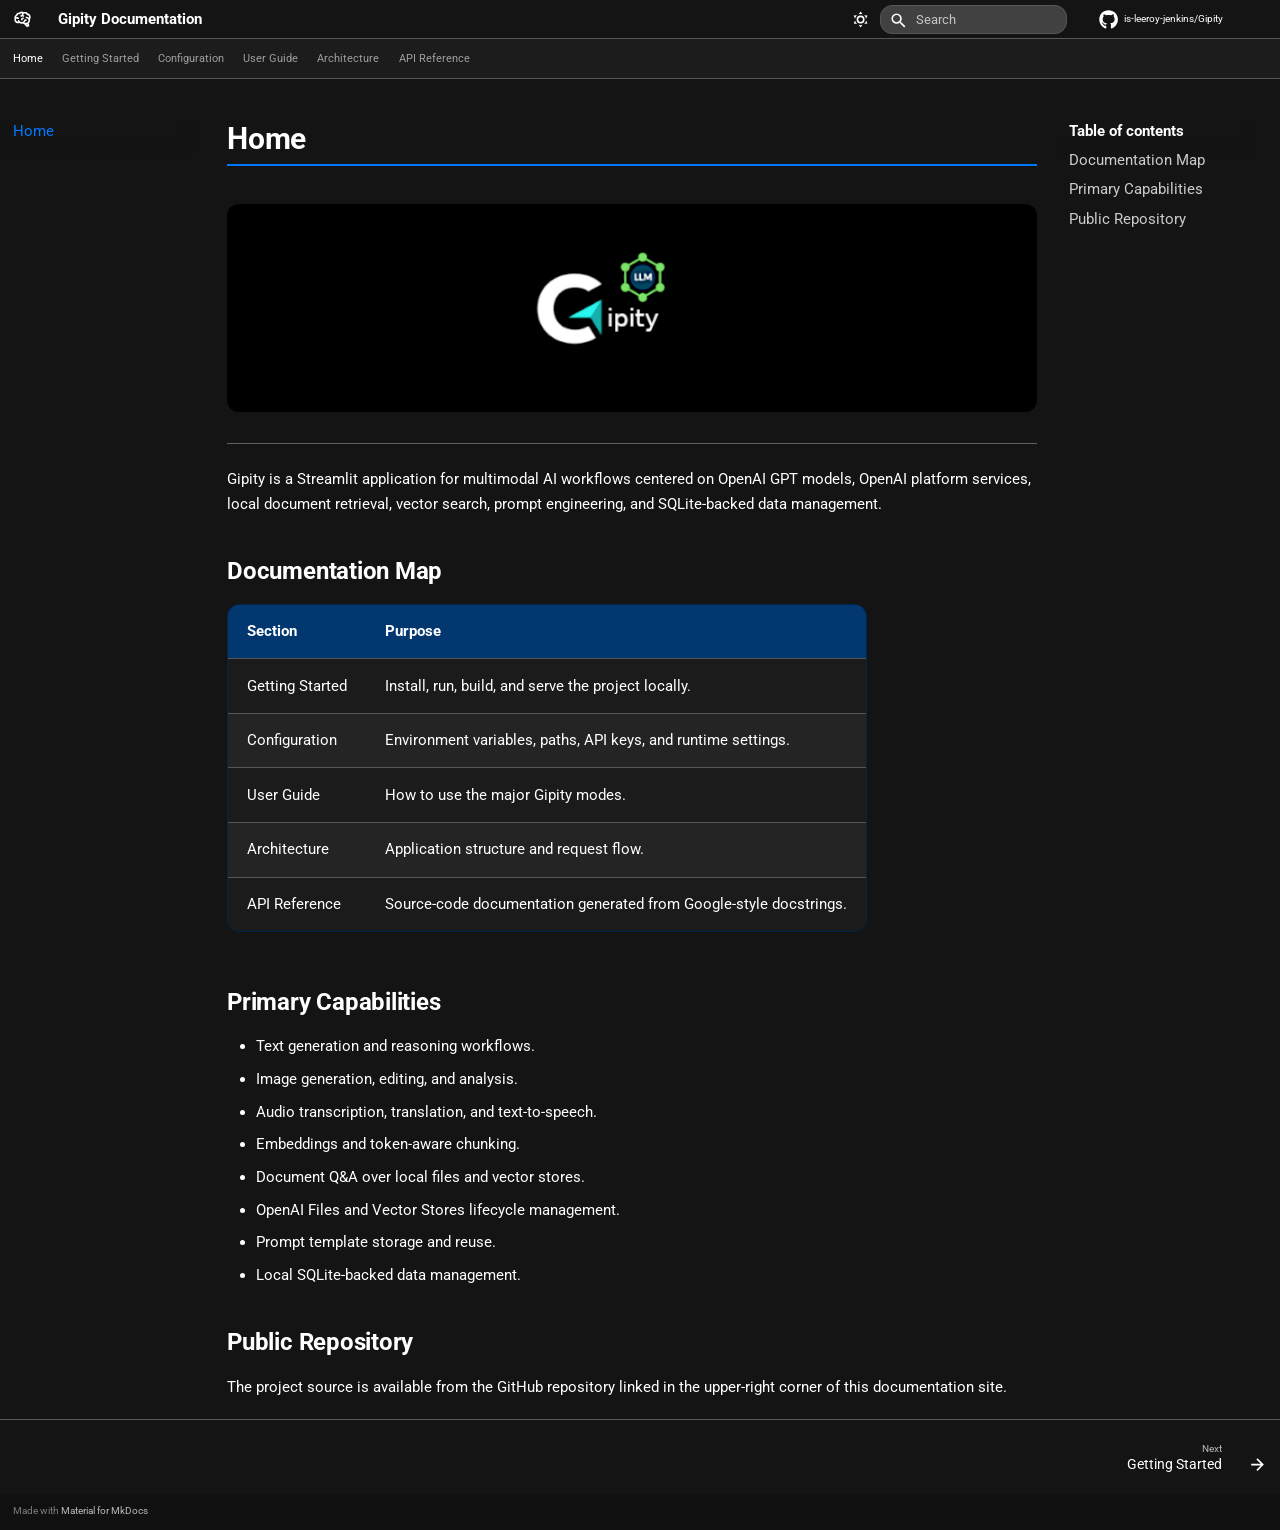
==== commit 4fc55757: "Deployed 47bd1a7 with MkDocs version: 1.6.1" ====
--- a/index.html
+++ b/index.html
@@ -82,7 +82,7 @@
     <div data-md-component="skip">
       
         
-        <a href="#gipity-ai-documentation" class="md-skip">
+        <a href="#documentation-map" class="md-skip">
           Skip to content
         </a>
       
@@ -405,8 +405,6 @@
       <input class="md-nav__toggle md-toggle" type="checkbox" id="__toc">
       
       
-        
-      
       
         <label class="md-nav__link md-nav__link--active" for="__toc">
           
@@ -448,8 +446,6 @@
 <nav class="md-nav md-nav--secondary" aria-label="Table of contents">
   
   
-  
-    
   
   
     <label class="md-nav__title" for="__toc">
@@ -777,8 +773,6 @@
   
   
   
-    
-  
   
     <label class="md-nav__title" for="__toc">
       <span class="md-nav__icon md-icon"></span>
@@ -839,7 +833,10 @@
   
 
 
-<h1 id="gipity-ai-documentation">Gipity AI Documentation<a class="headerlink" href="#gipity-ai-documentation" title="Permanent link">&para;</a></h1>
+  <h1>Home</h1>
+
+<p><img alt="" src="images/gipity_project.png" /></p>
+<hr />
 <p>Gipity is a Streamlit application for multimodal AI workflows centered on OpenAI GPT models, OpenAI
 platform services, local document retrieval, vector search, prompt engineering, and SQLite-backed
 data management.</p>
--- a/stylesheets/extra.css
+++ b/stylesheets/extra.css
@@ -76,7 +76,7 @@
 body
 {
 	background-color: var(--gipity-background);
-	font-size: 1rem;
+	font-size: 0.95rem;
 }
 
 .md-typeset
@@ -96,12 +96,12 @@
 
 .md-nav
 {
-	font-size: 0.88rem;
+	font-size: 0.95rem;
 }
 
 .md-tabs
 {
-	font-size: 0.86rem;
+	font-size: 0.95rem;
 }
 
 .md-header__title
